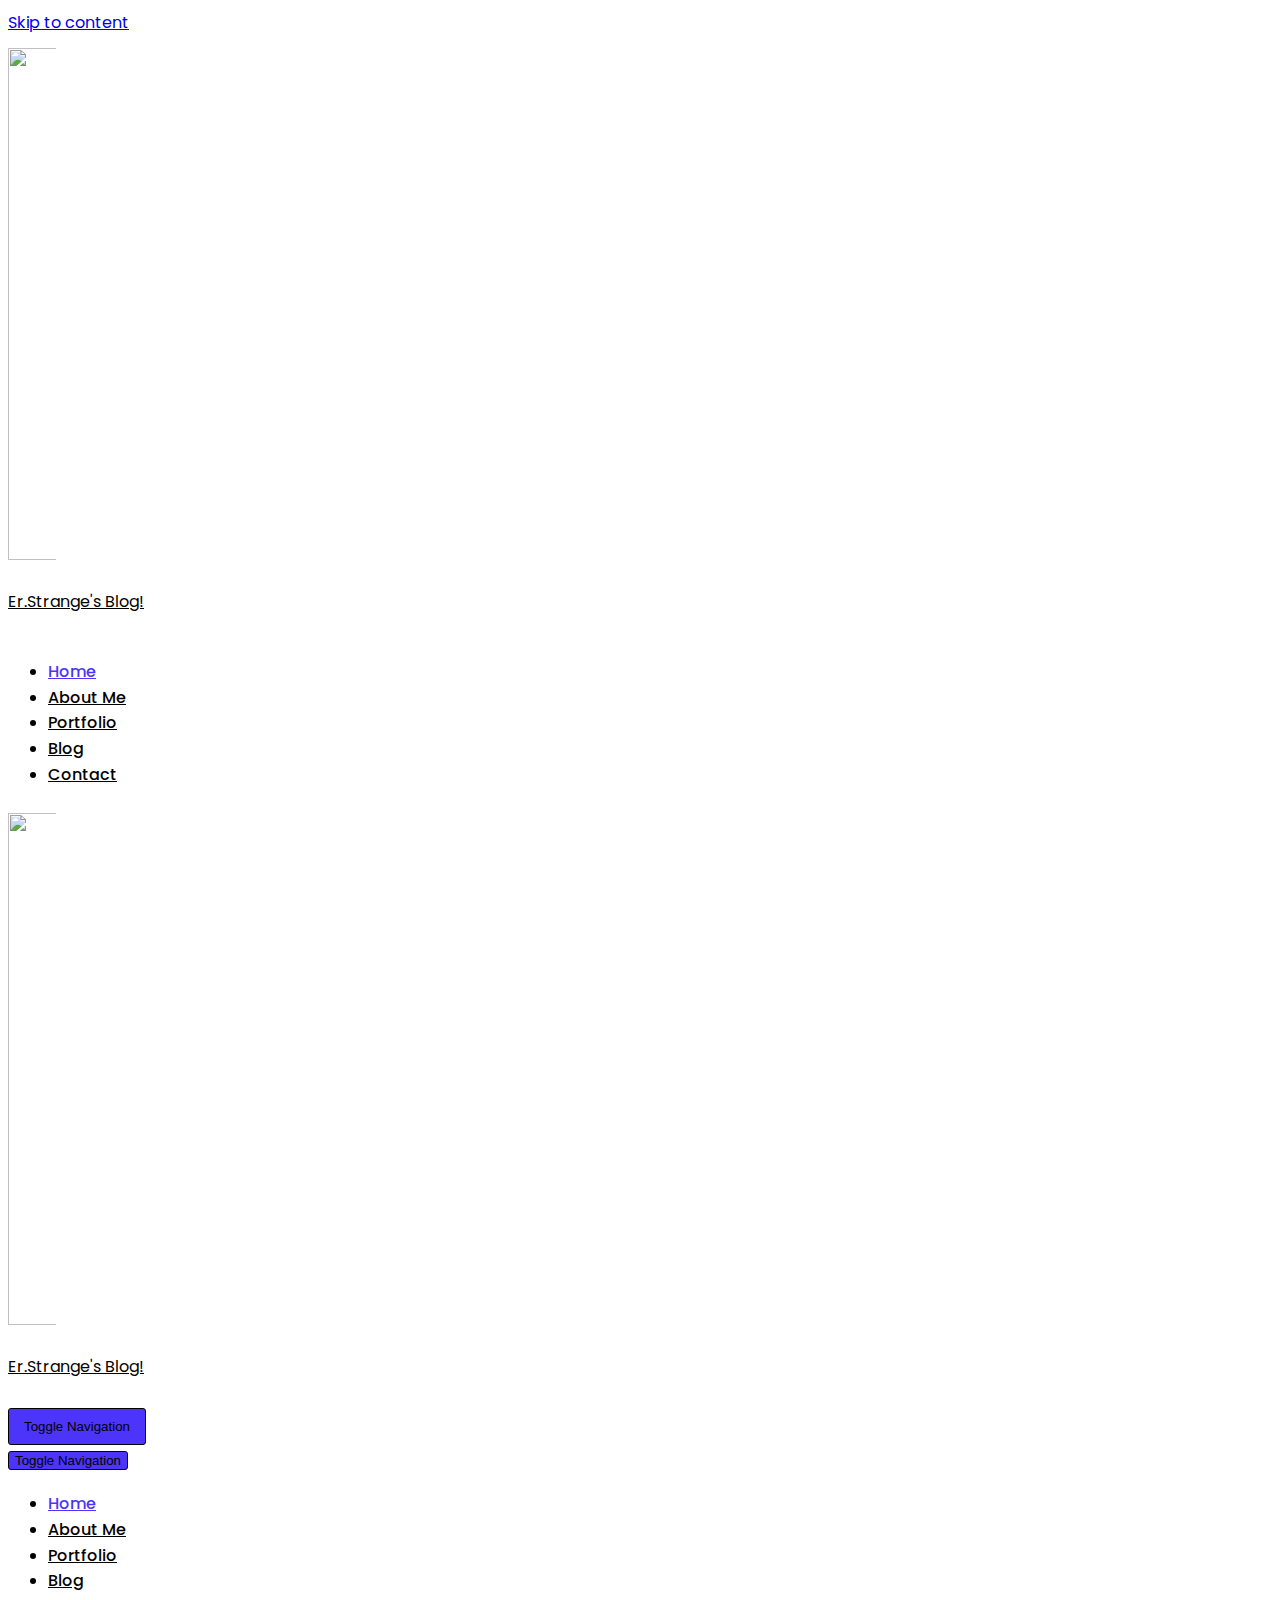
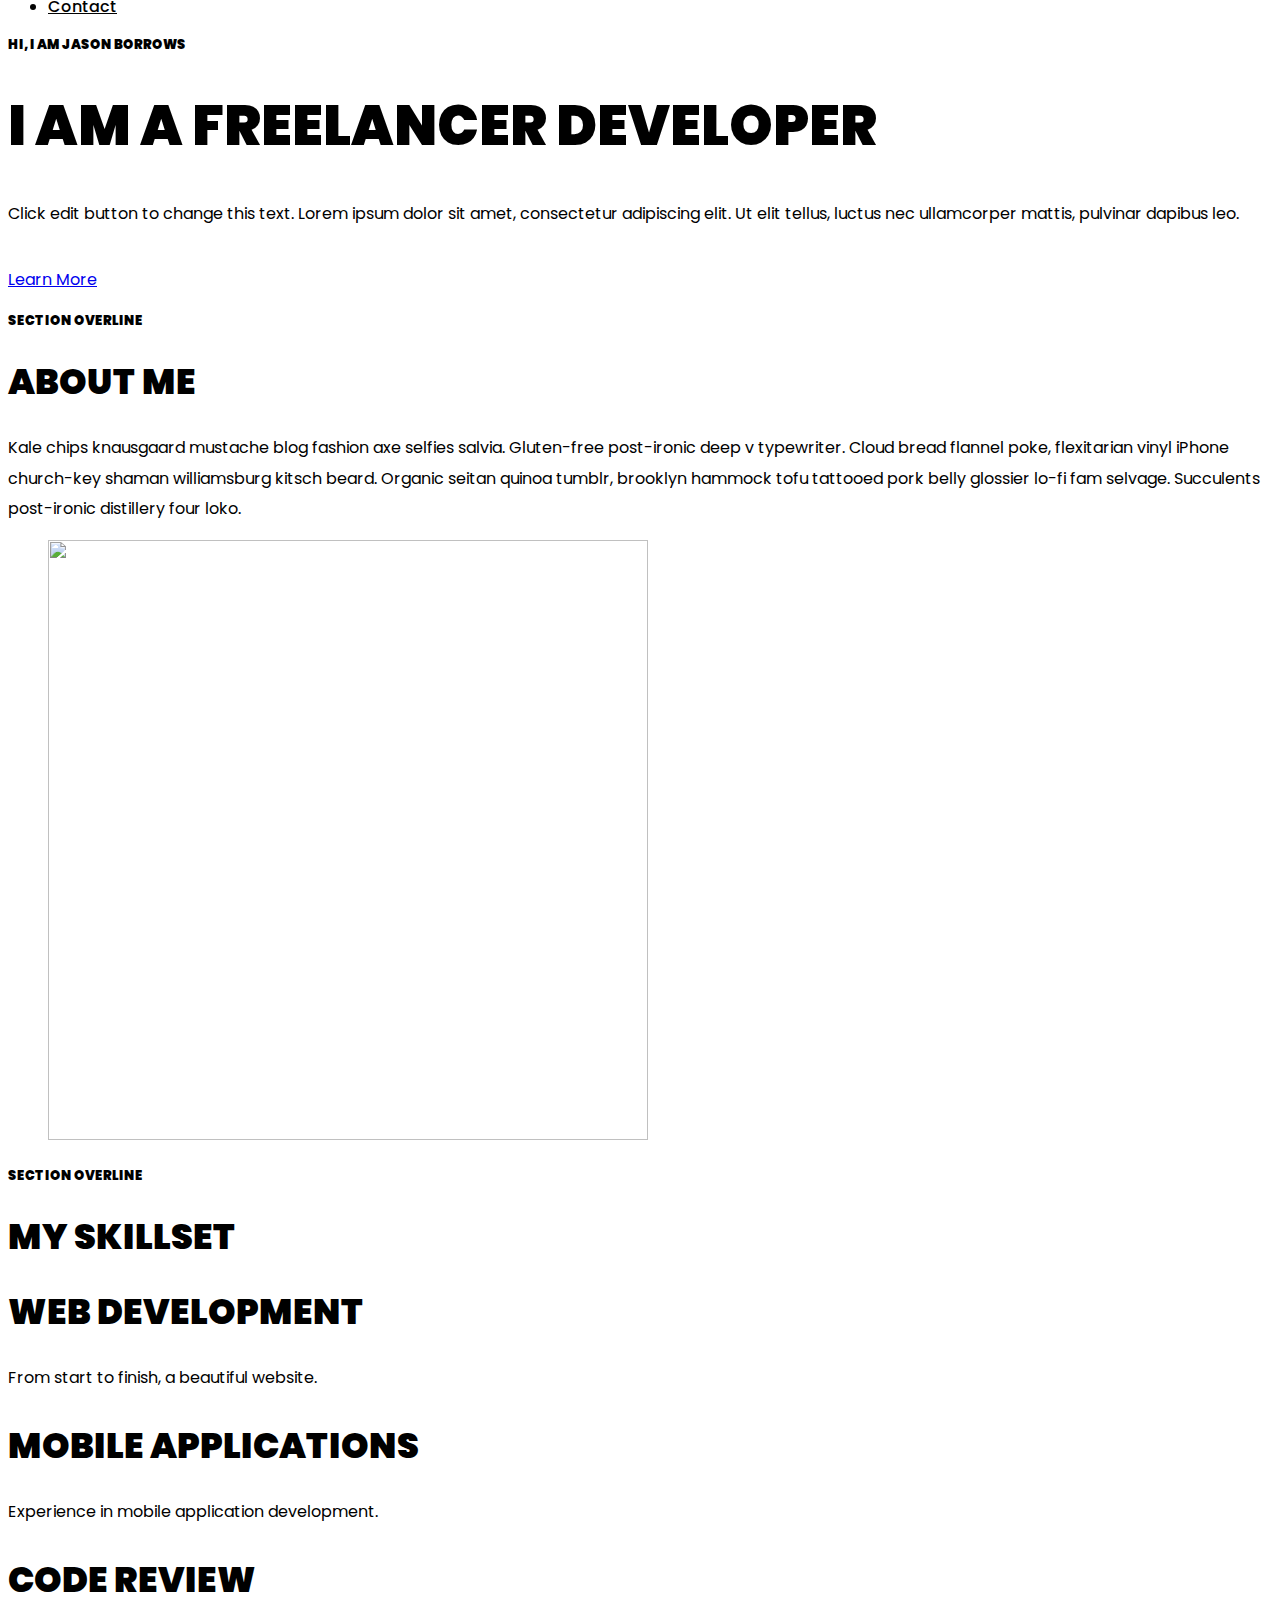
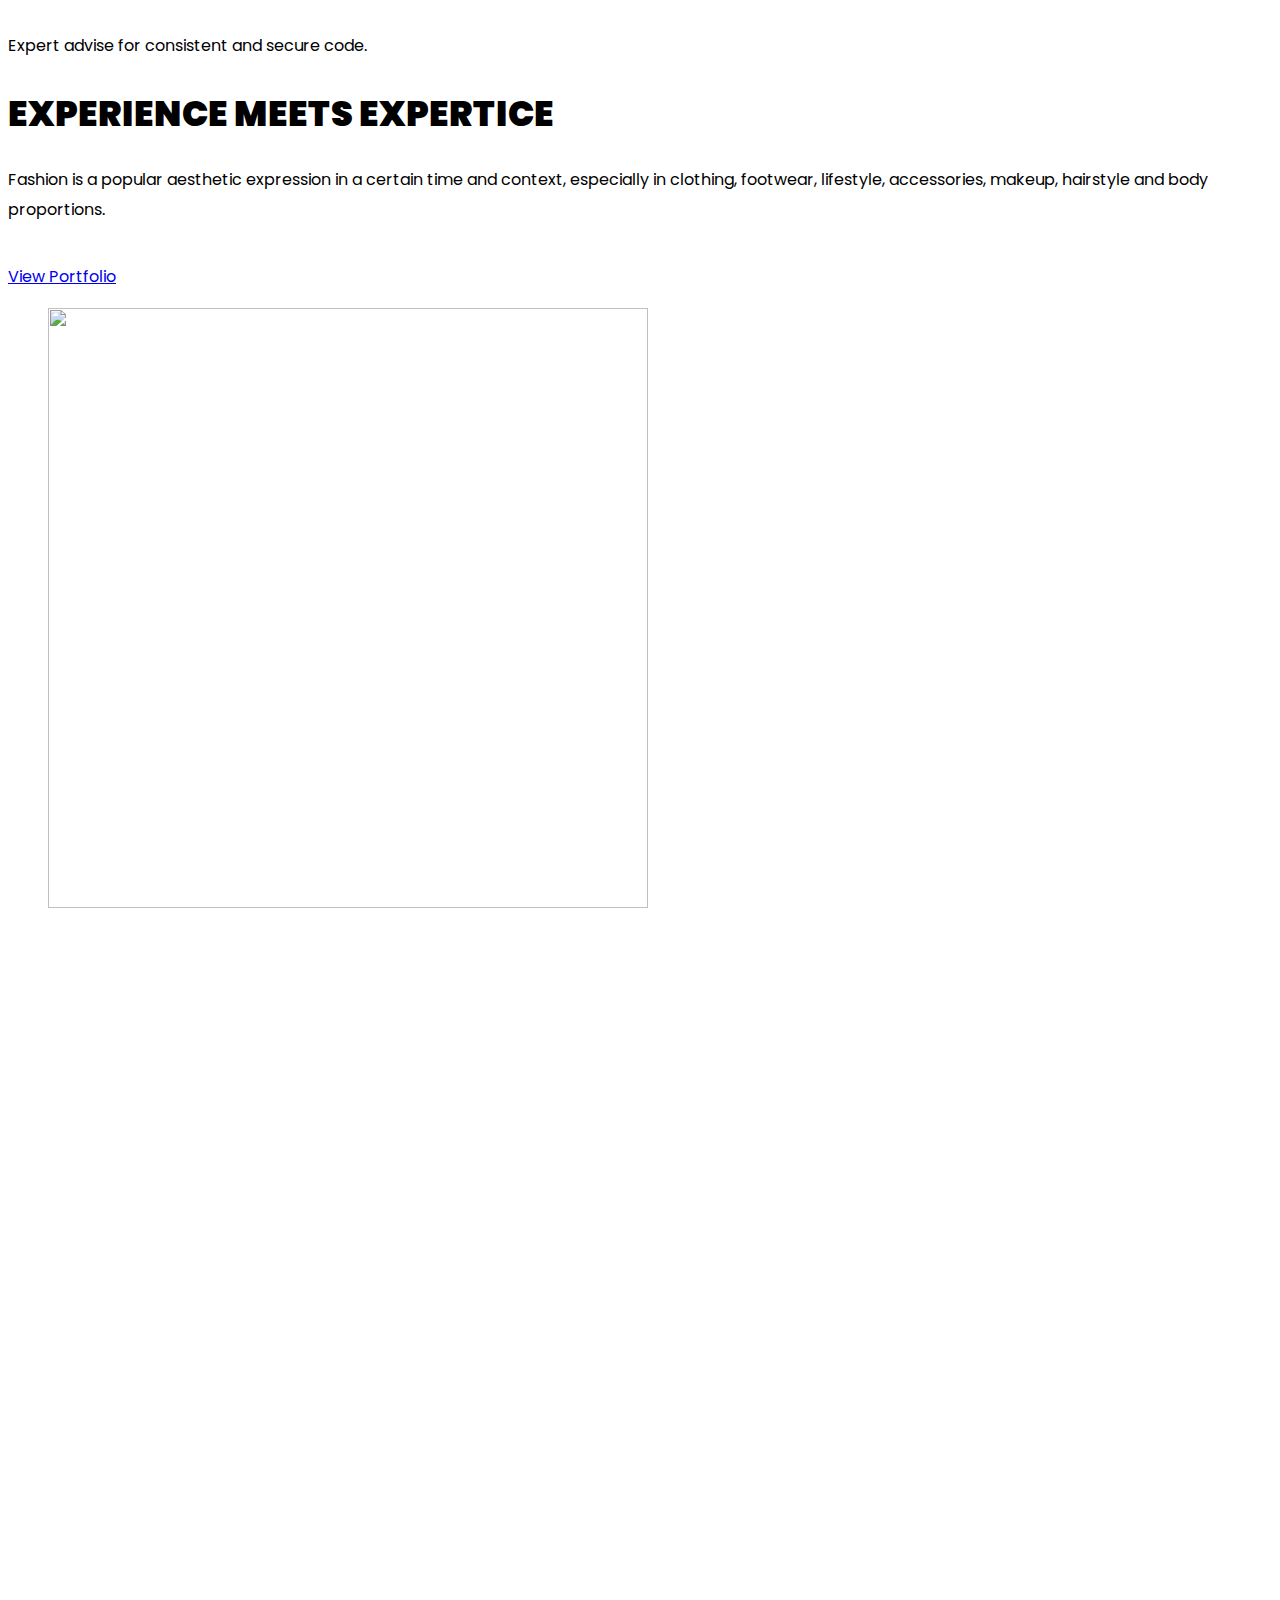
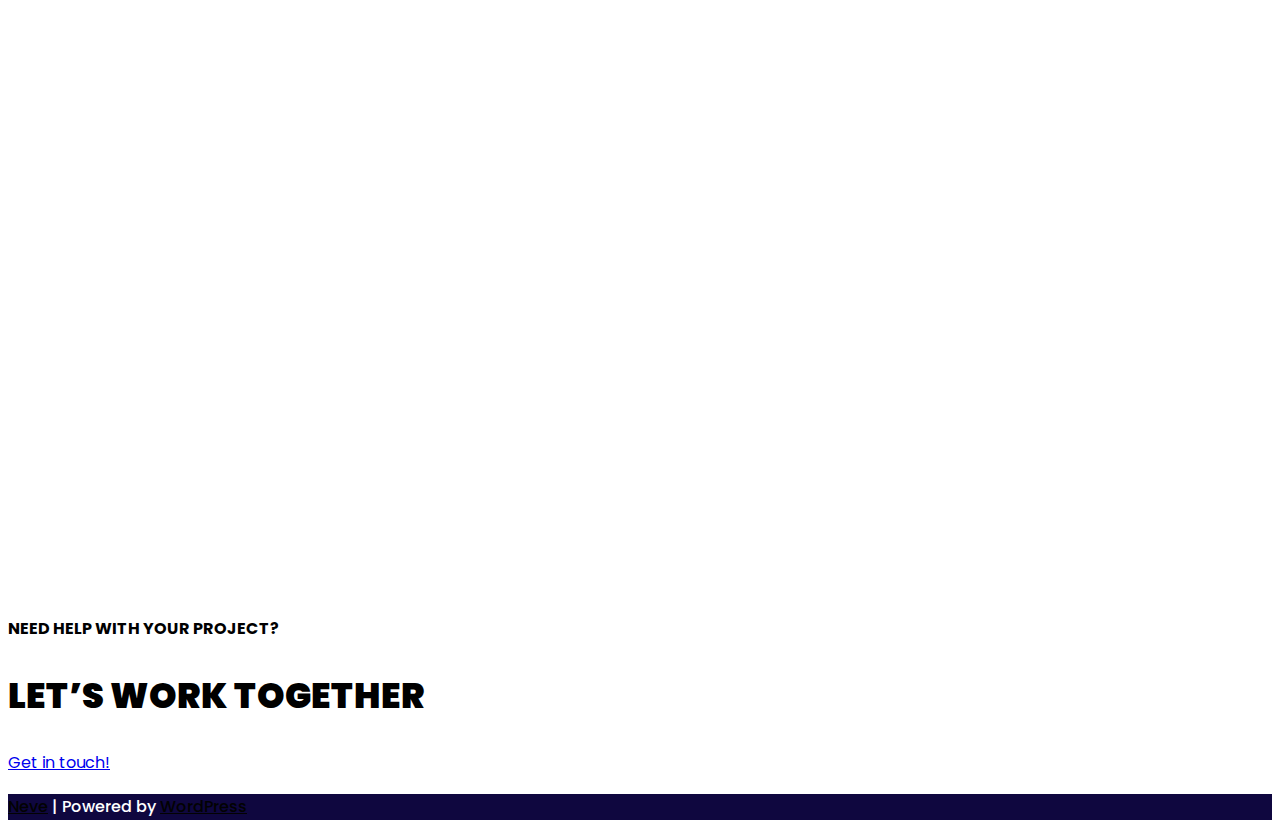
==== index.html @ 08ad1aa9 "first commit" ====
<!DOCTYPE html>
<html lang="en-US">

<head>
	
	<meta charset="UTF-8">
	<meta name="viewport" content="width=device-width, initial-scale=1, minimum-scale=1">
	<link rel="profile" href="http://gmpg.org/xfn/11">
		<title>Er.Strange&#039;s Blog! &#8211; Just another WordPress site</title>
<meta name="robots" content="max-image-preview:large">
<link rel="dns-prefetch" href="//fonts.googleapis.com">
<link rel="dns-prefetch" href="//s.w.org">
<link rel="alternate" type="application/rss+xml" title="Er.Strange&#039;s Blog! &raquo; Feed" href="https://erstrangedhiraj.github.io/portfolio/feed/">
<link rel="alternate" type="application/rss+xml" title="Er.Strange&#039;s Blog! &raquo; Comments Feed" href="https://erstrangedhiraj.github.io/portfolio/comments/feed/">
		<script type="text/javascript">
			window._wpemojiSettings = {"baseUrl":"https:\/\/s.w.org\/images\/core\/emoji\/13.0.1\/72x72\/","ext":".png","svgUrl":"https:\/\/s.w.org\/images\/core\/emoji\/13.0.1\/svg\/","svgExt":".svg","source":{"concatemoji":"https:\/\/erstrangedhiraj.github.io\/portfolio\/wp-includes\/js\/wp-emoji-release.min.js?ver=5.7.1"}};
			!function(e,a,t){var n,r,o,i=a.createElement("canvas"),p=i.getContext&&i.getContext("2d");function s(e,t){var a=String.fromCharCode;p.clearRect(0,0,i.width,i.height),p.fillText(a.apply(this,e),0,0);e=i.toDataURL();return p.clearRect(0,0,i.width,i.height),p.fillText(a.apply(this,t),0,0),e===i.toDataURL()}function c(e){var t=a.createElement("script");t.src=e,t.defer=t.type="text/javascript",a.getElementsByTagName("head")[0].appendChild(t)}for(o=Array("flag","emoji"),t.supports={everything:!0,everythingExceptFlag:!0},r=0;r<o.length;r++)t.supports[o[r]]=function(e){if(!p||!p.fillText)return!1;switch(p.textBaseline="top",p.font="600 32px Arial",e){case"flag":return s([127987,65039,8205,9895,65039],[127987,65039,8203,9895,65039])?!1:!s([55356,56826,55356,56819],[55356,56826,8203,55356,56819])&&!s([55356,57332,56128,56423,56128,56418,56128,56421,56128,56430,56128,56423,56128,56447],[55356,57332,8203,56128,56423,8203,56128,56418,8203,56128,56421,8203,56128,56430,8203,56128,56423,8203,56128,56447]);case"emoji":return!s([55357,56424,8205,55356,57212],[55357,56424,8203,55356,57212])}return!1}(o[r]),t.supports.everything=t.supports.everything&&t.supports[o[r]],"flag"!==o[r]&&(t.supports.everythingExceptFlag=t.supports.everythingExceptFlag&&t.supports[o[r]]);t.supports.everythingExceptFlag=t.supports.everythingExceptFlag&&!t.supports.flag,t.DOMReady=!1,t.readyCallback=function(){t.DOMReady=!0},t.supports.everything||(n=function(){t.readyCallback()},a.addEventListener?(a.addEventListener("DOMContentLoaded",n,!1),e.addEventListener("load",n,!1)):(e.attachEvent("onload",n),a.attachEvent("onreadystatechange",function(){"complete"===a.readyState&&t.readyCallback()})),(n=t.source||{}).concatemoji?c(n.concatemoji):n.wpemoji&&n.twemoji&&(c(n.twemoji),c(n.wpemoji)))}(window,document,window._wpemojiSettings);
		</script>
		<style type="text/css">img.wp-smiley,
img.emoji {
	display: inline !important;
	border: none !important;
	box-shadow: none !important;
	height: 1em !important;
	width: 1em !important;
	margin: 0 .07em !important;
	vertical-align: -0.1em !important;
	background: none !important;
	padding: 0 !important;
}</style>
	<link rel="stylesheet" id="wp-block-library-css" href="https://erstrangedhiraj.github.io/portfolio/wp-includes/css/dist/block-library/style.min.css?ver=5.7.1" type="text/css" media="all">
<link rel="stylesheet" id="animate-css-css" href="https://erstrangedhiraj.github.io/portfolio/wp-content/plugins/otter-blocks/vendor/codeinwp/gutenberg-animation/assets/css/animate.min.css?ver=5.7.1" type="text/css" media="all">
<link rel="stylesheet" id="themeisle-gutenberg-animation-style-css" href="https://erstrangedhiraj.github.io/portfolio/wp-content/plugins/otter-blocks/vendor/codeinwp/gutenberg-animation/assets/css/style.css?ver=5.7.1" type="text/css" media="all">
<link rel="stylesheet" id="themeisle-block_styles-css" href="https://erstrangedhiraj.github.io/portfolio/wp-content/plugins/otter-blocks/vendor/codeinwp/gutenberg-blocks/build/style.css?ver=1.6.4" type="text/css" media="all">
<link rel="stylesheet" id="font-awesome-5-css" href="https://erstrangedhiraj.github.io/portfolio/wp-content/plugins/otter-blocks/assets/fontawesome/css/all.min.css?ver=1.6.4" type="text/css" media="all">
<link rel="stylesheet" id="font-awesome-4-shims-css" href="https://erstrangedhiraj.github.io/portfolio/wp-content/plugins/otter-blocks/assets/fontawesome/css/v4-shims.min.css?ver=1.6.4" type="text/css" media="all">
<link rel="stylesheet" id="neve-style-css" href="https://erstrangedhiraj.github.io/portfolio/wp-content/themes/neve/style-main.min.css?ver=2.11.1" type="text/css" media="all">
<style id="neve-style-inline-css" type="text/css">.header-menu-sidebar-inner li.menu-item-nav-search { display: none; }
 .container{ max-width: 748px; } .has-neve-button-color-color{ color: var(--nv-primary-accent)!important; } .has-neve-button-color-background-color{ background-color: var(--nv-primary-accent)!important; } .single-post-container .alignfull > [class*="__inner-container"], .single-post-container .alignwide > [class*="__inner-container"]{ max-width:718px } .button.button-primary, button, input[type=button], .btn, input[type="submit"], /* Buttons in navigation */ ul[id^="nv-primary-navigation"] li.button.button-primary > a, .menu li.button.button-primary > a, .wp-block-button.is-style-primary .wp-block-button__link, .wc-block-grid .wp-block-button .wp-block-button__link, form input[type="submit"], form button[type="submit"], #comments input[type="submit"]{ background-color: var(--nv-primary-accent);color: #ffffff;border-radius:3px 3px 3px 3px;border:none;border-width:1px 1px 1px 1px; } .button.button-primary:hover, ul[id^="nv-primary-navigation"] li.button.button-primary > a:hover, .menu li.button.button-primary > a:hover, .wp-block-button.is-style-primary .wp-block-button__link:hover, .wc-block-grid .wp-block-button .wp-block-button__link:hover, form input[type="submit"]:hover, form button[type="submit"]:hover, #comments input[type="submit"]:hover{ background-color: var(--nv-primary-accent);color: #ffffff; } .button.button-secondary:not(.secondary-default), .wp-block-button.is-style-secondary .wp-block-button__link{ background-color: rgba(0,0,0,0);color: var(--nv-primary-accent);border-radius:3px 3px 3px 3px;border:1px solid;border-width:1px 1px 1px 1px; } .button.button-secondary.secondary-default{ background-color: rgba(0,0,0,0);color: var(--nv-primary-accent);border-radius:3px 3px 3px 3px;border:1px solid;border-width:1px 1px 1px 1px; } .button.button-secondary:not(.secondary-default):hover, .wp-block-button.is-style-secondary .wp-block-button__link:hover{ background-color: rgba(0,0,0,0);color: var(--nv-primary-accent); } .button.button-secondary.secondary-default:hover{ background-color: rgba(0,0,0,0);color: var(--nv-primary-accent); } body, .site-title{ line-height: 1.6; font-weight: 400; font-family: Poppins, var(--nv-fallback-ff); } h1, .single h1.entry-title{ font-size: 30px; line-height: 1.3em; letter-spacing: 0px; font-weight: 900; text-transform: uppercase; font-family: Poppins, var(--nv-fallback-ff); } h2{ font-size: 25px; line-height: 1.3em; letter-spacing: 0px; font-weight: 900; text-transform: uppercase; font-family: Poppins, var(--nv-fallback-ff); } h3, .woocommerce-checkout h3{ font-size: 18px; line-height: 1.3em; letter-spacing: 0px; font-weight: 900; text-transform: uppercase; font-family: Poppins, var(--nv-fallback-ff); } h4{ font-size: 16px; line-height: 1.3em; letter-spacing: 0px; font-weight: 900; text-transform: uppercase; font-family: Poppins, var(--nv-fallback-ff); } h5{ font-size: 14px; line-height: 1.3em; letter-spacing: 0px; font-weight: 900; text-transform: uppercase; font-family: Poppins, var(--nv-fallback-ff); } h6{ font-size: 12px; line-height: 1.3em; letter-spacing: 0px; font-weight: 900; text-transform: uppercase; font-family: Poppins, var(--nv-fallback-ff); } .cover-post .inner, .cover-post .inner a:not(.button), .cover-post .inner a:not(.button):hover, .cover-post .inner a:not(.button):focus, .cover-post .inner li{ color: var(--nv-text-dark-bg); } .cover-post.nv-post-thumbnail-wrap{ box-shadow:0 10px 20px rgba(0, 0, 0, 0.1), 0 4px 8px rgba(0, 0, 0, 0.1); } form:not([role="search"]):not(.woocommerce-cart-form):not(.woocommerce-ordering):not(.cart) input:read-write:not(#coupon_code), form textarea, form select{ margin-bottom: 10px; } form input:read-write, form textarea, form select, form select option, form.wp-block-search input.wp-block-search__input{ color: var(--nv-text-color); font-family: Poppins, var(--nv-fallback-ff); } form label, .wpforms-container .wpforms-field-label{ margin-bottom: 10px; } form.search-form input:read-write{ padding-right:45px !important; font-family: Poppins, var(--nv-fallback-ff); } .header-main-inner,.header-main-inner a:not(.button),.header-main-inner .navbar-toggle{ color: var(--nv-text-color); } .header-main-inner .nv-icon svg,.header-main-inner .nv-contact-list svg{ fill: var(--nv-text-color); } .header-main-inner .icon-bar{ background-color: var(--nv-text-color); } .hfg_header .header-main-inner .nav-ul .sub-menu{ background-color: var(--nv-site-bg); } .hfg_header .header-main-inner{ background-color: var(--nv-site-bg); } .header-menu-sidebar .header-menu-sidebar-bg,.header-menu-sidebar .header-menu-sidebar-bg a:not(.button),.header-menu-sidebar .header-menu-sidebar-bg .navbar-toggle{ color: var(--nv-text-color); } .header-menu-sidebar .header-menu-sidebar-bg .nv-icon svg,.header-menu-sidebar .header-menu-sidebar-bg .nv-contact-list svg{ fill: var(--nv-text-color); } .header-menu-sidebar .header-menu-sidebar-bg .icon-bar{ background-color: var(--nv-text-color); } .hfg_header .header-menu-sidebar .header-menu-sidebar-bg .nav-ul .sub-menu{ background-color: var(--nv-site-bg); } .hfg_header .header-menu-sidebar .header-menu-sidebar-bg{ background-color: var(--nv-site-bg); } .header-menu-sidebar{ width: 360px; } .builder-item--logo .site-logo img{ max-width: 48px; } .builder-item--logo .site-logo .brand .nv-title-tagline-wrap{ color: var(--nv-text-color); } .builder-item--logo .site-logo{ padding:10px 0px 10px 0px; } .builder-item--logo{ margin:0px 0px 0px 0px; } .builder-item--nav-icon .navbar-toggle, .header-menu-sidebar .close-sidebar-panel .navbar-toggle{ border-radius:3px;border:1px solid;border-width:1px; } .builder-item--nav-icon .navbar-toggle{ padding:10px 15px 10px 15px; } .builder-item--nav-icon{ margin:0px 0px 0px 0px; } .builder-item--primary-menu .nav-menu-primary > .nav-ul li:not(.woocommerce-mini-cart-item) > a,.builder-item--primary-menu .nav-menu-primary > .nav-ul .has-caret > a,.builder-item--primary-menu .nav-menu-primary > .nav-ul .neve-mm-heading span,.builder-item--primary-menu .nav-menu-primary > .nav-ul .has-caret{ color: var(--nv-text-color); } .builder-item--primary-menu .nav-menu-primary > .nav-ul li:not(.woocommerce-mini-cart-item) > a:after,.builder-item--primary-menu .nav-menu-primary > .nav-ul li > .has-caret > a:after{ background-color: var(--nv-primary-accent); } .builder-item--primary-menu .nav-menu-primary > .nav-ul li:not(.woocommerce-mini-cart-item):hover > a,.builder-item--primary-menu .nav-menu-primary > .nav-ul li:hover > .has-caret > a,.builder-item--primary-menu .nav-menu-primary > .nav-ul li:hover > .has-caret{ color: var(--nv-primary-accent); } .builder-item--primary-menu .nav-menu-primary > .nav-ul li:hover > .has-caret svg{ fill: var(--nv-primary-accent); } .builder-item--primary-menu .nav-menu-primary > .nav-ul li.current-menu-item > a,.builder-item--primary-menu .nav-menu-primary > .nav-ul li.current_page_item > a,.builder-item--primary-menu .nav-menu-primary > .nav-ul li.current_page_item > .has-caret > a{ color: var(--nv-primary-accent); } .builder-item--primary-menu .nav-menu-primary > .nav-ul li.current-menu-item > .has-caret svg{ fill: var(--nv-primary-accent); } .builder-item--primary-menu .nav-ul > li:not(:last-of-type){ margin-right:20px; } .builder-item--primary-menu .style-full-height .nav-ul li:not(.menu-item-nav-search):not(.menu-item-nav-cart):hover > a:after{ width: calc(100% + 20px); } .builder-item--primary-menu .nav-ul li a, .builder-item--primary-menu .neve-mm-heading span{ min-height: 25px; } .builder-item--primary-menu{ font-size: 1em; line-height: 1.6em; letter-spacing: 0px; font-weight: 500; text-transform: none; padding:0px 0px 0px 0px;margin:0px 0px 0px 0px; } .builder-item--primary-menu svg{ width: 1em;height: 1em; } .footer-bottom-inner{ background-color: var(--nv-dark-bg); } .footer-bottom-inner,.footer-bottom-inner a:not(.button),.footer-bottom-inner .navbar-toggle{ color: var(--nv-text-color); } .footer-bottom-inner .nv-icon svg,.footer-bottom-inner .nv-contact-list svg{ fill: var(--nv-text-color); } .footer-bottom-inner .icon-bar{ background-color: var(--nv-text-color); } .footer-bottom-inner .nav-ul .sub-menu{ background-color: var(--nv-dark-bg); } .builder-item--footer_copyright, .builder-item--footer_copyright *{ color: var(--nv-text-dark-bg); } .builder-item--footer_copyright{ font-size: 1em; line-height: 1.6em; letter-spacing: 0px; font-weight: 500; text-transform: none; padding:0px 0px 0px 0px;margin:0px 0px 0px 0px; } .builder-item--footer_copyright svg{ width: 1em;height: 1em; } @media(min-width: 576px){ .container{ max-width: 992px; } .single-post-container .alignfull > [class*="__inner-container"], .single-post-container .alignwide > [class*="__inner-container"]{ max-width:962px } body, .site-title{ line-height: 1.6; } h1, .single h1.entry-title{ font-size: 35px; line-height: 1.3em; letter-spacing: 0px; } h2{ font-size: 25px; line-height: 1.3em; letter-spacing: 0px; } h3, .woocommerce-checkout h3{ font-size: 18px; line-height: 1.3em; letter-spacing: 0px; } h4{ font-size: 16px; line-height: 1.3em; letter-spacing: 0px; } h5{ font-size: 14px; line-height: 1.3em; letter-spacing: 0px; } h6{ font-size: 12px; line-height: 1.3em; letter-spacing: 0px; } .header-menu-sidebar{ width: 360px; } .builder-item--logo .site-logo img{ max-width: 48px; } .builder-item--logo .site-logo{ padding:10px 0px 10px 0px; } .builder-item--logo{ margin:0px 0px 0px 0px; } .builder-item--nav-icon .navbar-toggle{ padding:10px 15px 10px 15px; } .builder-item--nav-icon{ margin:0px 0px 0px 0px; } .builder-item--primary-menu .nav-ul > li:not(:last-of-type){ margin-right:20px; } .builder-item--primary-menu .style-full-height .nav-ul li:not(.menu-item-nav-search):not(.menu-item-nav-cart):hover > a:after{ width: calc(100% + 20px); } .builder-item--primary-menu .nav-ul li a, .builder-item--primary-menu .neve-mm-heading span{ min-height: 25px; } .builder-item--primary-menu{ font-size: 1em; line-height: 1.6em; letter-spacing: 0px; padding:0px 0px 0px 0px;margin:0px 0px 0px 0px; } .builder-item--primary-menu svg{ width: 1em;height: 1em; } .builder-item--footer_copyright{ font-size: 1em; line-height: 1.6em; letter-spacing: 0px; padding:0px 0px 0px 0px;margin:0px 0px 0px 0px; } .builder-item--footer_copyright svg{ width: 1em;height: 1em; } }@media(min-width: 960px){ .container{ max-width: 1170px; } .neve-main > .archive-container .nv-index-posts.col{ max-width: 100%; } .neve-main > .archive-container .nv-sidebar-wrap{ max-width: 0%; } .neve-main > .single-post-container .nv-single-post-wrap.col{ max-width: 70%; } .single-post-container .alignfull > [class*="__inner-container"], .single-post-container .alignwide > [class*="__inner-container"]{ max-width:789px } .container-fluid.single-post-container .alignfull > [class*="__inner-container"], .container-fluid.single-post-container .alignwide > [class*="__inner-container"]{ max-width:calc(70% + 15px) } .neve-main > .single-post-container .nv-sidebar-wrap{ max-width: 30%; } body, .site-title{ line-height: 1.9; } h1, .single h1.entry-title{ font-size: 55px; line-height: 1.3em; letter-spacing: 0px; } h2{ font-size: 35px; line-height: 1.3em; letter-spacing: 0px; } h3, .woocommerce-checkout h3{ font-size: 20px; line-height: 1.3em; letter-spacing: 0px; } h4{ font-size: 13px; line-height: 1.3em; letter-spacing: 0px; } h5{ font-size: 16px; line-height: 1.3em; letter-spacing: 0px; } h6{ font-size: 14px; line-height: 1.3em; letter-spacing: 0px; } .header-menu-sidebar{ width: 360px; } .builder-item--logo .site-logo img{ max-width: 48px; } .builder-item--logo .site-logo{ padding:10px 0px 10px 0px; } .builder-item--logo{ margin:0px 0px 0px 0px; } .builder-item--nav-icon .navbar-toggle{ padding:10px 15px 10px 15px; } .builder-item--nav-icon{ margin:0px 0px 0px 0px; } .builder-item--primary-menu .nav-ul > li:not(:last-of-type){ margin-right:20px; } .builder-item--primary-menu .style-full-height .nav-ul li:not(.menu-item-nav-search):not(.menu-item-nav-cart) > a:after{ left:-10px;right:-10px } .builder-item--primary-menu .style-full-height .nav-ul li:not(.menu-item-nav-search):not(.menu-item-nav-cart):hover > a:after{ width: calc(100% + 20px); } .builder-item--primary-menu .nav-ul li a, .builder-item--primary-menu .neve-mm-heading span{ min-height: 25px; } .builder-item--primary-menu{ font-size: 1em; line-height: 1.6em; letter-spacing: 0px; padding:0px 0px 0px 0px;margin:0px 0px 0px 0px; } .builder-item--primary-menu svg{ width: 1em;height: 1em; } .builder-item--footer_copyright{ font-size: 1em; line-height: 1.6em; letter-spacing: 0px; padding:0px 0px 0px 0px;margin:0px 0px 0px 0px; } .builder-item--footer_copyright svg{ width: 1em;height: 1em; } }:root{--nv-primary-accent:#4c34fb;--nv-secondary-accent:#0f073f;--nv-site-bg:#ffffff;--nv-light-bg:#f7f7f7;--nv-dark-bg:#0f073f;--nv-text-color:#020202;--nv-text-dark-bg:#ffffff;--nv-c-1:#77b978;--nv-c-2:#f37262;--nv-fallback-ff:Arial, Helvetica, sans-serif;}
 #content.neve-main .container .alignfull > [class*="__inner-container"],#content.neve-main .alignwide > [class*="__inner-container"]{ max-width: 718px; } @media(min-width: 576px){ #content.neve-main .container .alignfull > [class*="__inner-container"],#content.neve-main .alignwide > [class*="__inner-container"]{ max-width: 962px; } } @media(min-width: 960px) { #content.neve-main .container .alignfull > [class*="__inner-container"],#content.neve-main .container .alignwide > [class*="__inner-container"]{ max-width: 1140px; } #content.neve-main > .container > .row > .col{ max-width: 100%; } #content.neve-main > .container > .row > .nv-sidebar-wrap, #content.neve-main > .container > .row > .nv-sidebar-wrap.shop-sidebar { max-width: 0%; } }</style>
<link rel="stylesheet" id="themeisle-gutenberg-post-92-1618849739.css-css" href="https://erstrangedhiraj.github.io/portfolio/wp-content/uploads/themeisle-gutenberg/post-92-1618849739.css?ver=1.6.4" type="text/css" media="all">
<link rel="stylesheet" id="neve-google-font-poppins-css" href="//fonts.googleapis.com/css?family=Poppins%3A400%2C900&#038;display=swap&#038;ver=2.11.1" type="text/css" media="all">
<link rel="https://api.w.org/" href="https://erstrangedhiraj.github.io/portfolio/wp-json/">
<link rel="alternate" type="application/json" href="https://erstrangedhiraj.github.io/portfolio/wp-json/wp/v2/pages/92">
<link rel="EditURI" type="application/rsd+xml" title="RSD" href="https://erstrangedhiraj.github.io/portfolio/xmlrpc.php?rsd">
<link rel="wlwmanifest" type="application/wlwmanifest+xml" href="https://erstrangedhiraj.github.io/portfolio/wp-includes/wlwmanifest.xml"> 
<meta name="generator" content="WordPress 5.7.1">
<link rel="canonical" href="https://erstrangedhiraj.github.io/portfolio/">
<link rel="shortlink" href="https://erstrangedhiraj.github.io/portfolio/">
<link rel="alternate" type="application/json+oembed" href="https://erstrangedhiraj.github.io/portfolio/wp-json/oembed/1.0/embed?url=https%3A%2F%2Ferstrangedhiraj.github.io%2Fportfolio%2F">
<link rel="alternate" type="text/xml+oembed" href="https://erstrangedhiraj.github.io/portfolio/wp-json/oembed/1.0/embed?url=https%3A%2F%2Ferstrangedhiraj.github.io%2Fportfolio%2F&#038;format=xml">
<style type="text/css">.recentcomments a{display:inline !important;padding:0 !important;margin:0 !important;}</style>		<style type="text/css" id="wp-custom-css">.freelancer-contact-form fieldset > button {
    width: 100%;
}
/* Contact form */
div.wpforms-container-full .wpforms-form input[type=text],
div.wpforms-container-full .wpforms-form input[type=email]{
	padding: 25px 15px;
	background-color: #f7f7f7;
	font-family: Arial;
	font-size: 14px;
	border-color:#f7f7f7;
	border-radius:4px;
}
div.wpforms-container-full .wpforms-form textarea.wpforms-field-medium{
	padding: 15px;
	background-color:#f7f7f7;
	font-family: Arial;
	font-size: 14px;
	border-color:#f7f7f7;
	border-radius:4px;
}
div.wpforms-container-full .wpforms-form .wpforms-field-label{
	font-family:"Poppins";
	font-size:18px;
	font-weight:300;
	color:#1e1e1e;
}
div.wpforms-container-full .wpforms-form .wpforms-required-label{
	color:#1e1e1e;
}
/* Contact form - Button */
div.wpforms-container-full .wpforms-form button[type=submit] {
	background-color:var(--nv-primary-accent);
	font-family:"Poppins";
	font-size:14.4px;
	color: #ffffff;
	text-transform: uppercase;
	padding: 15px 25px;
	border: none;
	font-weight:600;
}
div.wpforms-container-full .wpforms-form button[type=submit]:hover {
	background-color:var(--nv-secondary-accent);
	border: none;
}</style>
		
	</head>

<body class="home page-template page-template-page-templates page-template-template-pagebuilder-full-width page-template-page-templatestemplate-pagebuilder-full-width-php page page-id-92 wp-custom-logo nv-sidebar-full-width menu_sidebar_slide_left" id="neve_body">
<div class="wrapper">
	
	<header class="header" role="banner">
		<a class="neve-skip-link show-on-focus" href="#content" tabindex="0">
			Skip to content		</a>
		<div id="header-grid" class="hfg_header site-header">
	
<nav class="header--row header-main hide-on-mobile hide-on-tablet layout-full-contained nv-navbar header--row" data-row-id="main" data-show-on="desktop">

	<div class="header--row-inner header-main-inner">
		<div class="container">
			<div class="row row--wrapper" data-section="hfg_header_layout_main">
				<div class="builder-item hfg-item-first col-4 desktop-left">
<div class="item--inner builder-item--logo" data-section="title_tagline" data-item-id="logo">
	<div class="site-logo">
	<a class="brand" href="https://erstrangedhiraj.github.io/portfolio/" title="Er.Strange&#039;s Blog!" aria-label="Er.Strange&#039;s Blog!"><div class="title-with-logo">
<img width="512" height="512" src="https://erstrangedhiraj.github.io/portfolio/wp-content/uploads/2019/09/neve-freelancer-icon.png" class="attachment-full size-full" alt="" loading="lazy"><div class="nv-title-tagline-wrap"><p class="site-title">Er.Strange&#039;s Blog!</p></div>
</div></a>
</div>

	</div>

</div>
<div class="builder-item has-nav hfg-item-last col-8 desktop-right">
<div class="item--inner builder-item--primary-menu has_menu" data-section="header_menu_primary" data-item-id="primary-menu">
	<div class="nv-nav-wrap">
	<div role="navigation" class="style-border-bottom nav-menu-primary" aria-label="Primary Menu">

		<ul id="nv-primary-navigation-main" class="primary-menu-ul nav-ul">
<li id="menu-item-98" class="menu-item menu-item-type-post_type menu-item-object-page menu-item-home current-menu-item page_item page-item-92 current_page_item menu-item-98"><a href="https://erstrangedhiraj.github.io/portfolio/" aria-current="page">Home</a></li>
<li id="menu-item-97" class="menu-item menu-item-type-post_type menu-item-object-page menu-item-97"><a href="https://erstrangedhiraj.github.io/portfolio/0067e-about-me/">About Me</a></li>
<li id="menu-item-106" class="menu-item menu-item-type-post_type menu-item-object-page menu-item-106"><a href="https://erstrangedhiraj.github.io/portfolio/0067e-portfolio/">Portfolio</a></li>
<li id="menu-item-132" class="menu-item menu-item-type-post_type menu-item-object-page menu-item-132"><a href="https://erstrangedhiraj.github.io/portfolio/0067e-blog/">Blog</a></li>
<li id="menu-item-131" class="menu-item menu-item-type-post_type menu-item-object-page menu-item-131"><a href="https://erstrangedhiraj.github.io/portfolio/0067e-contact/">Contact</a></li>
</ul>	</div>
</div>

	</div>

</div>							</div>
		</div>
	</div>
</nav>


<nav class="header--row header-main hide-on-desktop layout-full-contained nv-navbar header--row" data-row-id="main" data-show-on="mobile">

	<div class="header--row-inner header-main-inner">
		<div class="container">
			<div class="row row--wrapper" data-section="hfg_header_layout_main">
				<div class="builder-item hfg-item-first col-8 tablet-left mobile-left">
<div class="item--inner builder-item--logo" data-section="title_tagline" data-item-id="logo">
	<div class="site-logo">
	<a class="brand" href="https://erstrangedhiraj.github.io/portfolio/" title="Er.Strange&#039;s Blog!" aria-label="Er.Strange&#039;s Blog!"><div class="title-with-logo">
<img width="512" height="512" src="https://erstrangedhiraj.github.io/portfolio/wp-content/uploads/2019/09/neve-freelancer-icon.png" class="attachment-full size-full" alt="" loading="lazy"><div class="nv-title-tagline-wrap"><p class="site-title">Er.Strange&#039;s Blog!</p></div>
</div></a>
</div>

	</div>

</div>
<div class="builder-item hfg-item-last col-4 tablet-right mobile-right">
<div class="item--inner builder-item--nav-icon" data-section="header_menu_icon" data-item-id="nav-icon">
	<div class="menu-mobile-toggle item-button navbar-toggle-wrapper">
	<button class="navbar-toggle" aria-label="
			Navigation Menu			">
				<div class="bars">
			<span class="icon-bar"></span>
			<span class="icon-bar"></span>
			<span class="icon-bar"></span>
		</div>
		<span class="screen-reader-text">Toggle Navigation</span>
	</button>
</div> <!--.navbar-toggle-wrapper-->


	</div>

</div>							</div>
		</div>
	</div>
</nav>

<div id="header-menu-sidebar" class="header-menu-sidebar menu-sidebar-panel slide_left">
	<div id="header-menu-sidebar-bg" class="header-menu-sidebar-bg">
		<div class="close-sidebar-panel navbar-toggle-wrapper">
			<button class="navbar-toggle active" aria-label="
				Navigation Menu				">
				<div class="bars">
					<span class="icon-bar"></span>
					<span class="icon-bar"></span>
					<span class="icon-bar"></span>
				</div>
				<span class="screen-reader-text">
				Toggle Navigation					</span>
			</button>
		</div>
		<div id="header-menu-sidebar-inner" class="header-menu-sidebar-inner ">
			<div class="builder-item has-nav hfg-item-last hfg-item-first col-12 desktop-right tablet-left mobile-left">
<div class="item--inner builder-item--primary-menu has_menu" data-section="header_menu_primary" data-item-id="primary-menu">
	<div class="nv-nav-wrap">
	<div role="navigation" class="style-border-bottom nav-menu-primary" aria-label="Primary Menu">

		<ul id="nv-primary-navigation-sidebar" class="primary-menu-ul nav-ul">
<li class="menu-item menu-item-type-post_type menu-item-object-page menu-item-home current-menu-item page_item page-item-92 current_page_item menu-item-98"><a href="https://erstrangedhiraj.github.io/portfolio/" aria-current="page">Home</a></li>
<li class="menu-item menu-item-type-post_type menu-item-object-page menu-item-97"><a href="https://erstrangedhiraj.github.io/portfolio/0067e-about-me/">About Me</a></li>
<li class="menu-item menu-item-type-post_type menu-item-object-page menu-item-106"><a href="https://erstrangedhiraj.github.io/portfolio/0067e-portfolio/">Portfolio</a></li>
<li class="menu-item menu-item-type-post_type menu-item-object-page menu-item-132"><a href="https://erstrangedhiraj.github.io/portfolio/0067e-blog/">Blog</a></li>
<li class="menu-item menu-item-type-post_type menu-item-object-page menu-item-131"><a href="https://erstrangedhiraj.github.io/portfolio/0067e-contact/">Contact</a></li>
</ul>	</div>
</div>

	</div>

</div>		</div>
	</div>
</div>
<div class="header-menu-sidebar-overlay"></div>

</div>
	</header>

	

	
	<main id="content" class="neve-main" role="main">


<div class="wp-block-themeisle-blocks-advanced-columns alignfull has-2-columns has-desktop-equal-layout has-tablet-equal-layout has-mobile-collapsedRows-layout has-nogap-gap has-vertical-unset" id="wp-block-themeisle-blocks-advanced-columns-d3621fcc">
<div class="wp-block-themeisle-blocks-advanced-columns-overlay"></div>
<div class="innerblocks-wrap">
<div class="wp-block-themeisle-blocks-advanced-column" id="wp-block-themeisle-blocks-advanced-column-ee6d969c"></div>



<div class="wp-block-themeisle-blocks-advanced-column" id="wp-block-themeisle-blocks-advanced-column-fbc273f2">
<h4 id="wp-block-themeisle-blocks-advanced-heading-56323f85" class="wp-block-themeisle-blocks-advanced-heading wp-block-themeisle-blocks-advanced-heading-56323f85">HI, I AM JASON BORROWS​</h4>



<h1 id="wp-block-themeisle-blocks-advanced-heading-4d3ca914" class="wp-block-themeisle-blocks-advanced-heading wp-block-themeisle-blocks-advanced-heading-4d3ca914"> I AM A FREELANCER DEVELOPER</h1>



<p class="has-white-color has-text-color">Click edit button to change this text. Lorem ipsum dolor sit amet, consectetur adipiscing elit. Ut elit tellus, luctus nec ullamcorper mattis, pulvinar dapibus leo.<br></p>



<div style="height:20px" aria-hidden="true" class="wp-block-spacer"></div>



<div id="wp-block-themeisle-blocks-button-group-01895572" class="wp-block-themeisle-blocks-button-group wp-block-buttons">
<div id="wp-block-themeisle-blocks-button-df049399" class="wp-block-themeisle-blocks-button wp-block-button"><a href="https://demosites.io/freelancer-gb/about-me/" target="_self" rel="noopener noreferrer" class="wp-block-button__link"><span>Learn More</span></a></div>
</div>
</div>
</div>
</div>



<div class="wp-block-themeisle-blocks-advanced-columns alignfull has-2-columns has-desktop-equal-layout has-tablet-equal-layout has-mobile-collapsedRows-layout has-default-gap has-vertical-center" id="wp-block-themeisle-blocks-advanced-columns-ce0912a0">
<div class="wp-block-themeisle-blocks-advanced-columns-overlay"></div>
<div class="innerblocks-wrap">
<div class="wp-block-themeisle-blocks-advanced-column" id="wp-block-themeisle-blocks-advanced-column-608643cd">
<h4 id="wp-block-themeisle-blocks-advanced-heading-034f34a9" class="wp-block-themeisle-blocks-advanced-heading wp-block-themeisle-blocks-advanced-heading-034f34a9"> <strong>SECTION OVERLINE</strong>
</h4>



<h2 id="wp-block-themeisle-blocks-advanced-heading-79b73235" class="wp-block-themeisle-blocks-advanced-heading wp-block-themeisle-blocks-advanced-heading-79b73235">ABOUT ME</h2>



<p>Kale chips knausgaard mustache blog fashion axe selfies salvia. Gluten-free post-ironic deep v typewriter. Cloud bread flannel poke, flexitarian vinyl iPhone church-key shaman williamsburg kitsch beard. Organic seitan quinoa tumblr, brooklyn hammock tofu tattooed pork belly glossier lo-fi fam selvage. Succulents post-ironic distillery four loko.<br></p>
</div>



<div class="wp-block-themeisle-blocks-advanced-column" id="wp-block-themeisle-blocks-advanced-column-b036b30b">
<figure class="wp-block-image size-large"><img loading="lazy" width="600" height="600" src="https://erstrangedhiraj.github.io/portfolio/wp-content/uploads/2019/09/neve-freelancer-06.jpg" alt="" class="wp-image-53"></figure>
</div>
</div>
</div>



<div class="wp-block-themeisle-blocks-advanced-columns alignfull has-1-columns has-desktop-equal-layout has-tablet-equal-layout has-mobile-equal-layout has-default-gap has-vertical-unset" id="wp-block-themeisle-blocks-advanced-columns-a1c48d7a">
<div class="wp-block-themeisle-blocks-advanced-columns-overlay"></div>
<div class="innerblocks-wrap">
<div class="wp-block-themeisle-blocks-advanced-column" id="wp-block-themeisle-blocks-advanced-column-91b7e1a1">
<h4 id="wp-block-themeisle-blocks-advanced-heading-9bf3c94f" class="wp-block-themeisle-blocks-advanced-heading wp-block-themeisle-blocks-advanced-heading-9bf3c94f"> <strong>SECTION OVERLINE</strong>
</h4>



<h2 id="wp-block-themeisle-blocks-advanced-heading-5f297cfb" class="wp-block-themeisle-blocks-advanced-heading wp-block-themeisle-blocks-advanced-heading-5f297cfb"> MY SKILLSET </h2>
</div>
</div>
</div>



<div class="wp-block-themeisle-blocks-advanced-columns alignfull has-3-columns has-desktop-equal-layout has-tablet-equal-layout has-mobile-collapsedRows-layout has-default-gap has-vertical-unset" id="wp-block-themeisle-blocks-advanced-columns-ef76bcff">
<div class="wp-block-themeisle-blocks-advanced-columns-overlay"></div>
<div class="innerblocks-wrap">
<div class="wp-block-themeisle-blocks-advanced-column" id="wp-block-themeisle-blocks-advanced-column-2b6aa6fc">
<p class="wp-block-themeisle-blocks-font-awesome-icons" id="wp-block-themeisle-blocks-font-awesome-icons-51c24154"><span class="wp-block-themeisle-blocks-font-awesome-icons-container"><i class="fab fa-internet-explorer"></i></span></p>



<h2 id="wp-block-themeisle-blocks-advanced-heading-f9db279f" class="wp-block-themeisle-blocks-advanced-heading wp-block-themeisle-blocks-advanced-heading-f9db279f"> WEB DEVELOPMENT</h2>



<p class="has-text-align-center has-white-color has-text-color">From start to finish, a beautiful website.<br></p>
</div>



<div class="wp-block-themeisle-blocks-advanced-column" id="wp-block-themeisle-blocks-advanced-column-b2b9f6db">
<p class="wp-block-themeisle-blocks-font-awesome-icons" id="wp-block-themeisle-blocks-font-awesome-icons-04897418"><span class="wp-block-themeisle-blocks-font-awesome-icons-container"><i class="fab fa-app-store"></i></span></p>



<h2 id="wp-block-themeisle-blocks-advanced-heading-26d0d44e" class="wp-block-themeisle-blocks-advanced-heading wp-block-themeisle-blocks-advanced-heading-26d0d44e"> MOBILE APPLICATIONS</h2>



<p class="has-text-align-center has-white-color has-text-color">Experience in mobile application development.</p>
</div>



<div class="wp-block-themeisle-blocks-advanced-column" id="wp-block-themeisle-blocks-advanced-column-d7a85be4">
<p class="wp-block-themeisle-blocks-font-awesome-icons" id="wp-block-themeisle-blocks-font-awesome-icons-7fab7f75"><span class="wp-block-themeisle-blocks-font-awesome-icons-container"><i class="fas fa-clipboard-check"></i></span></p>



<h2 id="wp-block-themeisle-blocks-advanced-heading-29197f2b" class="wp-block-themeisle-blocks-advanced-heading wp-block-themeisle-blocks-advanced-heading-29197f2b"> CODE REVIEW</h2>



<p class="has-text-align-center has-white-color has-text-color">Expert advise for consistent and secure code.<br></p>
</div>
</div>
</div>



<div class="wp-block-themeisle-blocks-advanced-columns alignfull has-2-columns has-desktop-equal-layout has-tablet-equal-layout has-mobile-collapsedRows-layout has-default-gap has-vertical-unset" id="wp-block-themeisle-blocks-advanced-columns-a4b095d6">
<div class="wp-block-themeisle-blocks-advanced-columns-overlay"></div>
<div class="innerblocks-wrap">
<div class="wp-block-themeisle-blocks-advanced-column" id="wp-block-themeisle-blocks-advanced-column-cf1ad7b3">
<h2 id="wp-block-themeisle-blocks-advanced-heading-461a13a2" class="wp-block-themeisle-blocks-advanced-heading wp-block-themeisle-blocks-advanced-heading-461a13a2">EXPERIENCE MEETS EXPERTICE</h2>



<p>Fashion is a popular aesthetic expression in a certain time and context, especially in clothing, footwear, lifestyle, accessories, makeup, hairstyle and body proportions.<br></p>



<div style="height:20px" aria-hidden="true" class="wp-block-spacer"></div>



<div id="wp-block-themeisle-blocks-button-group-fa10734c" class="wp-block-themeisle-blocks-button-group wp-block-buttons">
<div id="wp-block-themeisle-blocks-button-72b11847" class="wp-block-themeisle-blocks-button wp-block-button"><a href="https://demosites.io/freelancer-gb/portfolio/" target="_self" rel="noopener noreferrer" class="wp-block-button__link"><span> View Portfolio </span></a></div>
</div>
</div>



<div class="wp-block-themeisle-blocks-advanced-column" id="wp-block-themeisle-blocks-advanced-column-5a23b8da">
<figure class="wp-block-image size-large"><img loading="lazy" width="600" height="600" src="https://erstrangedhiraj.github.io/portfolio/wp-content/uploads/2019/09/neve-freelancer-15.jpg" alt="" class="wp-image-62"></figure>
</div>
</div>
</div>



<div class="wp-block-themeisle-blocks-advanced-columns alignfull has-3-columns has-desktop-equal-layout has-tablet-equal-layout has-mobile-collapsedRows-layout has-nogap-gap has-vertical-unset" id="wp-block-themeisle-blocks-advanced-columns-d57a39ce">
<div class="wp-block-themeisle-blocks-advanced-columns-overlay"></div>
<div class="innerblocks-wrap">
<div class="wp-block-themeisle-blocks-advanced-column" id="wp-block-themeisle-blocks-advanced-column-3239ef0f">
<figure class="wp-block-image size-large"><img loading="lazy" width="360" height="400" src="https://erstrangedhiraj.github.io/portfolio/wp-content/uploads/2019/09/neve-freelancer-14.jpg" alt="" class="wp-image-61"></figure>
</div>



<div class="wp-block-themeisle-blocks-advanced-column" id="wp-block-themeisle-blocks-advanced-column-020ee7c9">
<figure class="wp-block-image size-large"><img loading="lazy" width="360" height="400" src="https://erstrangedhiraj.github.io/portfolio/wp-content/uploads/2019/09/neve-freelancer-01.jpg" alt="" class="wp-image-48"></figure>
</div>



<div class="wp-block-themeisle-blocks-advanced-column" id="wp-block-themeisle-blocks-advanced-column-5f8af814">
<figure class="wp-block-image size-large"><img loading="lazy" width="360" height="400" src="https://erstrangedhiraj.github.io/portfolio/wp-content/uploads/2019/09/neve-freelancer-03.jpg" alt="" class="wp-image-50"></figure>
</div>
</div>
</div>



<div class="wp-block-themeisle-blocks-advanced-columns alignfull has-1-columns has-desktop-equal-layout has-tablet-equal-layout has-mobile-equal-layout has-default-gap has-vertical-unset" id="wp-block-themeisle-blocks-advanced-columns-26e6b6fb">
<div class="wp-block-themeisle-blocks-advanced-columns-overlay"></div>
<div class="innerblocks-wrap">
<div class="wp-block-themeisle-blocks-advanced-column" id="wp-block-themeisle-blocks-advanced-column-2794ee72">
<span id="wp-block-themeisle-blocks-advanced-heading-05ef12de" class="wp-block-themeisle-blocks-advanced-heading wp-block-themeisle-blocks-advanced-heading-05ef12de"> <strong>NEED HELP WITH YOUR PROJECT?</strong></span>



<h2 id="wp-block-themeisle-blocks-advanced-heading-24c7e070" class="wp-block-themeisle-blocks-advanced-heading wp-block-themeisle-blocks-advanced-heading-24c7e070"> LET&#8217;S WORK TOGETHER</h2>



<div id="wp-block-themeisle-blocks-button-group-4c2e087b" class="wp-block-themeisle-blocks-button-group wp-block-buttons align-center">
<div id="wp-block-themeisle-blocks-button-0fd54cbe" class="wp-block-themeisle-blocks-button wp-block-button"><a href="https://demosites.io/freelancer-gb/contact/" target="_self" rel="noopener noreferrer" class="wp-block-button__link"><span> Get in touch! </span></a></div>
</div>
</div>
</div>
</div>

</main><!--/.neve-main-->

<footer class="site-footer" id="site-footer">
	<div class="hfg_footer">
		<div class="footer--row footer-bottom layout-full-contained" id="cb-row--footer-bottom" data-row-id="bottom" data-show-on="desktop">
	<div class="footer--row-inner footer-bottom-inner footer-content-wrap">
		<div class="container">
			<div class="hfg-grid nv-footer-content hfg-grid-bottom row--wrapper row " data-section="hfg_footer_layout_bottom">
				<div class="builder-item hfg-item-last hfg-item-first col-12 desktop-center tablet-center mobile-center hfg-item-v-middle">
<div class="item--inner builder-item--footer_copyright" data-section="footer_copyright" data-item-id="footer_copyright">
	<div class="component-wrap">
	<p><a href="https://themeisle.com/themes/neve/" rel="nofollow">Neve</a> | Powered by <a href="http://wordpress.org/" rel="nofollow">WordPress</a></p>
</div>

	</div>

</div>							</div>
		</div>
	</div>
</div>

	</div>
</footer>

</div>
<!--/.wrapper-->
<script type="text/javascript" src="https://erstrangedhiraj.github.io/portfolio/wp-content/plugins/otter-blocks/vendor/codeinwp/gutenberg-animation/build/animate.js?ver=5.7.1" id="themeisle-gutenberg-animation-frontend-js"></script>
<script type="text/javascript" id="neve-script-js-extra">
/* <![CDATA[ */
var NeveProperties = {"ajaxurl":"https:\/\/erstrangedhiraj.github.io\/portfolio\/wp-admin\/admin-ajax.php","nonce":"31a20578a5","isRTL":"","isCustomize":""};
/* ]]> */
</script>
<script type="text/javascript" src="https://erstrangedhiraj.github.io/portfolio/wp-content/themes/neve/assets/js/build/modern/frontend.js?ver=2.11.1" id="neve-script-js" async></script>
<script type="text/javascript" src="https://erstrangedhiraj.github.io/portfolio/wp-includes/js/comment-reply.min.js?ver=5.7.1" id="comment-reply-js"></script>
<script type="text/javascript" src="https://erstrangedhiraj.github.io/portfolio/wp-includes/js/wp-embed.min.js?ver=5.7.1" id="wp-embed-js"></script>
</body>

</html>
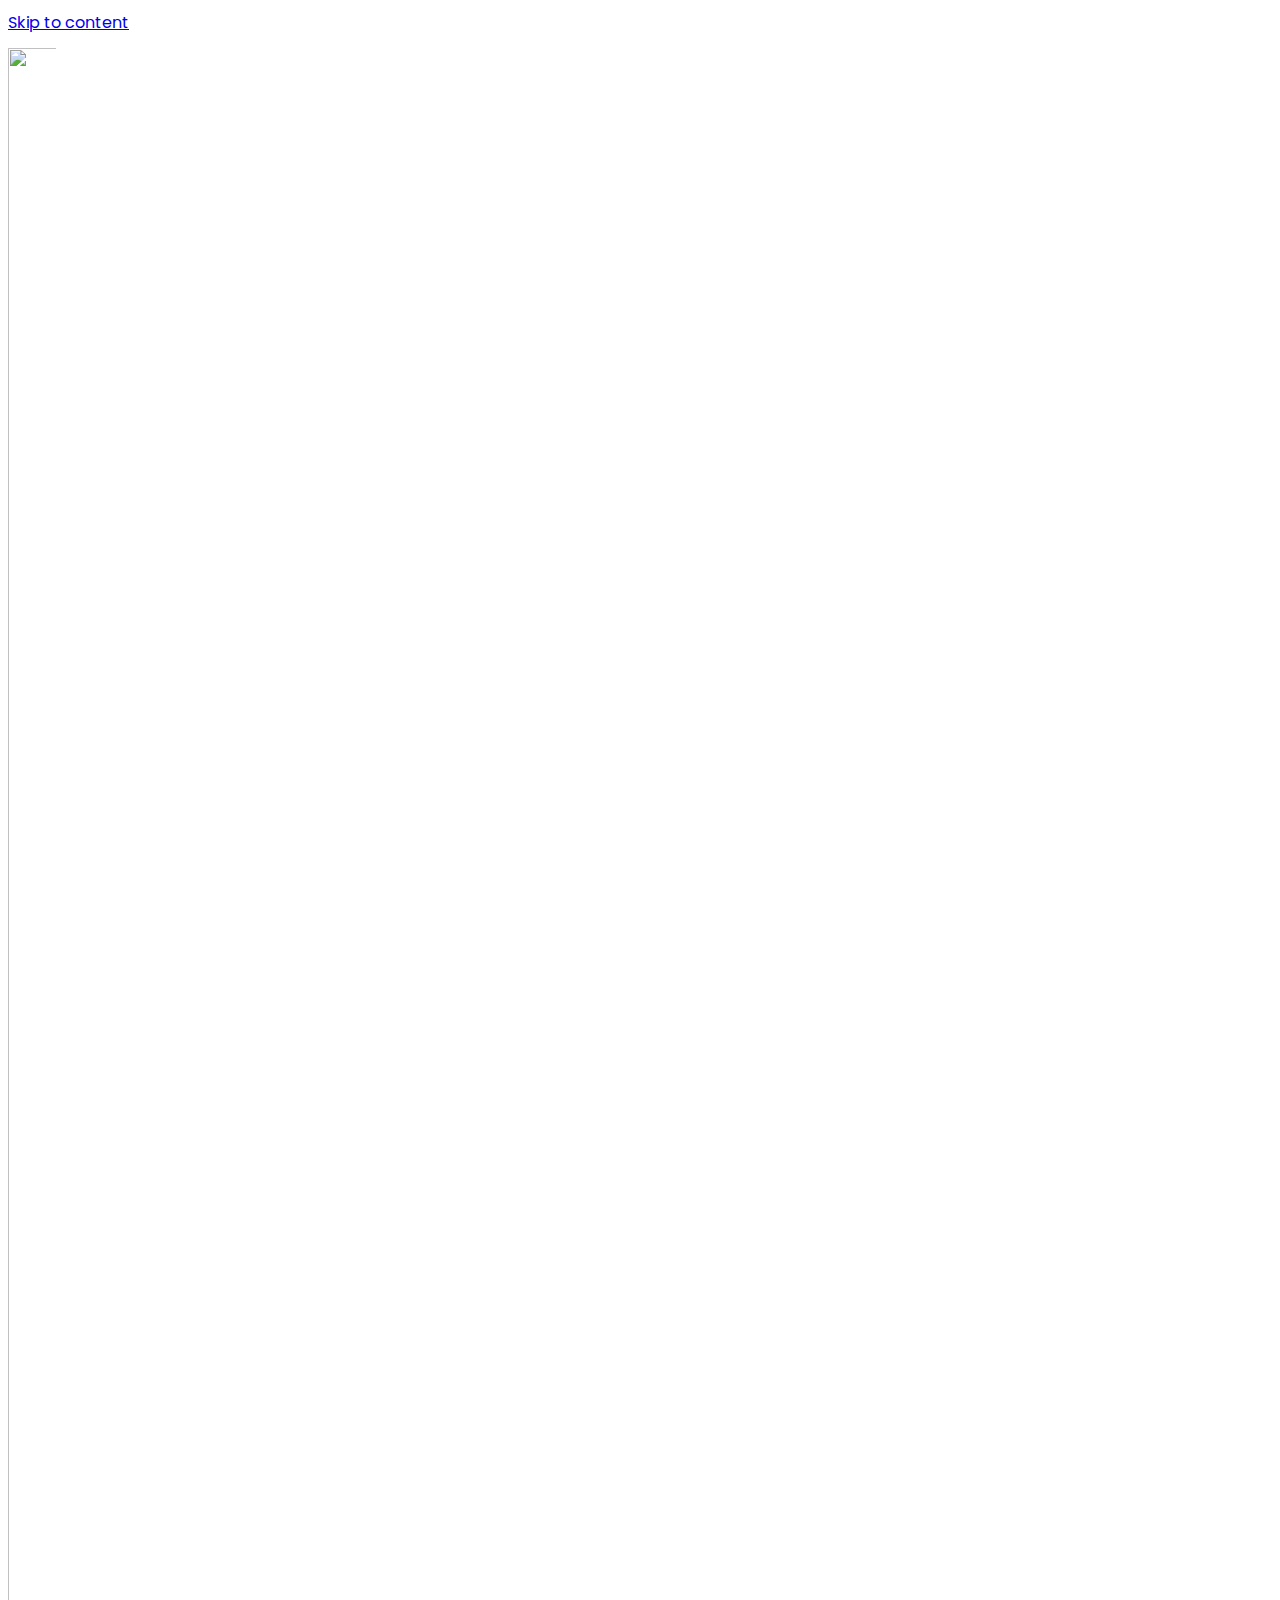
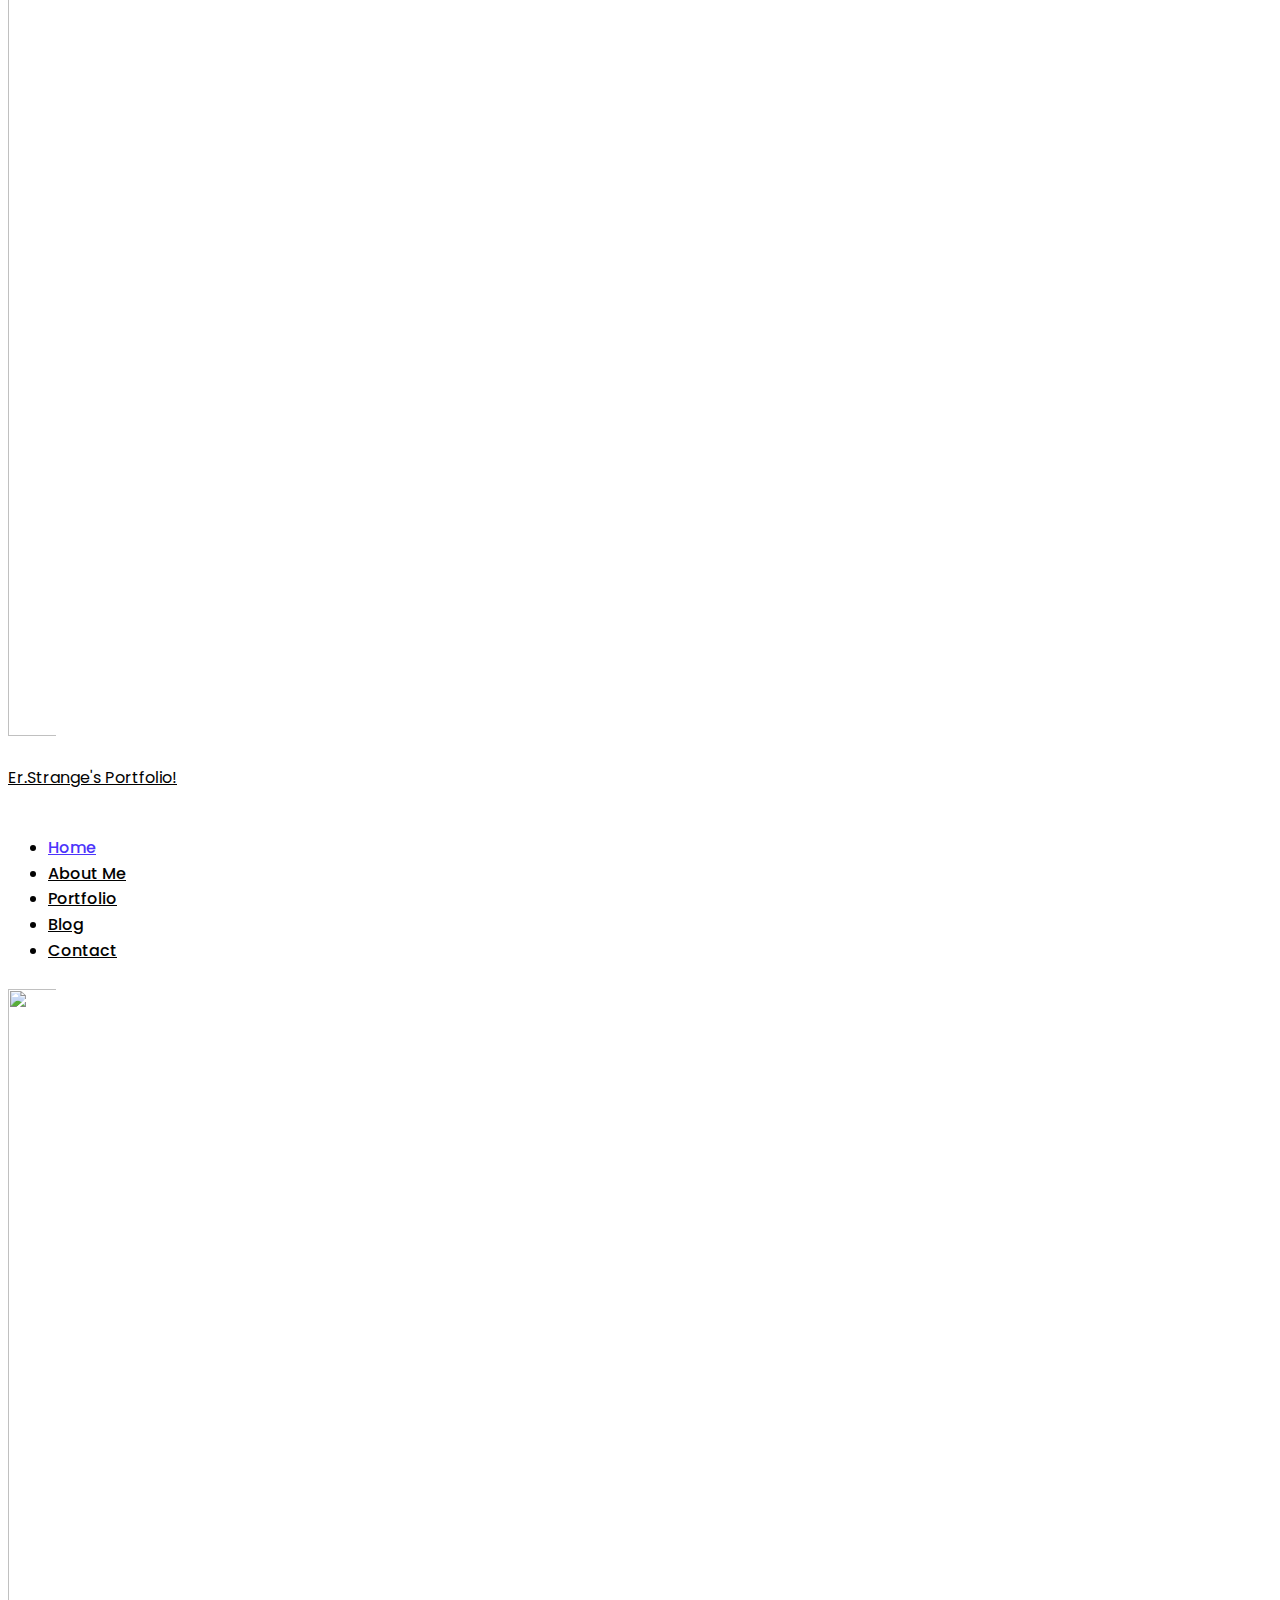
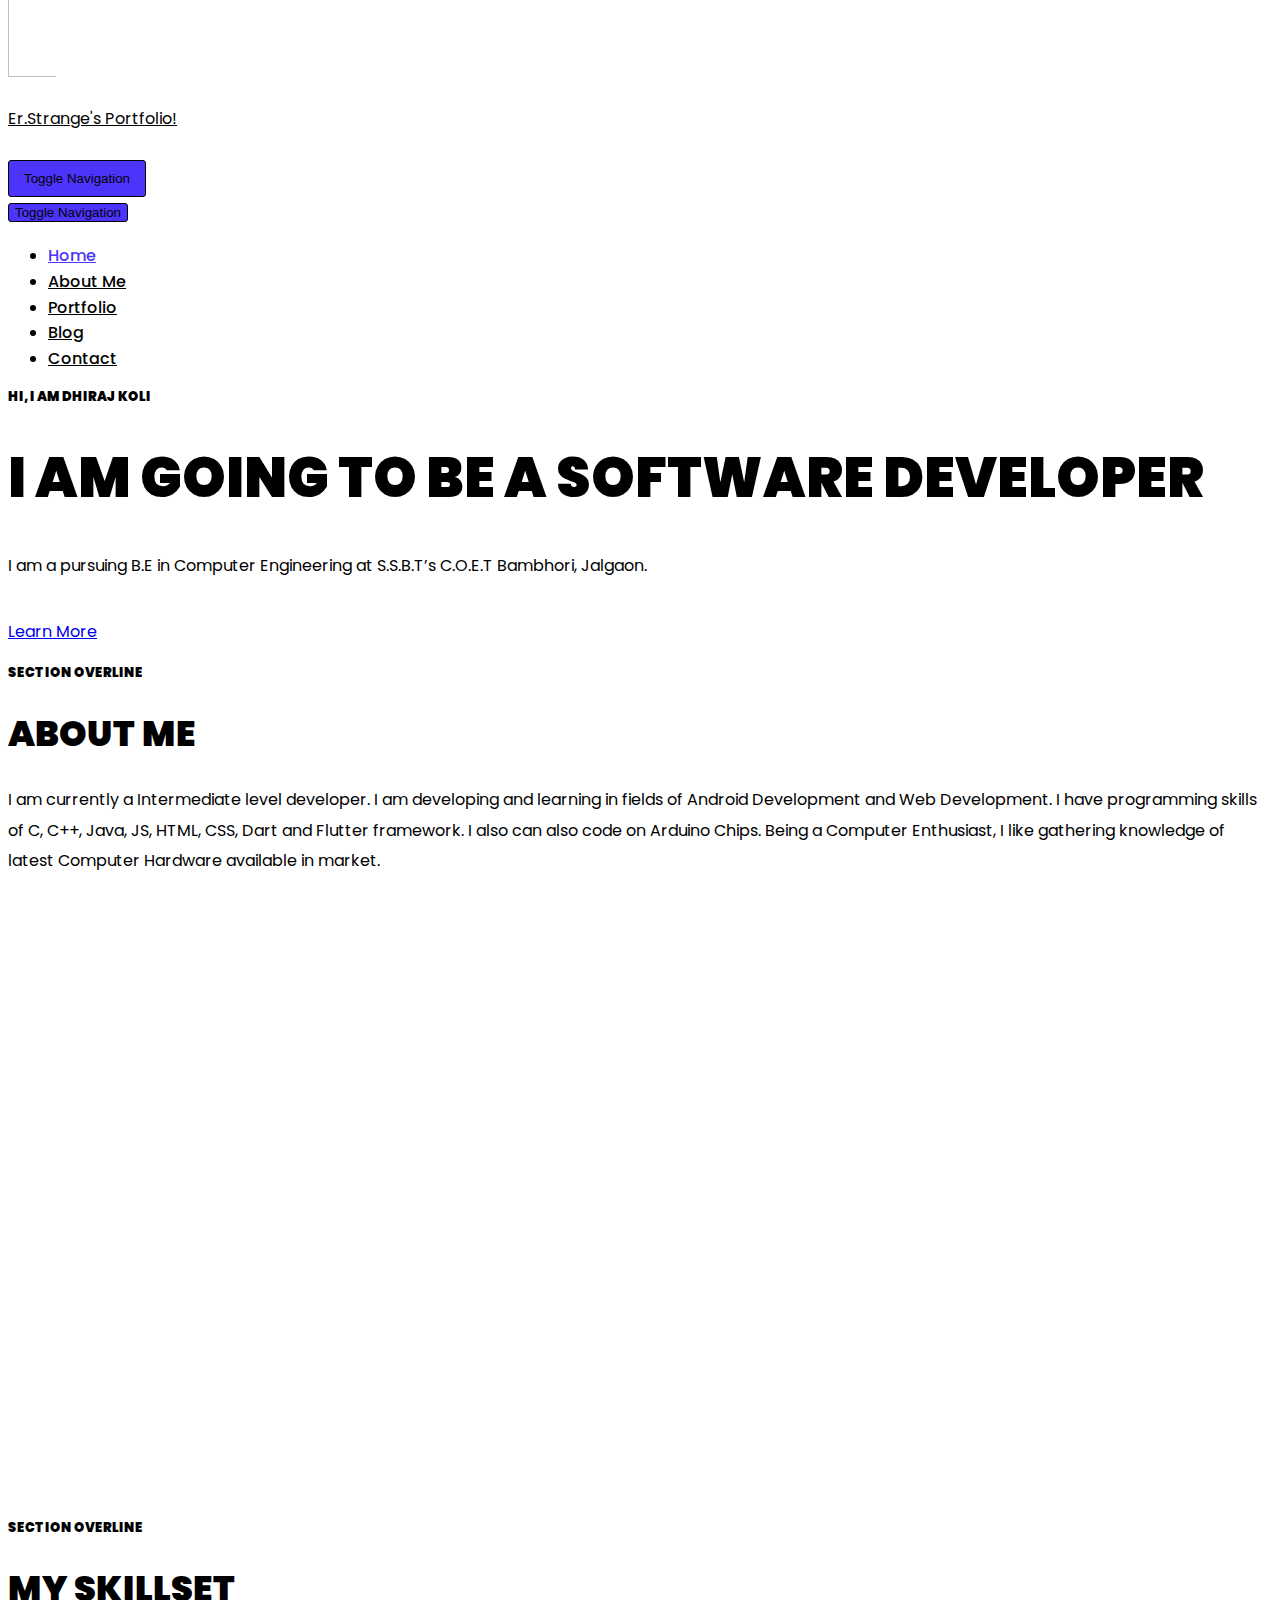
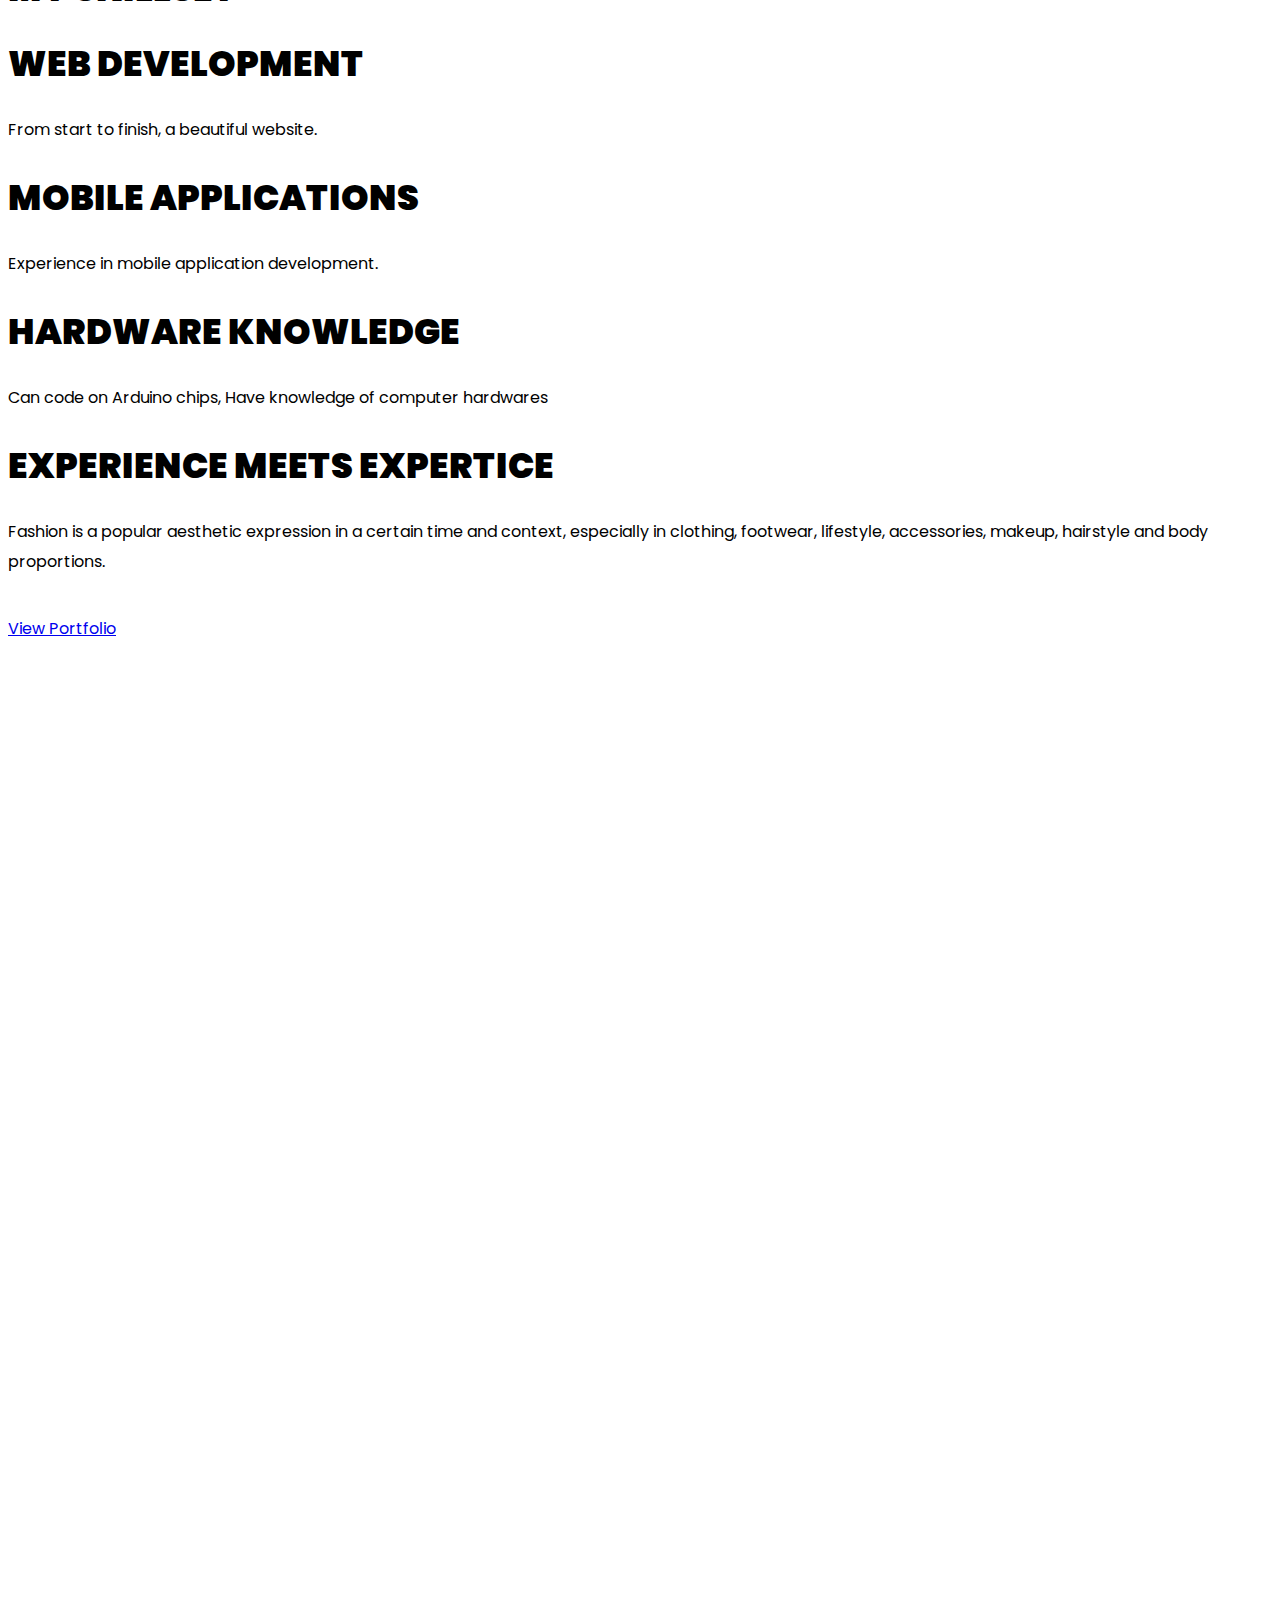
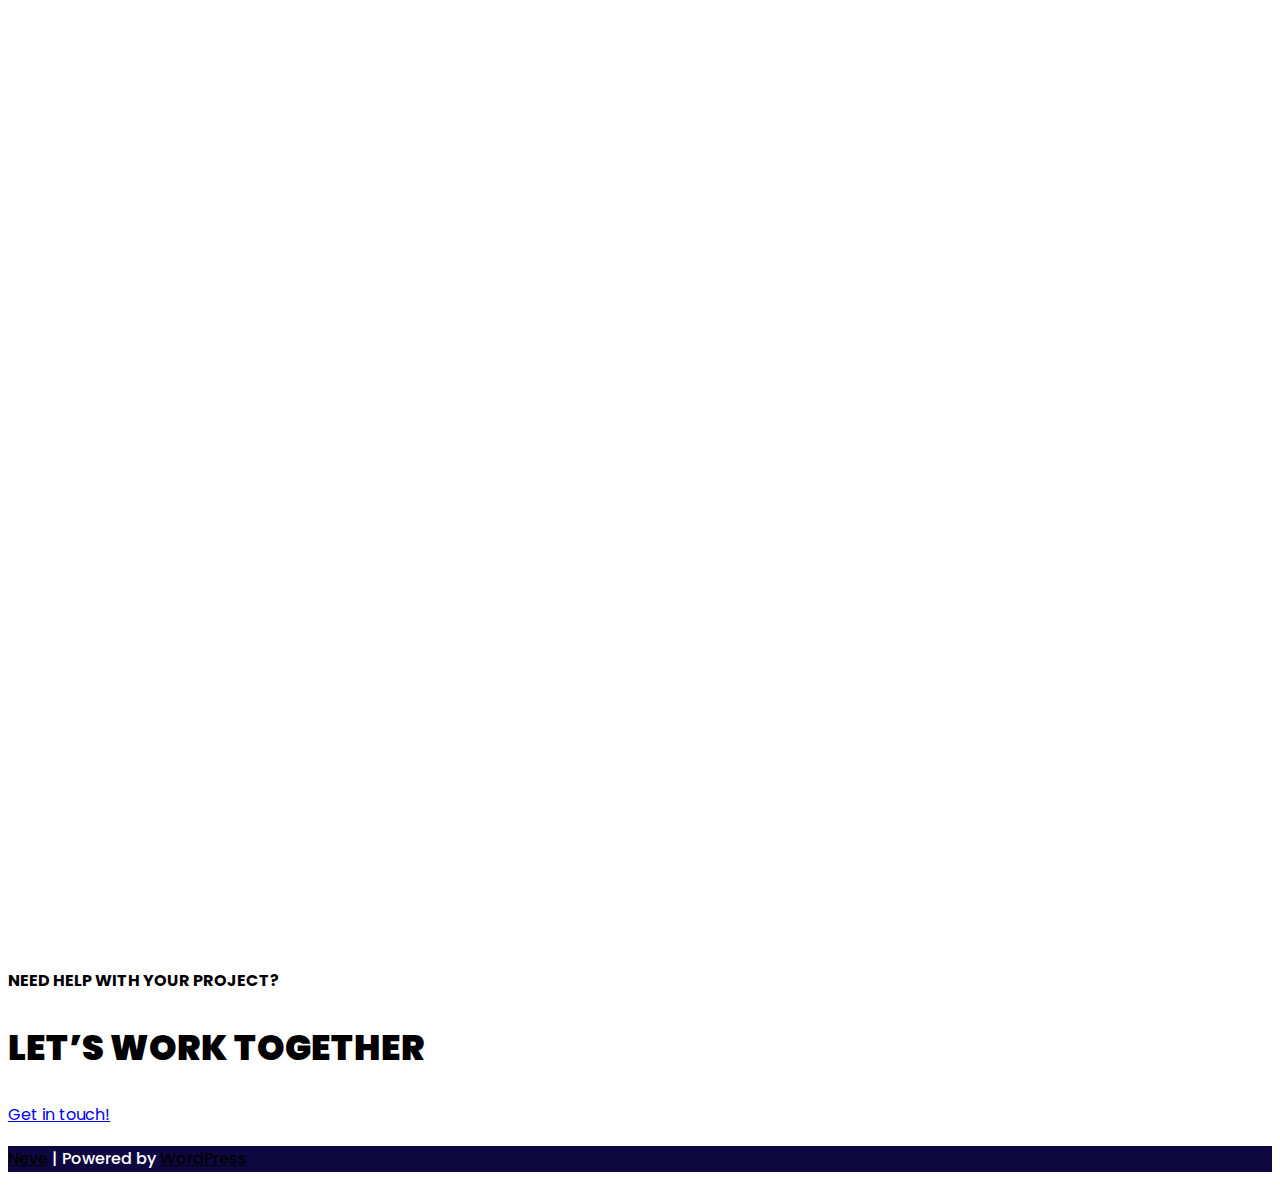
==== commit e4ae2e85: "Second commit" ====
--- a/index.html
+++ b/index.html
@@ -6,12 +6,12 @@
 	<meta charset="UTF-8">
 	<meta name="viewport" content="width=device-width, initial-scale=1, minimum-scale=1">
 	<link rel="profile" href="http://gmpg.org/xfn/11">
-		<title>Er.Strange&#039;s Blog! &#8211; Just another WordPress site</title>
+		<title>Er.Strange&#039;s Portfolio! &#8211; Dhiraj Koli&#039;s Personal Portfolio</title>
 <meta name="robots" content="max-image-preview:large">
 <link rel="dns-prefetch" href="//fonts.googleapis.com">
 <link rel="dns-prefetch" href="//s.w.org">
-<link rel="alternate" type="application/rss+xml" title="Er.Strange&#039;s Blog! &raquo; Feed" href="https://erstrangedhiraj.github.io/portfolio/feed/">
-<link rel="alternate" type="application/rss+xml" title="Er.Strange&#039;s Blog! &raquo; Comments Feed" href="https://erstrangedhiraj.github.io/portfolio/comments/feed/">
+<link rel="alternate" type="application/rss+xml" title="Er.Strange&#039;s Portfolio! &raquo; Feed" href="https://erstrangedhiraj.github.io/portfolio/feed/">
+<link rel="alternate" type="application/rss+xml" title="Er.Strange&#039;s Portfolio! &raquo; Comments Feed" href="https://erstrangedhiraj.github.io/portfolio/comments/feed/">
 		<script type="text/javascript">
 			window._wpemojiSettings = {"baseUrl":"https:\/\/s.w.org\/images\/core\/emoji\/13.0.1\/72x72\/","ext":".png","svgUrl":"https:\/\/s.w.org\/images\/core\/emoji\/13.0.1\/svg\/","svgExt":".svg","source":{"concatemoji":"https:\/\/erstrangedhiraj.github.io\/portfolio\/wp-includes\/js\/wp-emoji-release.min.js?ver=5.7.1"}};
 			!function(e,a,t){var n,r,o,i=a.createElement("canvas"),p=i.getContext&&i.getContext("2d");function s(e,t){var a=String.fromCharCode;p.clearRect(0,0,i.width,i.height),p.fillText(a.apply(this,e),0,0);e=i.toDataURL();return p.clearRect(0,0,i.width,i.height),p.fillText(a.apply(this,t),0,0),e===i.toDataURL()}function c(e){var t=a.createElement("script");t.src=e,t.defer=t.type="text/javascript",a.getElementsByTagName("head")[0].appendChild(t)}for(o=Array("flag","emoji"),t.supports={everything:!0,everythingExceptFlag:!0},r=0;r<o.length;r++)t.supports[o[r]]=function(e){if(!p||!p.fillText)return!1;switch(p.textBaseline="top",p.font="600 32px Arial",e){case"flag":return s([127987,65039,8205,9895,65039],[127987,65039,8203,9895,65039])?!1:!s([55356,56826,55356,56819],[55356,56826,8203,55356,56819])&&!s([55356,57332,56128,56423,56128,56418,56128,56421,56128,56430,56128,56423,56128,56447],[55356,57332,8203,56128,56423,8203,56128,56418,8203,56128,56421,8203,56128,56430,8203,56128,56423,8203,56128,56447]);case"emoji":return!s([55357,56424,8205,55356,57212],[55357,56424,8203,55356,57212])}return!1}(o[r]),t.supports.everything=t.supports.everything&&t.supports[o[r]],"flag"!==o[r]&&(t.supports.everythingExceptFlag=t.supports.everythingExceptFlag&&t.supports[o[r]]);t.supports.everythingExceptFlag=t.supports.everythingExceptFlag&&!t.supports.flag,t.DOMReady=!1,t.readyCallback=function(){t.DOMReady=!0},t.supports.everything||(n=function(){t.readyCallback()},a.addEventListener?(a.addEventListener("DOMContentLoaded",n,!1),e.addEventListener("load",n,!1)):(e.attachEvent("onload",n),a.attachEvent("onreadystatechange",function(){"complete"===a.readyState&&t.readyCallback()})),(n=t.source||{}).concatemoji?c(n.concatemoji):n.wpemoji&&n.twemoji&&(c(n.twemoji),c(n.wpemoji)))}(window,document,window._wpemojiSettings);
@@ -38,7 +38,7 @@
 <style id="neve-style-inline-css" type="text/css">.header-menu-sidebar-inner li.menu-item-nav-search { display: none; }
  .container{ max-width: 748px; } .has-neve-button-color-color{ color: var(--nv-primary-accent)!important; } .has-neve-button-color-background-color{ background-color: var(--nv-primary-accent)!important; } .single-post-container .alignfull > [class*="__inner-container"], .single-post-container .alignwide > [class*="__inner-container"]{ max-width:718px } .button.button-primary, button, input[type=button], .btn, input[type="submit"], /* Buttons in navigation */ ul[id^="nv-primary-navigation"] li.button.button-primary > a, .menu li.button.button-primary > a, .wp-block-button.is-style-primary .wp-block-button__link, .wc-block-grid .wp-block-button .wp-block-button__link, form input[type="submit"], form button[type="submit"], #comments input[type="submit"]{ background-color: var(--nv-primary-accent);color: #ffffff;border-radius:3px 3px 3px 3px;border:none;border-width:1px 1px 1px 1px; } .button.button-primary:hover, ul[id^="nv-primary-navigation"] li.button.button-primary > a:hover, .menu li.button.button-primary > a:hover, .wp-block-button.is-style-primary .wp-block-button__link:hover, .wc-block-grid .wp-block-button .wp-block-button__link:hover, form input[type="submit"]:hover, form button[type="submit"]:hover, #comments input[type="submit"]:hover{ background-color: var(--nv-primary-accent);color: #ffffff; } .button.button-secondary:not(.secondary-default), .wp-block-button.is-style-secondary .wp-block-button__link{ background-color: rgba(0,0,0,0);color: var(--nv-primary-accent);border-radius:3px 3px 3px 3px;border:1px solid;border-width:1px 1px 1px 1px; } .button.button-secondary.secondary-default{ background-color: rgba(0,0,0,0);color: var(--nv-primary-accent);border-radius:3px 3px 3px 3px;border:1px solid;border-width:1px 1px 1px 1px; } .button.button-secondary:not(.secondary-default):hover, .wp-block-button.is-style-secondary .wp-block-button__link:hover{ background-color: rgba(0,0,0,0);color: var(--nv-primary-accent); } .button.button-secondary.secondary-default:hover{ background-color: rgba(0,0,0,0);color: var(--nv-primary-accent); } body, .site-title{ line-height: 1.6; font-weight: 400; font-family: Poppins, var(--nv-fallback-ff); } h1, .single h1.entry-title{ font-size: 30px; line-height: 1.3em; letter-spacing: 0px; font-weight: 900; text-transform: uppercase; font-family: Poppins, var(--nv-fallback-ff); } h2{ font-size: 25px; line-height: 1.3em; letter-spacing: 0px; font-weight: 900; text-transform: uppercase; font-family: Poppins, var(--nv-fallback-ff); } h3, .woocommerce-checkout h3{ font-size: 18px; line-height: 1.3em; letter-spacing: 0px; font-weight: 900; text-transform: uppercase; font-family: Poppins, var(--nv-fallback-ff); } h4{ font-size: 16px; line-height: 1.3em; letter-spacing: 0px; font-weight: 900; text-transform: uppercase; font-family: Poppins, var(--nv-fallback-ff); } h5{ font-size: 14px; line-height: 1.3em; letter-spacing: 0px; font-weight: 900; text-transform: uppercase; font-family: Poppins, var(--nv-fallback-ff); } h6{ font-size: 12px; line-height: 1.3em; letter-spacing: 0px; font-weight: 900; text-transform: uppercase; font-family: Poppins, var(--nv-fallback-ff); } .cover-post .inner, .cover-post .inner a:not(.button), .cover-post .inner a:not(.button):hover, .cover-post .inner a:not(.button):focus, .cover-post .inner li{ color: var(--nv-text-dark-bg); } .cover-post.nv-post-thumbnail-wrap{ box-shadow:0 10px 20px rgba(0, 0, 0, 0.1), 0 4px 8px rgba(0, 0, 0, 0.1); } form:not([role="search"]):not(.woocommerce-cart-form):not(.woocommerce-ordering):not(.cart) input:read-write:not(#coupon_code), form textarea, form select{ margin-bottom: 10px; } form input:read-write, form textarea, form select, form select option, form.wp-block-search input.wp-block-search__input{ color: var(--nv-text-color); font-family: Poppins, var(--nv-fallback-ff); } form label, .wpforms-container .wpforms-field-label{ margin-bottom: 10px; } form.search-form input:read-write{ padding-right:45px !important; font-family: Poppins, var(--nv-fallback-ff); } .header-main-inner,.header-main-inner a:not(.button),.header-main-inner .navbar-toggle{ color: var(--nv-text-color); } .header-main-inner .nv-icon svg,.header-main-inner .nv-contact-list svg{ fill: var(--nv-text-color); } .header-main-inner .icon-bar{ background-color: var(--nv-text-color); } .hfg_header .header-main-inner .nav-ul .sub-menu{ background-color: var(--nv-site-bg); } .hfg_header .header-main-inner{ background-color: var(--nv-site-bg); } .header-menu-sidebar .header-menu-sidebar-bg,.header-menu-sidebar .header-menu-sidebar-bg a:not(.button),.header-menu-sidebar .header-menu-sidebar-bg .navbar-toggle{ color: var(--nv-text-color); } .header-menu-sidebar .header-menu-sidebar-bg .nv-icon svg,.header-menu-sidebar .header-menu-sidebar-bg .nv-contact-list svg{ fill: var(--nv-text-color); } .header-menu-sidebar .header-menu-sidebar-bg .icon-bar{ background-color: var(--nv-text-color); } .hfg_header .header-menu-sidebar .header-menu-sidebar-bg .nav-ul .sub-menu{ background-color: var(--nv-site-bg); } .hfg_header .header-menu-sidebar .header-menu-sidebar-bg{ background-color: var(--nv-site-bg); } .header-menu-sidebar{ width: 360px; } .builder-item--logo .site-logo img{ max-width: 48px; } .builder-item--logo .site-logo .brand .nv-title-tagline-wrap{ color: var(--nv-text-color); } .builder-item--logo .site-logo{ padding:10px 0px 10px 0px; } .builder-item--logo{ margin:0px 0px 0px 0px; } .builder-item--nav-icon .navbar-toggle, .header-menu-sidebar .close-sidebar-panel .navbar-toggle{ border-radius:3px;border:1px solid;border-width:1px; } .builder-item--nav-icon .navbar-toggle{ padding:10px 15px 10px 15px; } .builder-item--nav-icon{ margin:0px 0px 0px 0px; } .builder-item--primary-menu .nav-menu-primary > .nav-ul li:not(.woocommerce-mini-cart-item) > a,.builder-item--primary-menu .nav-menu-primary > .nav-ul .has-caret > a,.builder-item--primary-menu .nav-menu-primary > .nav-ul .neve-mm-heading span,.builder-item--primary-menu .nav-menu-primary > .nav-ul .has-caret{ color: var(--nv-text-color); } .builder-item--primary-menu .nav-menu-primary > .nav-ul li:not(.woocommerce-mini-cart-item) > a:after,.builder-item--primary-menu .nav-menu-primary > .nav-ul li > .has-caret > a:after{ background-color: var(--nv-primary-accent); } .builder-item--primary-menu .nav-menu-primary > .nav-ul li:not(.woocommerce-mini-cart-item):hover > a,.builder-item--primary-menu .nav-menu-primary > .nav-ul li:hover > .has-caret > a,.builder-item--primary-menu .nav-menu-primary > .nav-ul li:hover > .has-caret{ color: var(--nv-primary-accent); } .builder-item--primary-menu .nav-menu-primary > .nav-ul li:hover > .has-caret svg{ fill: var(--nv-primary-accent); } .builder-item--primary-menu .nav-menu-primary > .nav-ul li.current-menu-item > a,.builder-item--primary-menu .nav-menu-primary > .nav-ul li.current_page_item > a,.builder-item--primary-menu .nav-menu-primary > .nav-ul li.current_page_item > .has-caret > a{ color: var(--nv-primary-accent); } .builder-item--primary-menu .nav-menu-primary > .nav-ul li.current-menu-item > .has-caret svg{ fill: var(--nv-primary-accent); } .builder-item--primary-menu .nav-ul > li:not(:last-of-type){ margin-right:20px; } .builder-item--primary-menu .style-full-height .nav-ul li:not(.menu-item-nav-search):not(.menu-item-nav-cart):hover > a:after{ width: calc(100% + 20px); } .builder-item--primary-menu .nav-ul li a, .builder-item--primary-menu .neve-mm-heading span{ min-height: 25px; } .builder-item--primary-menu{ font-size: 1em; line-height: 1.6em; letter-spacing: 0px; font-weight: 500; text-transform: none; padding:0px 0px 0px 0px;margin:0px 0px 0px 0px; } .builder-item--primary-menu svg{ width: 1em;height: 1em; } .footer-bottom-inner{ background-color: var(--nv-dark-bg); } .footer-bottom-inner,.footer-bottom-inner a:not(.button),.footer-bottom-inner .navbar-toggle{ color: var(--nv-text-color); } .footer-bottom-inner .nv-icon svg,.footer-bottom-inner .nv-contact-list svg{ fill: var(--nv-text-color); } .footer-bottom-inner .icon-bar{ background-color: var(--nv-text-color); } .footer-bottom-inner .nav-ul .sub-menu{ background-color: var(--nv-dark-bg); } .builder-item--footer_copyright, .builder-item--footer_copyright *{ color: var(--nv-text-dark-bg); } .builder-item--footer_copyright{ font-size: 1em; line-height: 1.6em; letter-spacing: 0px; font-weight: 500; text-transform: none; padding:0px 0px 0px 0px;margin:0px 0px 0px 0px; } .builder-item--footer_copyright svg{ width: 1em;height: 1em; } @media(min-width: 576px){ .container{ max-width: 992px; } .single-post-container .alignfull > [class*="__inner-container"], .single-post-container .alignwide > [class*="__inner-container"]{ max-width:962px } body, .site-title{ line-height: 1.6; } h1, .single h1.entry-title{ font-size: 35px; line-height: 1.3em; letter-spacing: 0px; } h2{ font-size: 25px; line-height: 1.3em; letter-spacing: 0px; } h3, .woocommerce-checkout h3{ font-size: 18px; line-height: 1.3em; letter-spacing: 0px; } h4{ font-size: 16px; line-height: 1.3em; letter-spacing: 0px; } h5{ font-size: 14px; line-height: 1.3em; letter-spacing: 0px; } h6{ font-size: 12px; line-height: 1.3em; letter-spacing: 0px; } .header-menu-sidebar{ width: 360px; } .builder-item--logo .site-logo img{ max-width: 48px; } .builder-item--logo .site-logo{ padding:10px 0px 10px 0px; } .builder-item--logo{ margin:0px 0px 0px 0px; } .builder-item--nav-icon .navbar-toggle{ padding:10px 15px 10px 15px; } .builder-item--nav-icon{ margin:0px 0px 0px 0px; } .builder-item--primary-menu .nav-ul > li:not(:last-of-type){ margin-right:20px; } .builder-item--primary-menu .style-full-height .nav-ul li:not(.menu-item-nav-search):not(.menu-item-nav-cart):hover > a:after{ width: calc(100% + 20px); } .builder-item--primary-menu .nav-ul li a, .builder-item--primary-menu .neve-mm-heading span{ min-height: 25px; } .builder-item--primary-menu{ font-size: 1em; line-height: 1.6em; letter-spacing: 0px; padding:0px 0px 0px 0px;margin:0px 0px 0px 0px; } .builder-item--primary-menu svg{ width: 1em;height: 1em; } .builder-item--footer_copyright{ font-size: 1em; line-height: 1.6em; letter-spacing: 0px; padding:0px 0px 0px 0px;margin:0px 0px 0px 0px; } .builder-item--footer_copyright svg{ width: 1em;height: 1em; } }@media(min-width: 960px){ .container{ max-width: 1170px; } .neve-main > .archive-container .nv-index-posts.col{ max-width: 100%; } .neve-main > .archive-container .nv-sidebar-wrap{ max-width: 0%; } .neve-main > .single-post-container .nv-single-post-wrap.col{ max-width: 70%; } .single-post-container .alignfull > [class*="__inner-container"], .single-post-container .alignwide > [class*="__inner-container"]{ max-width:789px } .container-fluid.single-post-container .alignfull > [class*="__inner-container"], .container-fluid.single-post-container .alignwide > [class*="__inner-container"]{ max-width:calc(70% + 15px) } .neve-main > .single-post-container .nv-sidebar-wrap{ max-width: 30%; } body, .site-title{ line-height: 1.9; } h1, .single h1.entry-title{ font-size: 55px; line-height: 1.3em; letter-spacing: 0px; } h2{ font-size: 35px; line-height: 1.3em; letter-spacing: 0px; } h3, .woocommerce-checkout h3{ font-size: 20px; line-height: 1.3em; letter-spacing: 0px; } h4{ font-size: 13px; line-height: 1.3em; letter-spacing: 0px; } h5{ font-size: 16px; line-height: 1.3em; letter-spacing: 0px; } h6{ font-size: 14px; line-height: 1.3em; letter-spacing: 0px; } .header-menu-sidebar{ width: 360px; } .builder-item--logo .site-logo img{ max-width: 48px; } .builder-item--logo .site-logo{ padding:10px 0px 10px 0px; } .builder-item--logo{ margin:0px 0px 0px 0px; } .builder-item--nav-icon .navbar-toggle{ padding:10px 15px 10px 15px; } .builder-item--nav-icon{ margin:0px 0px 0px 0px; } .builder-item--primary-menu .nav-ul > li:not(:last-of-type){ margin-right:20px; } .builder-item--primary-menu .style-full-height .nav-ul li:not(.menu-item-nav-search):not(.menu-item-nav-cart) > a:after{ left:-10px;right:-10px } .builder-item--primary-menu .style-full-height .nav-ul li:not(.menu-item-nav-search):not(.menu-item-nav-cart):hover > a:after{ width: calc(100% + 20px); } .builder-item--primary-menu .nav-ul li a, .builder-item--primary-menu .neve-mm-heading span{ min-height: 25px; } .builder-item--primary-menu{ font-size: 1em; line-height: 1.6em; letter-spacing: 0px; padding:0px 0px 0px 0px;margin:0px 0px 0px 0px; } .builder-item--primary-menu svg{ width: 1em;height: 1em; } .builder-item--footer_copyright{ font-size: 1em; line-height: 1.6em; letter-spacing: 0px; padding:0px 0px 0px 0px;margin:0px 0px 0px 0px; } .builder-item--footer_copyright svg{ width: 1em;height: 1em; } }:root{--nv-primary-accent:#4c34fb;--nv-secondary-accent:#0f073f;--nv-site-bg:#ffffff;--nv-light-bg:#f7f7f7;--nv-dark-bg:#0f073f;--nv-text-color:#020202;--nv-text-dark-bg:#ffffff;--nv-c-1:#77b978;--nv-c-2:#f37262;--nv-fallback-ff:Arial, Helvetica, sans-serif;}
  #content.neve-main .container .alignfull > [class*="__inner-container"],#content.neve-main .alignwide > [class*="__inner-container"]{ max-width: 718px; } @media(min-width: 576px){ #content.neve-main .container .alignfull > [class*="__inner-container"],#content.neve-main .alignwide > [class*="__inner-container"]{ max-width: 962px; } } @media(min-width: 960px) { #content.neve-main .container .alignfull > [class*="__inner-container"],#content.neve-main .container .alignwide > [class*="__inner-container"]{ max-width: 1140px; } #content.neve-main > .container > .row > .col{ max-width: 100%; } #content.neve-main > .container > .row > .nv-sidebar-wrap, #content.neve-main > .container > .row > .nv-sidebar-wrap.shop-sidebar { max-width: 0%; } }</style>
-<link rel="stylesheet" id="themeisle-gutenberg-post-92-1618849739.css-css" href="https://erstrangedhiraj.github.io/portfolio/wp-content/uploads/themeisle-gutenberg/post-92-1618849739.css?ver=1.6.4" type="text/css" media="all">
+<link rel="stylesheet" id="themeisle-gutenberg-post-92-1618894784.css-css" href="https://erstrangedhiraj.github.io/portfolio/wp-content/uploads/themeisle-gutenberg/post-92-1618894784.css?ver=1.6.4" type="text/css" media="all">
 <link rel="stylesheet" id="neve-google-font-poppins-css" href="//fonts.googleapis.com/css?family=Poppins%3A400%2C900&#038;display=swap&#038;ver=2.11.1" type="text/css" media="all">
 <link rel="https://api.w.org/" href="https://erstrangedhiraj.github.io/portfolio/wp-json/">
 <link rel="alternate" type="application/json" href="https://erstrangedhiraj.github.io/portfolio/wp-json/wp/v2/pages/92">
@@ -49,7 +49,12 @@
 <link rel="shortlink" href="https://erstrangedhiraj.github.io/portfolio/">
 <link rel="alternate" type="application/json+oembed" href="https://erstrangedhiraj.github.io/portfolio/wp-json/oembed/1.0/embed?url=https%3A%2F%2Ferstrangedhiraj.github.io%2Fportfolio%2F">
 <link rel="alternate" type="text/xml+oembed" href="https://erstrangedhiraj.github.io/portfolio/wp-json/oembed/1.0/embed?url=https%3A%2F%2Ferstrangedhiraj.github.io%2Fportfolio%2F&#038;format=xml">
-<style type="text/css">.recentcomments a{display:inline !important;padding:0 !important;margin:0 !important;}</style>		<style type="text/css" id="wp-custom-css">.freelancer-contact-form fieldset > button {
+<style type="text/css">.recentcomments a{display:inline !important;padding:0 !important;margin:0 !important;}</style>
+<link rel="icon" href="https://erstrangedhiraj.github.io/portfolio/wp-content/uploads/2021/04/cropped-PicsArt_03-26-12.39.36-32x32.png" sizes="32x32">
+<link rel="icon" href="https://erstrangedhiraj.github.io/portfolio/wp-content/uploads/2021/04/cropped-PicsArt_03-26-12.39.36-192x192.png" sizes="192x192">
+<link rel="apple-touch-icon" href="https://erstrangedhiraj.github.io/portfolio/wp-content/uploads/2021/04/cropped-PicsArt_03-26-12.39.36-180x180.png">
+<meta name="msapplication-TileImage" content="https://erstrangedhiraj.github.io/portfolio/wp-content/uploads/2021/04/cropped-PicsArt_03-26-12.39.36-270x270.png">
+		<style type="text/css" id="wp-custom-css">.freelancer-contact-form fieldset > button {
     width: 100%;
 }
 /* Contact form */
@@ -113,8 +118,8 @@
 				<div class="builder-item hfg-item-first col-4 desktop-left">
 <div class="item--inner builder-item--logo" data-section="title_tagline" data-item-id="logo">
 	<div class="site-logo">
-	<a class="brand" href="https://erstrangedhiraj.github.io/portfolio/" title="Er.Strange&#039;s Blog!" aria-label="Er.Strange&#039;s Blog!"><div class="title-with-logo">
-<img width="512" height="512" src="https://erstrangedhiraj.github.io/portfolio/wp-content/uploads/2019/09/neve-freelancer-icon.png" class="attachment-full size-full" alt="" loading="lazy"><div class="nv-title-tagline-wrap"><p class="site-title">Er.Strange&#039;s Blog!</p></div>
+	<a class="brand" href="https://erstrangedhiraj.github.io/portfolio/" title="Er.Strange&#039;s Portfolio!" aria-label="Er.Strange&#039;s Portfolio!"><div class="title-with-logo">
+<img width="2288" height="2288" src="https://erstrangedhiraj.github.io/portfolio/wp-content/uploads/2021/04/PicsArt_03-26-12.39.36.png" class="attachment-full size-full" alt="" loading="lazy" srcset="https://erstrangedhiraj.github.io/portfolio/wp-content/uploads/2021/04/PicsArt_03-26-12.39.36.png 2288w, https://erstrangedhiraj.github.io/portfolio/wp-content/uploads/2021/04/PicsArt_03-26-12.39.36-300x300.png 300w, https://erstrangedhiraj.github.io/portfolio/wp-content/uploads/2021/04/PicsArt_03-26-12.39.36-1024x1024.png 1024w, https://erstrangedhiraj.github.io/portfolio/wp-content/uploads/2021/04/PicsArt_03-26-12.39.36-150x150.png 150w, https://erstrangedhiraj.github.io/portfolio/wp-content/uploads/2021/04/PicsArt_03-26-12.39.36-768x768.png 768w, https://erstrangedhiraj.github.io/portfolio/wp-content/uploads/2021/04/PicsArt_03-26-12.39.36-1536x1536.png 1536w, https://erstrangedhiraj.github.io/portfolio/wp-content/uploads/2021/04/PicsArt_03-26-12.39.36-2048x2048.png 2048w" sizes="(max-width: 2288px) 100vw, 2288px"><div class="nv-title-tagline-wrap"><p class="site-title">Er.Strange&#039;s Portfolio!</p></div>
 </div></a>
 </div>
 
@@ -151,8 +156,8 @@
 				<div class="builder-item hfg-item-first col-8 tablet-left mobile-left">
 <div class="item--inner builder-item--logo" data-section="title_tagline" data-item-id="logo">
 	<div class="site-logo">
-	<a class="brand" href="https://erstrangedhiraj.github.io/portfolio/" title="Er.Strange&#039;s Blog!" aria-label="Er.Strange&#039;s Blog!"><div class="title-with-logo">
-<img width="512" height="512" src="https://erstrangedhiraj.github.io/portfolio/wp-content/uploads/2019/09/neve-freelancer-icon.png" class="attachment-full size-full" alt="" loading="lazy"><div class="nv-title-tagline-wrap"><p class="site-title">Er.Strange&#039;s Blog!</p></div>
+	<a class="brand" href="https://erstrangedhiraj.github.io/portfolio/" title="Er.Strange&#039;s Portfolio!" aria-label="Er.Strange&#039;s Portfolio!"><div class="title-with-logo">
+<img width="2288" height="2288" src="https://erstrangedhiraj.github.io/portfolio/wp-content/uploads/2021/04/PicsArt_03-26-12.39.36.png" class="attachment-full size-full" alt="" loading="lazy" srcset="https://erstrangedhiraj.github.io/portfolio/wp-content/uploads/2021/04/PicsArt_03-26-12.39.36.png 2288w, https://erstrangedhiraj.github.io/portfolio/wp-content/uploads/2021/04/PicsArt_03-26-12.39.36-300x300.png 300w, https://erstrangedhiraj.github.io/portfolio/wp-content/uploads/2021/04/PicsArt_03-26-12.39.36-1024x1024.png 1024w, https://erstrangedhiraj.github.io/portfolio/wp-content/uploads/2021/04/PicsArt_03-26-12.39.36-150x150.png 150w, https://erstrangedhiraj.github.io/portfolio/wp-content/uploads/2021/04/PicsArt_03-26-12.39.36-768x768.png 768w, https://erstrangedhiraj.github.io/portfolio/wp-content/uploads/2021/04/PicsArt_03-26-12.39.36-1536x1536.png 1536w, https://erstrangedhiraj.github.io/portfolio/wp-content/uploads/2021/04/PicsArt_03-26-12.39.36-2048x2048.png 2048w" sizes="(max-width: 2288px) 100vw, 2288px"><div class="nv-title-tagline-wrap"><p class="site-title">Er.Strange&#039;s Portfolio!</p></div>
 </div></a>
 </div>
 
@@ -234,15 +239,15 @@
 
 
 <div class="wp-block-themeisle-blocks-advanced-column" id="wp-block-themeisle-blocks-advanced-column-fbc273f2">
-<h4 id="wp-block-themeisle-blocks-advanced-heading-56323f85" class="wp-block-themeisle-blocks-advanced-heading wp-block-themeisle-blocks-advanced-heading-56323f85">HI, I AM JASON BORROWS​</h4>
-
-
-
-<h1 id="wp-block-themeisle-blocks-advanced-heading-4d3ca914" class="wp-block-themeisle-blocks-advanced-heading wp-block-themeisle-blocks-advanced-heading-4d3ca914"> I AM A FREELANCER DEVELOPER</h1>
-
-
-
-<p class="has-white-color has-text-color">Click edit button to change this text. Lorem ipsum dolor sit amet, consectetur adipiscing elit. Ut elit tellus, luctus nec ullamcorper mattis, pulvinar dapibus leo.<br></p>
+<h4 id="wp-block-themeisle-blocks-advanced-heading-56323f85" class="wp-block-themeisle-blocks-advanced-heading wp-block-themeisle-blocks-advanced-heading-56323f85">HI, I AM DHIRAJ KOLI​</h4>
+
+
+
+<h1 id="wp-block-themeisle-blocks-advanced-heading-4d3ca914" class="wp-block-themeisle-blocks-advanced-heading wp-block-themeisle-blocks-advanced-heading-4d3ca914"> I AM GOING TO BE A SOFTWARE DEVELOPER</h1>
+
+
+
+<p class="has-white-color has-text-color">I am a pursuing B.E in Computer Engineering at S.S.B.T&#8217;s C.O.E.T Bambhori, Jalgaon. </p>
 
 
 
@@ -251,7 +256,7 @@
 
 
 <div id="wp-block-themeisle-blocks-button-group-01895572" class="wp-block-themeisle-blocks-button-group wp-block-buttons">
-<div id="wp-block-themeisle-blocks-button-df049399" class="wp-block-themeisle-blocks-button wp-block-button"><a href="https://demosites.io/freelancer-gb/about-me/" target="_self" rel="noopener noreferrer" class="wp-block-button__link"><span>Learn More</span></a></div>
+<div id="wp-block-themeisle-blocks-button-df049399" class="wp-block-themeisle-blocks-button wp-block-button"><a href="https://www.linkedin.com/in/dhiraj-koli/" target="_blank" rel="noopener noreferrer" class="wp-block-button__link"><span>Learn More</span></a></div>
 </div>
 </div>
 </div>
@@ -272,7 +277,7 @@
 
 
 
-<p>Kale chips knausgaard mustache blog fashion axe selfies salvia. Gluten-free post-ironic deep v typewriter. Cloud bread flannel poke, flexitarian vinyl iPhone church-key shaman williamsburg kitsch beard. Organic seitan quinoa tumblr, brooklyn hammock tofu tattooed pork belly glossier lo-fi fam selvage. Succulents post-ironic distillery four loko.<br></p>
+<p>I am currently a Intermediate level developer. I am developing and learning in fields of Android Development and Web Development. I have programming skills of C, C++, Java, JS, HTML, CSS, Dart and Flutter framework. I also can also code on Arduino Chips. Being a Computer Enthusiast, I like gathering knowledge of latest Computer Hardware available in market.<br></p>
 </div>
 
 
@@ -333,15 +338,15 @@
 
 
 <div class="wp-block-themeisle-blocks-advanced-column" id="wp-block-themeisle-blocks-advanced-column-d7a85be4">
-<p class="wp-block-themeisle-blocks-font-awesome-icons" id="wp-block-themeisle-blocks-font-awesome-icons-7fab7f75"><span class="wp-block-themeisle-blocks-font-awesome-icons-container"><i class="fas fa-clipboard-check"></i></span></p>
-
-
-
-<h2 id="wp-block-themeisle-blocks-advanced-heading-29197f2b" class="wp-block-themeisle-blocks-advanced-heading wp-block-themeisle-blocks-advanced-heading-29197f2b"> CODE REVIEW</h2>
-
-
-
-<p class="has-text-align-center has-white-color has-text-color">Expert advise for consistent and secure code.<br></p>
+<p class="wp-block-themeisle-blocks-font-awesome-icons" id="wp-block-themeisle-blocks-font-awesome-icons-7fab7f75"><span class="wp-block-themeisle-blocks-font-awesome-icons-container"><i class="fas fa-microchip"></i></span></p>
+
+
+
+<h2 id="wp-block-themeisle-blocks-advanced-heading-29197f2b" class="wp-block-themeisle-blocks-advanced-heading wp-block-themeisle-blocks-advanced-heading-29197f2b"> HARDWARE KNOWLEDGE</h2>
+
+
+
+<p class="has-text-align-center has-white-color has-text-color">Can code on Arduino chips, Have knowledge of computer hardwares <br></p>
 </div>
 </div>
 </div>
@@ -415,7 +420,7 @@
 
 
 <div id="wp-block-themeisle-blocks-button-group-4c2e087b" class="wp-block-themeisle-blocks-button-group wp-block-buttons align-center">
-<div id="wp-block-themeisle-blocks-button-0fd54cbe" class="wp-block-themeisle-blocks-button wp-block-button"><a href="https://demosites.io/freelancer-gb/contact/" target="_self" rel="noopener noreferrer" class="wp-block-button__link"><span> Get in touch! </span></a></div>
+<div id="wp-block-themeisle-blocks-button-0fd54cbe" class="wp-block-themeisle-blocks-button wp-block-button"><a href="https://www.linkedin.com/in/dhiraj-koli/" target="_blank" rel="noopener noreferrer" class="wp-block-button__link"><span> Get in touch! </span></a></div>
 </div>
 </div>
 </div>
@@ -450,7 +455,7 @@
 <script type="text/javascript" src="https://erstrangedhiraj.github.io/portfolio/wp-content/plugins/otter-blocks/vendor/codeinwp/gutenberg-animation/build/animate.js?ver=5.7.1" id="themeisle-gutenberg-animation-frontend-js"></script>
 <script type="text/javascript" id="neve-script-js-extra">
 /* <![CDATA[ */
-var NeveProperties = {"ajaxurl":"https:\/\/erstrangedhiraj.github.io\/portfolio\/wp-admin\/admin-ajax.php","nonce":"31a20578a5","isRTL":"","isCustomize":""};
+var NeveProperties = {"ajaxurl":"https:\/\/erstrangedhiraj.github.io\/portfolio\/wp-admin\/admin-ajax.php","nonce":"f49b414fca","isRTL":"","isCustomize":""};
 /* ]]> */
 </script>
 <script type="text/javascript" src="https://erstrangedhiraj.github.io/portfolio/wp-content/themes/neve/assets/js/build/modern/frontend.js?ver=2.11.1" id="neve-script-js" async></script>
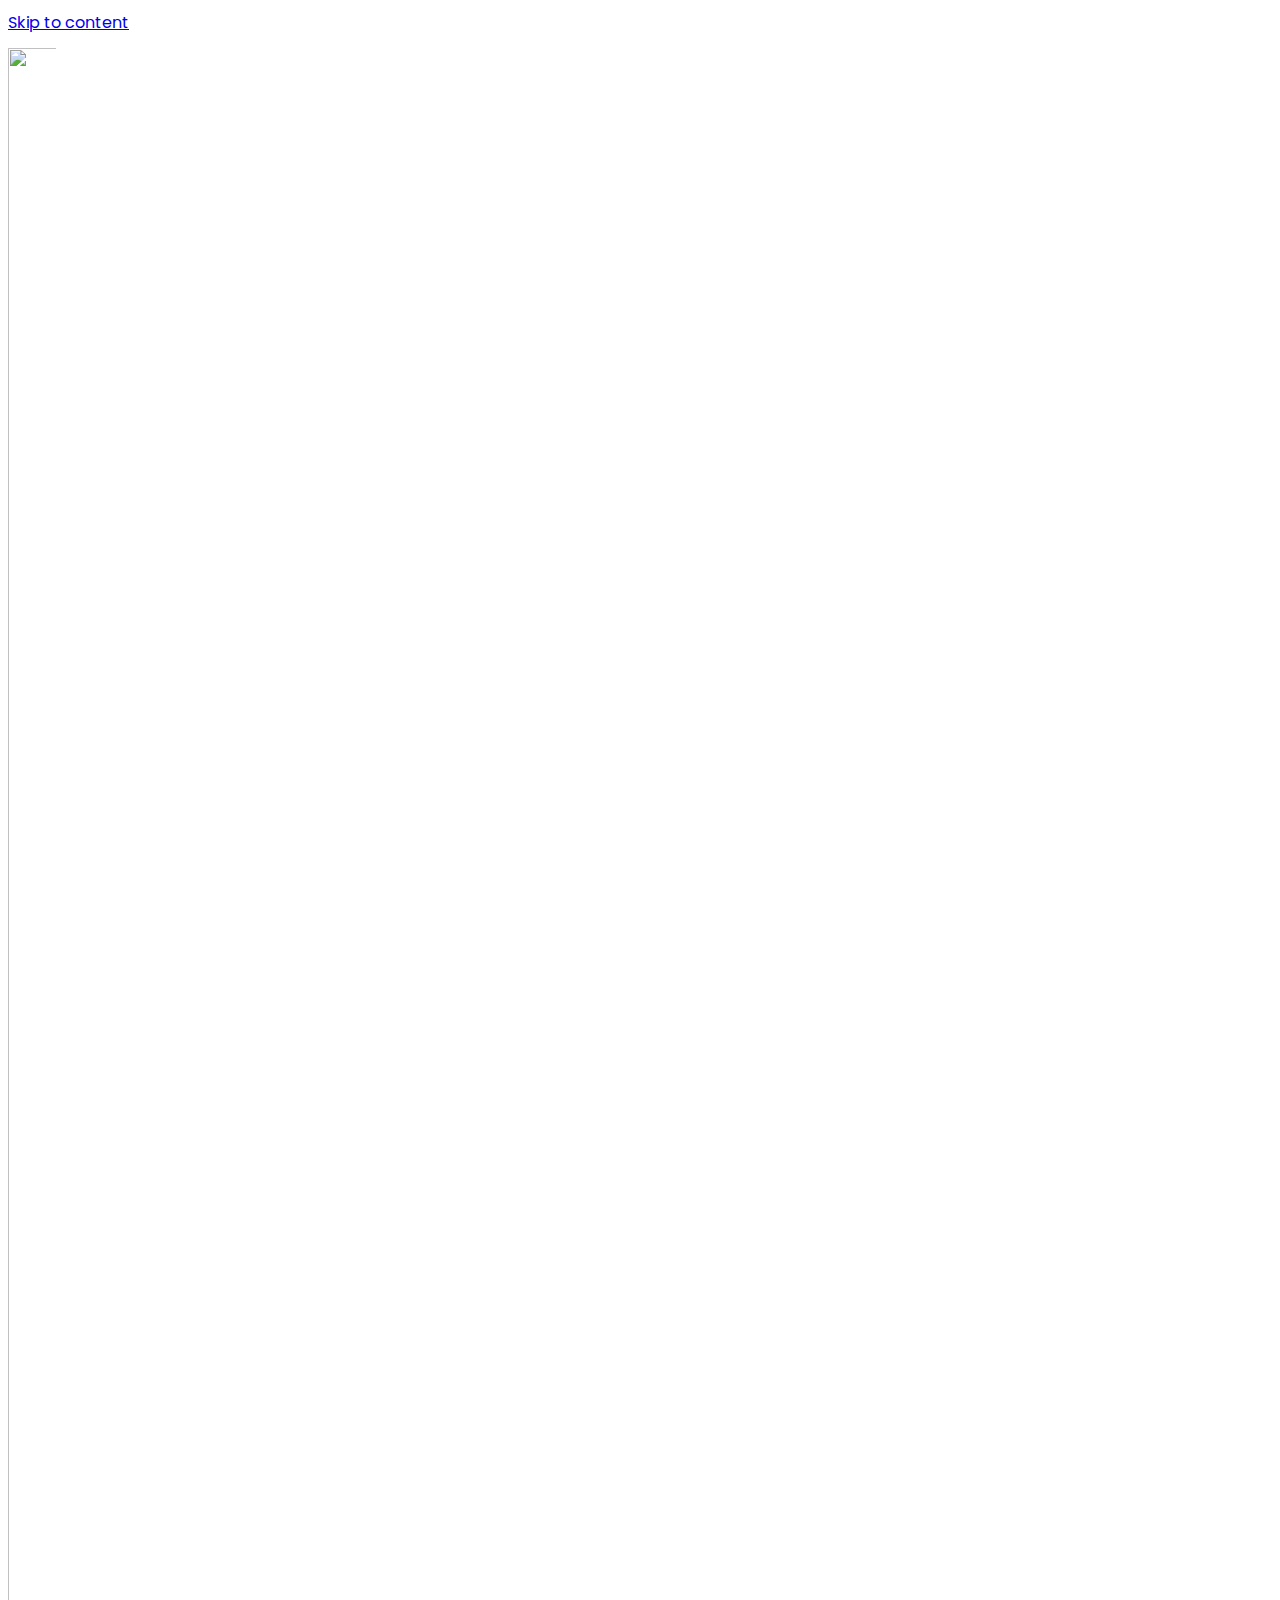
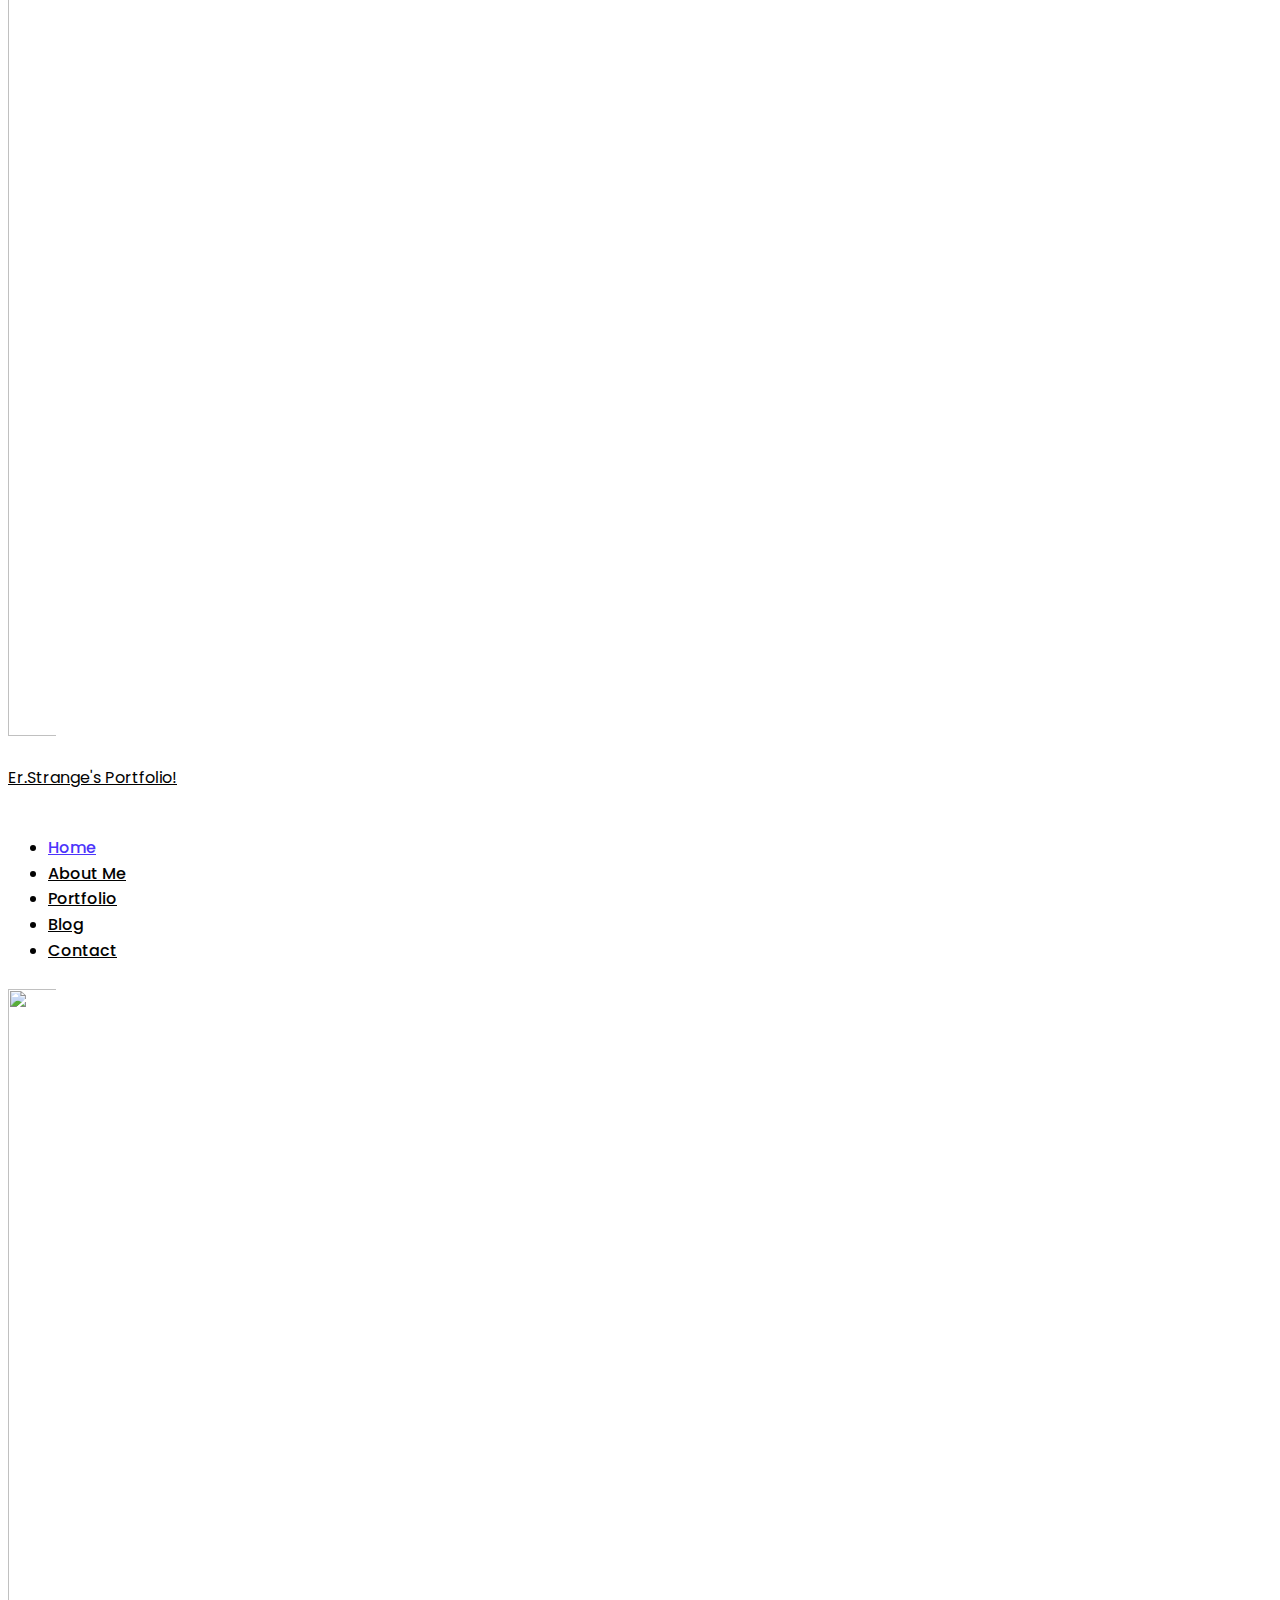
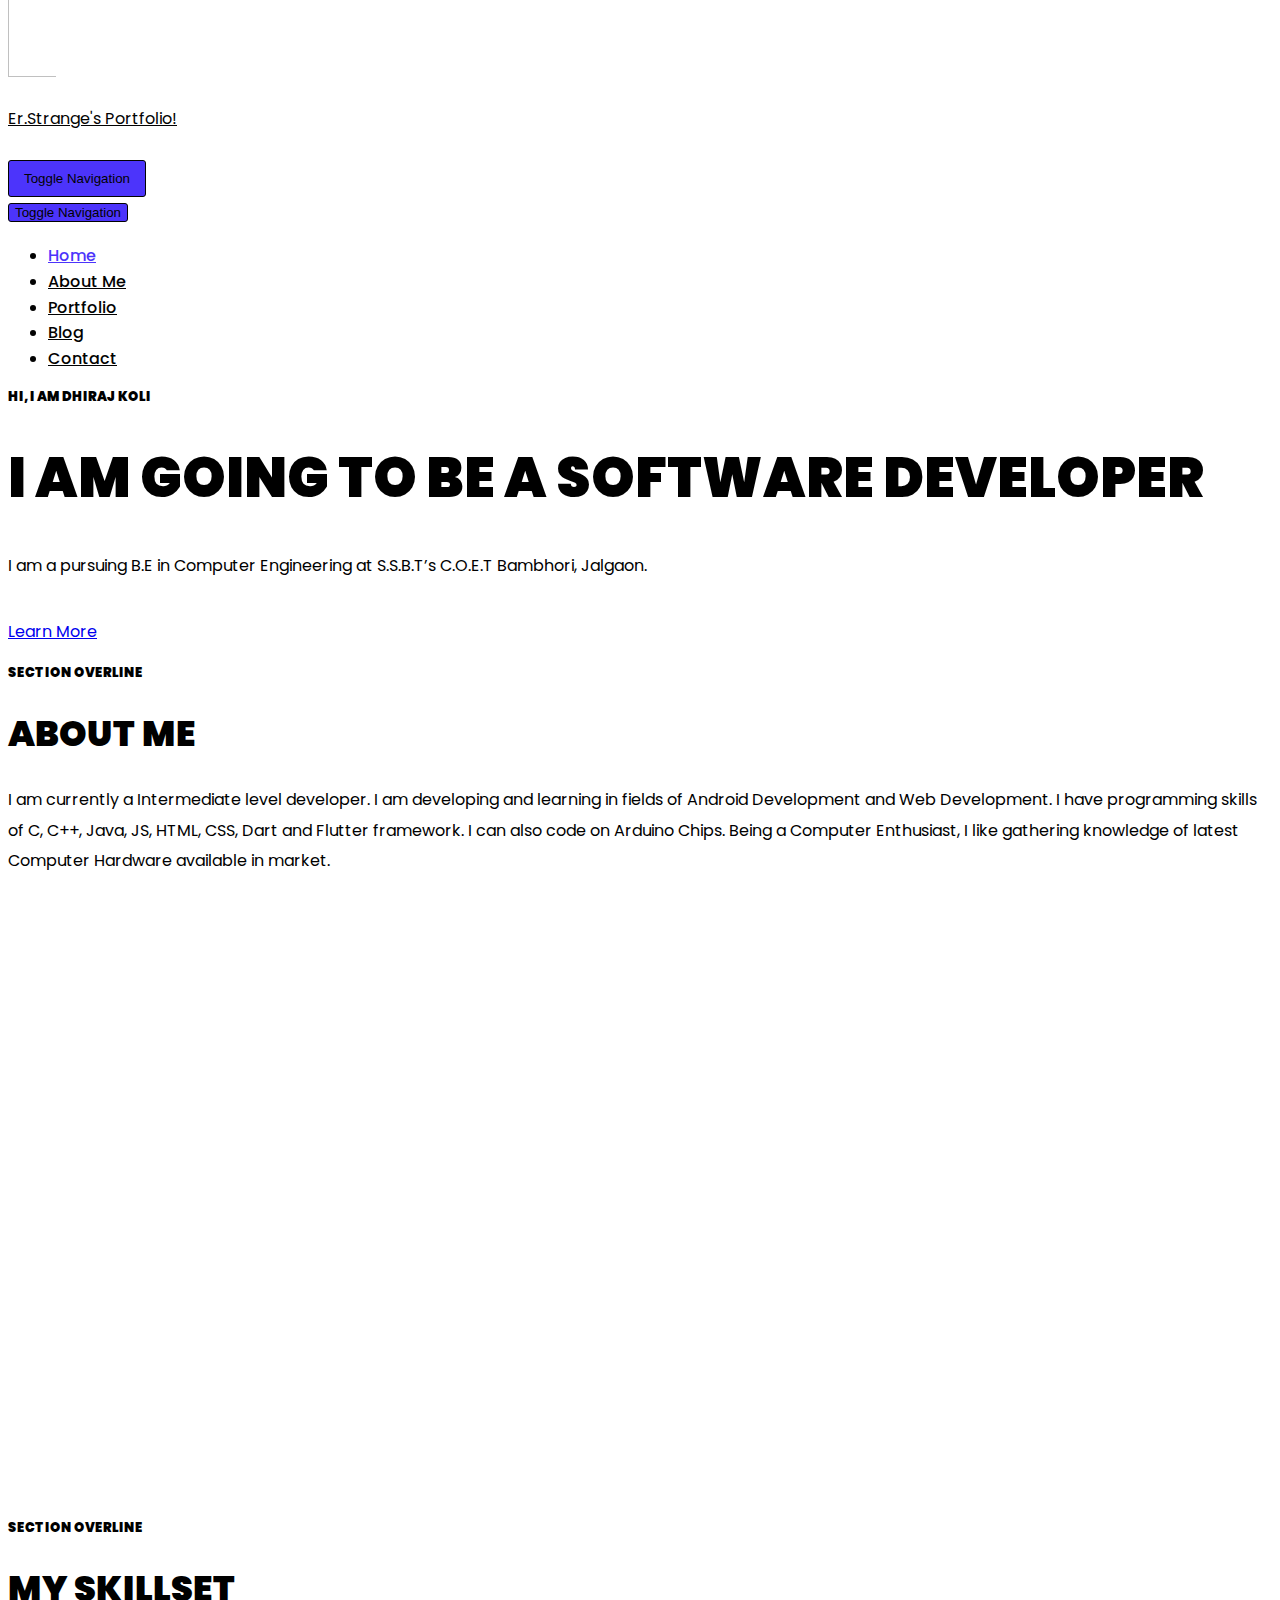
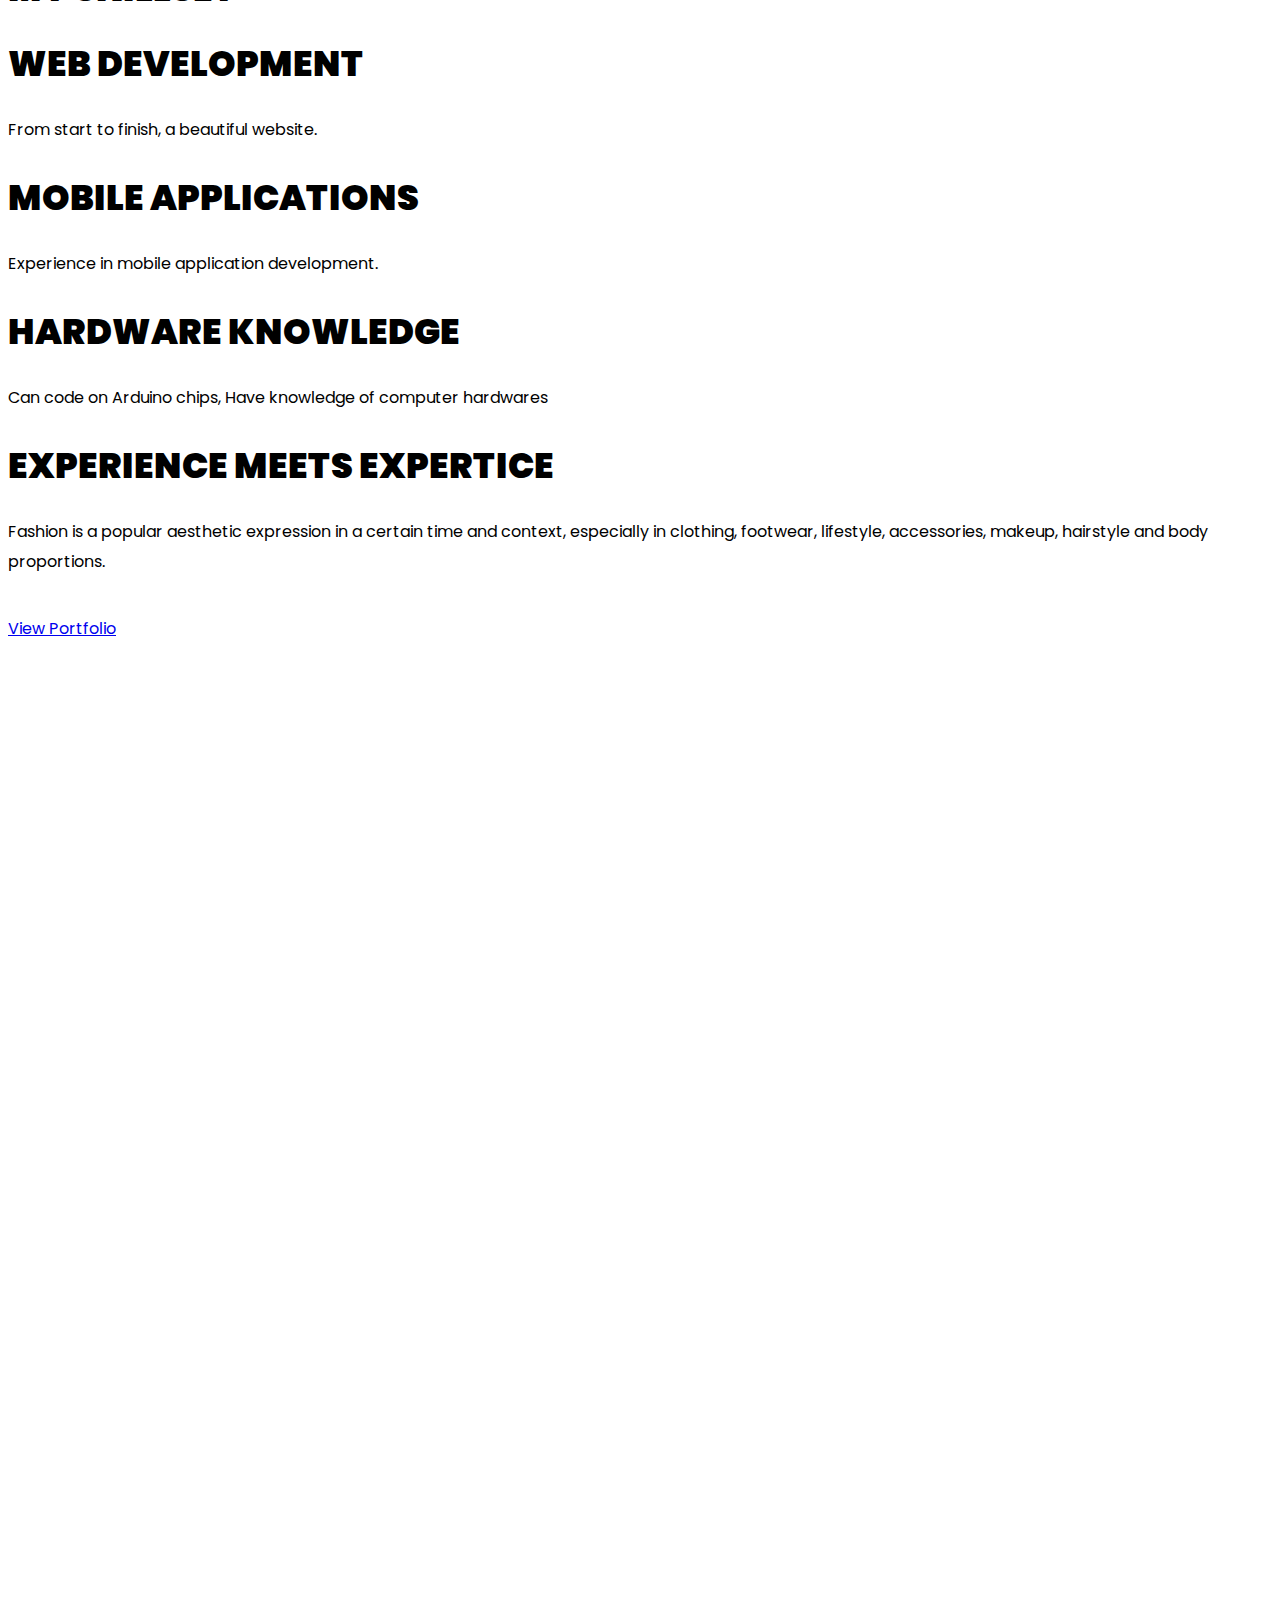
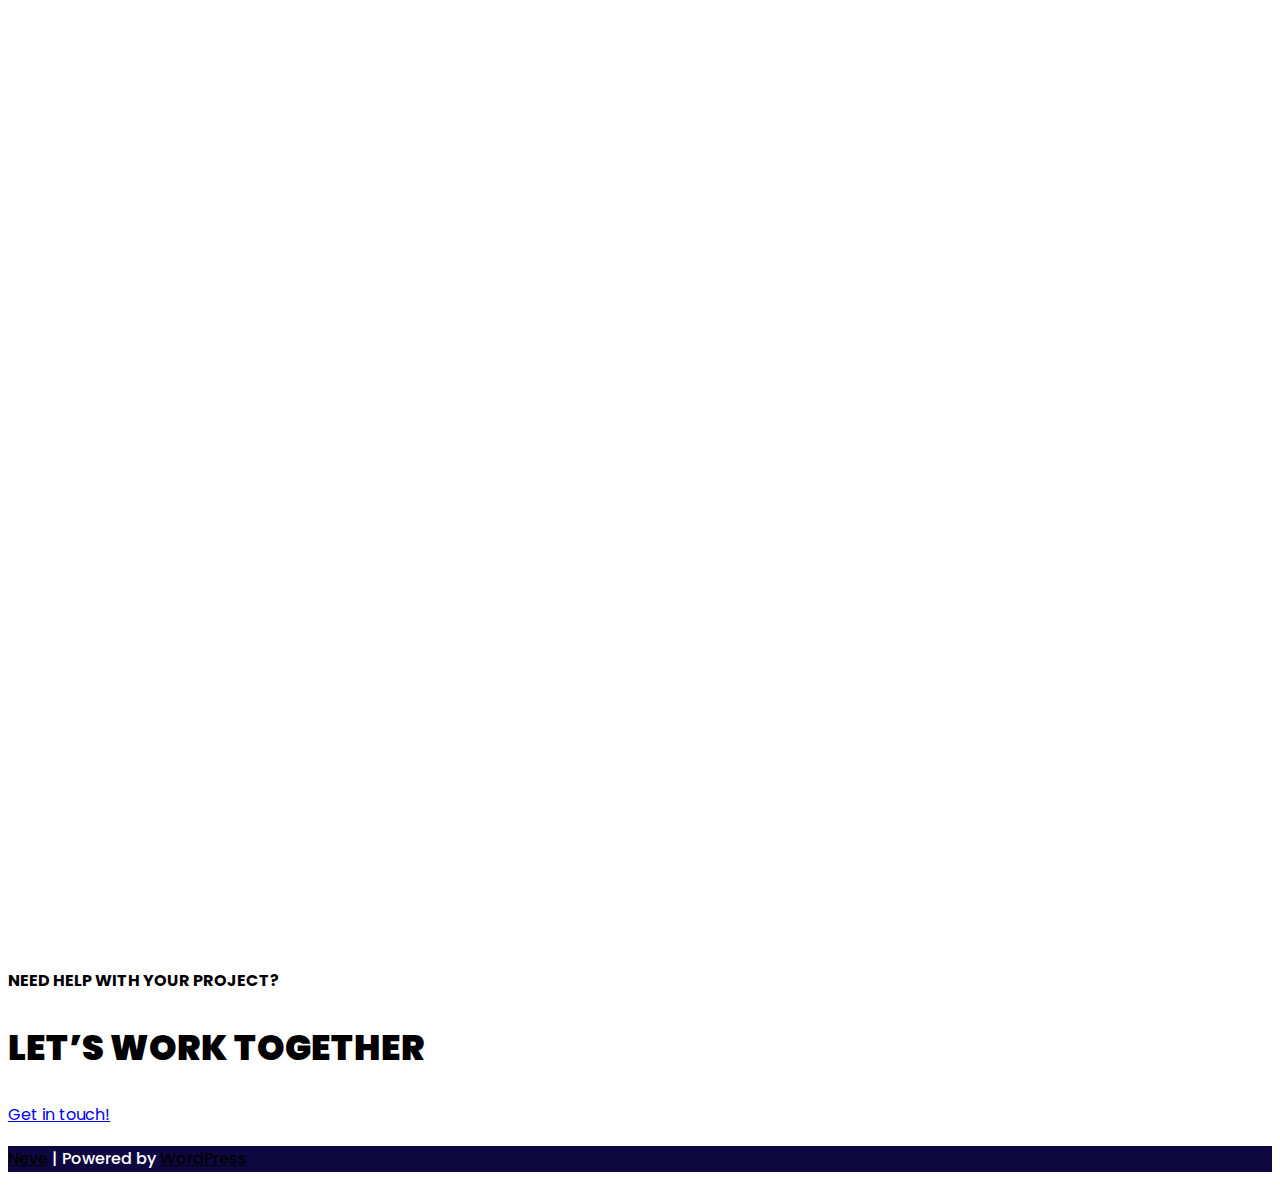
==== commit 6e524c45: "Thrird commit" ====
--- a/index.html
+++ b/index.html
@@ -38,7 +38,7 @@
 <style id="neve-style-inline-css" type="text/css">.header-menu-sidebar-inner li.menu-item-nav-search { display: none; }
  .container{ max-width: 748px; } .has-neve-button-color-color{ color: var(--nv-primary-accent)!important; } .has-neve-button-color-background-color{ background-color: var(--nv-primary-accent)!important; } .single-post-container .alignfull > [class*="__inner-container"], .single-post-container .alignwide > [class*="__inner-container"]{ max-width:718px } .button.button-primary, button, input[type=button], .btn, input[type="submit"], /* Buttons in navigation */ ul[id^="nv-primary-navigation"] li.button.button-primary > a, .menu li.button.button-primary > a, .wp-block-button.is-style-primary .wp-block-button__link, .wc-block-grid .wp-block-button .wp-block-button__link, form input[type="submit"], form button[type="submit"], #comments input[type="submit"]{ background-color: var(--nv-primary-accent);color: #ffffff;border-radius:3px 3px 3px 3px;border:none;border-width:1px 1px 1px 1px; } .button.button-primary:hover, ul[id^="nv-primary-navigation"] li.button.button-primary > a:hover, .menu li.button.button-primary > a:hover, .wp-block-button.is-style-primary .wp-block-button__link:hover, .wc-block-grid .wp-block-button .wp-block-button__link:hover, form input[type="submit"]:hover, form button[type="submit"]:hover, #comments input[type="submit"]:hover{ background-color: var(--nv-primary-accent);color: #ffffff; } .button.button-secondary:not(.secondary-default), .wp-block-button.is-style-secondary .wp-block-button__link{ background-color: rgba(0,0,0,0);color: var(--nv-primary-accent);border-radius:3px 3px 3px 3px;border:1px solid;border-width:1px 1px 1px 1px; } .button.button-secondary.secondary-default{ background-color: rgba(0,0,0,0);color: var(--nv-primary-accent);border-radius:3px 3px 3px 3px;border:1px solid;border-width:1px 1px 1px 1px; } .button.button-secondary:not(.secondary-default):hover, .wp-block-button.is-style-secondary .wp-block-button__link:hover{ background-color: rgba(0,0,0,0);color: var(--nv-primary-accent); } .button.button-secondary.secondary-default:hover{ background-color: rgba(0,0,0,0);color: var(--nv-primary-accent); } body, .site-title{ line-height: 1.6; font-weight: 400; font-family: Poppins, var(--nv-fallback-ff); } h1, .single h1.entry-title{ font-size: 30px; line-height: 1.3em; letter-spacing: 0px; font-weight: 900; text-transform: uppercase; font-family: Poppins, var(--nv-fallback-ff); } h2{ font-size: 25px; line-height: 1.3em; letter-spacing: 0px; font-weight: 900; text-transform: uppercase; font-family: Poppins, var(--nv-fallback-ff); } h3, .woocommerce-checkout h3{ font-size: 18px; line-height: 1.3em; letter-spacing: 0px; font-weight: 900; text-transform: uppercase; font-family: Poppins, var(--nv-fallback-ff); } h4{ font-size: 16px; line-height: 1.3em; letter-spacing: 0px; font-weight: 900; text-transform: uppercase; font-family: Poppins, var(--nv-fallback-ff); } h5{ font-size: 14px; line-height: 1.3em; letter-spacing: 0px; font-weight: 900; text-transform: uppercase; font-family: Poppins, var(--nv-fallback-ff); } h6{ font-size: 12px; line-height: 1.3em; letter-spacing: 0px; font-weight: 900; text-transform: uppercase; font-family: Poppins, var(--nv-fallback-ff); } .cover-post .inner, .cover-post .inner a:not(.button), .cover-post .inner a:not(.button):hover, .cover-post .inner a:not(.button):focus, .cover-post .inner li{ color: var(--nv-text-dark-bg); } .cover-post.nv-post-thumbnail-wrap{ box-shadow:0 10px 20px rgba(0, 0, 0, 0.1), 0 4px 8px rgba(0, 0, 0, 0.1); } form:not([role="search"]):not(.woocommerce-cart-form):not(.woocommerce-ordering):not(.cart) input:read-write:not(#coupon_code), form textarea, form select{ margin-bottom: 10px; } form input:read-write, form textarea, form select, form select option, form.wp-block-search input.wp-block-search__input{ color: var(--nv-text-color); font-family: Poppins, var(--nv-fallback-ff); } form label, .wpforms-container .wpforms-field-label{ margin-bottom: 10px; } form.search-form input:read-write{ padding-right:45px !important; font-family: Poppins, var(--nv-fallback-ff); } .header-main-inner,.header-main-inner a:not(.button),.header-main-inner .navbar-toggle{ color: var(--nv-text-color); } .header-main-inner .nv-icon svg,.header-main-inner .nv-contact-list svg{ fill: var(--nv-text-color); } .header-main-inner .icon-bar{ background-color: var(--nv-text-color); } .hfg_header .header-main-inner .nav-ul .sub-menu{ background-color: var(--nv-site-bg); } .hfg_header .header-main-inner{ background-color: var(--nv-site-bg); } .header-menu-sidebar .header-menu-sidebar-bg,.header-menu-sidebar .header-menu-sidebar-bg a:not(.button),.header-menu-sidebar .header-menu-sidebar-bg .navbar-toggle{ color: var(--nv-text-color); } .header-menu-sidebar .header-menu-sidebar-bg .nv-icon svg,.header-menu-sidebar .header-menu-sidebar-bg .nv-contact-list svg{ fill: var(--nv-text-color); } .header-menu-sidebar .header-menu-sidebar-bg .icon-bar{ background-color: var(--nv-text-color); } .hfg_header .header-menu-sidebar .header-menu-sidebar-bg .nav-ul .sub-menu{ background-color: var(--nv-site-bg); } .hfg_header .header-menu-sidebar .header-menu-sidebar-bg{ background-color: var(--nv-site-bg); } .header-menu-sidebar{ width: 360px; } .builder-item--logo .site-logo img{ max-width: 48px; } .builder-item--logo .site-logo .brand .nv-title-tagline-wrap{ color: var(--nv-text-color); } .builder-item--logo .site-logo{ padding:10px 0px 10px 0px; } .builder-item--logo{ margin:0px 0px 0px 0px; } .builder-item--nav-icon .navbar-toggle, .header-menu-sidebar .close-sidebar-panel .navbar-toggle{ border-radius:3px;border:1px solid;border-width:1px; } .builder-item--nav-icon .navbar-toggle{ padding:10px 15px 10px 15px; } .builder-item--nav-icon{ margin:0px 0px 0px 0px; } .builder-item--primary-menu .nav-menu-primary > .nav-ul li:not(.woocommerce-mini-cart-item) > a,.builder-item--primary-menu .nav-menu-primary > .nav-ul .has-caret > a,.builder-item--primary-menu .nav-menu-primary > .nav-ul .neve-mm-heading span,.builder-item--primary-menu .nav-menu-primary > .nav-ul .has-caret{ color: var(--nv-text-color); } .builder-item--primary-menu .nav-menu-primary > .nav-ul li:not(.woocommerce-mini-cart-item) > a:after,.builder-item--primary-menu .nav-menu-primary > .nav-ul li > .has-caret > a:after{ background-color: var(--nv-primary-accent); } .builder-item--primary-menu .nav-menu-primary > .nav-ul li:not(.woocommerce-mini-cart-item):hover > a,.builder-item--primary-menu .nav-menu-primary > .nav-ul li:hover > .has-caret > a,.builder-item--primary-menu .nav-menu-primary > .nav-ul li:hover > .has-caret{ color: var(--nv-primary-accent); } .builder-item--primary-menu .nav-menu-primary > .nav-ul li:hover > .has-caret svg{ fill: var(--nv-primary-accent); } .builder-item--primary-menu .nav-menu-primary > .nav-ul li.current-menu-item > a,.builder-item--primary-menu .nav-menu-primary > .nav-ul li.current_page_item > a,.builder-item--primary-menu .nav-menu-primary > .nav-ul li.current_page_item > .has-caret > a{ color: var(--nv-primary-accent); } .builder-item--primary-menu .nav-menu-primary > .nav-ul li.current-menu-item > .has-caret svg{ fill: var(--nv-primary-accent); } .builder-item--primary-menu .nav-ul > li:not(:last-of-type){ margin-right:20px; } .builder-item--primary-menu .style-full-height .nav-ul li:not(.menu-item-nav-search):not(.menu-item-nav-cart):hover > a:after{ width: calc(100% + 20px); } .builder-item--primary-menu .nav-ul li a, .builder-item--primary-menu .neve-mm-heading span{ min-height: 25px; } .builder-item--primary-menu{ font-size: 1em; line-height: 1.6em; letter-spacing: 0px; font-weight: 500; text-transform: none; padding:0px 0px 0px 0px;margin:0px 0px 0px 0px; } .builder-item--primary-menu svg{ width: 1em;height: 1em; } .footer-bottom-inner{ background-color: var(--nv-dark-bg); } .footer-bottom-inner,.footer-bottom-inner a:not(.button),.footer-bottom-inner .navbar-toggle{ color: var(--nv-text-color); } .footer-bottom-inner .nv-icon svg,.footer-bottom-inner .nv-contact-list svg{ fill: var(--nv-text-color); } .footer-bottom-inner .icon-bar{ background-color: var(--nv-text-color); } .footer-bottom-inner .nav-ul .sub-menu{ background-color: var(--nv-dark-bg); } .builder-item--footer_copyright, .builder-item--footer_copyright *{ color: var(--nv-text-dark-bg); } .builder-item--footer_copyright{ font-size: 1em; line-height: 1.6em; letter-spacing: 0px; font-weight: 500; text-transform: none; padding:0px 0px 0px 0px;margin:0px 0px 0px 0px; } .builder-item--footer_copyright svg{ width: 1em;height: 1em; } @media(min-width: 576px){ .container{ max-width: 992px; } .single-post-container .alignfull > [class*="__inner-container"], .single-post-container .alignwide > [class*="__inner-container"]{ max-width:962px } body, .site-title{ line-height: 1.6; } h1, .single h1.entry-title{ font-size: 35px; line-height: 1.3em; letter-spacing: 0px; } h2{ font-size: 25px; line-height: 1.3em; letter-spacing: 0px; } h3, .woocommerce-checkout h3{ font-size: 18px; line-height: 1.3em; letter-spacing: 0px; } h4{ font-size: 16px; line-height: 1.3em; letter-spacing: 0px; } h5{ font-size: 14px; line-height: 1.3em; letter-spacing: 0px; } h6{ font-size: 12px; line-height: 1.3em; letter-spacing: 0px; } .header-menu-sidebar{ width: 360px; } .builder-item--logo .site-logo img{ max-width: 48px; } .builder-item--logo .site-logo{ padding:10px 0px 10px 0px; } .builder-item--logo{ margin:0px 0px 0px 0px; } .builder-item--nav-icon .navbar-toggle{ padding:10px 15px 10px 15px; } .builder-item--nav-icon{ margin:0px 0px 0px 0px; } .builder-item--primary-menu .nav-ul > li:not(:last-of-type){ margin-right:20px; } .builder-item--primary-menu .style-full-height .nav-ul li:not(.menu-item-nav-search):not(.menu-item-nav-cart):hover > a:after{ width: calc(100% + 20px); } .builder-item--primary-menu .nav-ul li a, .builder-item--primary-menu .neve-mm-heading span{ min-height: 25px; } .builder-item--primary-menu{ font-size: 1em; line-height: 1.6em; letter-spacing: 0px; padding:0px 0px 0px 0px;margin:0px 0px 0px 0px; } .builder-item--primary-menu svg{ width: 1em;height: 1em; } .builder-item--footer_copyright{ font-size: 1em; line-height: 1.6em; letter-spacing: 0px; padding:0px 0px 0px 0px;margin:0px 0px 0px 0px; } .builder-item--footer_copyright svg{ width: 1em;height: 1em; } }@media(min-width: 960px){ .container{ max-width: 1170px; } .neve-main > .archive-container .nv-index-posts.col{ max-width: 100%; } .neve-main > .archive-container .nv-sidebar-wrap{ max-width: 0%; } .neve-main > .single-post-container .nv-single-post-wrap.col{ max-width: 70%; } .single-post-container .alignfull > [class*="__inner-container"], .single-post-container .alignwide > [class*="__inner-container"]{ max-width:789px } .container-fluid.single-post-container .alignfull > [class*="__inner-container"], .container-fluid.single-post-container .alignwide > [class*="__inner-container"]{ max-width:calc(70% + 15px) } .neve-main > .single-post-container .nv-sidebar-wrap{ max-width: 30%; } body, .site-title{ line-height: 1.9; } h1, .single h1.entry-title{ font-size: 55px; line-height: 1.3em; letter-spacing: 0px; } h2{ font-size: 35px; line-height: 1.3em; letter-spacing: 0px; } h3, .woocommerce-checkout h3{ font-size: 20px; line-height: 1.3em; letter-spacing: 0px; } h4{ font-size: 13px; line-height: 1.3em; letter-spacing: 0px; } h5{ font-size: 16px; line-height: 1.3em; letter-spacing: 0px; } h6{ font-size: 14px; line-height: 1.3em; letter-spacing: 0px; } .header-menu-sidebar{ width: 360px; } .builder-item--logo .site-logo img{ max-width: 48px; } .builder-item--logo .site-logo{ padding:10px 0px 10px 0px; } .builder-item--logo{ margin:0px 0px 0px 0px; } .builder-item--nav-icon .navbar-toggle{ padding:10px 15px 10px 15px; } .builder-item--nav-icon{ margin:0px 0px 0px 0px; } .builder-item--primary-menu .nav-ul > li:not(:last-of-type){ margin-right:20px; } .builder-item--primary-menu .style-full-height .nav-ul li:not(.menu-item-nav-search):not(.menu-item-nav-cart) > a:after{ left:-10px;right:-10px } .builder-item--primary-menu .style-full-height .nav-ul li:not(.menu-item-nav-search):not(.menu-item-nav-cart):hover > a:after{ width: calc(100% + 20px); } .builder-item--primary-menu .nav-ul li a, .builder-item--primary-menu .neve-mm-heading span{ min-height: 25px; } .builder-item--primary-menu{ font-size: 1em; line-height: 1.6em; letter-spacing: 0px; padding:0px 0px 0px 0px;margin:0px 0px 0px 0px; } .builder-item--primary-menu svg{ width: 1em;height: 1em; } .builder-item--footer_copyright{ font-size: 1em; line-height: 1.6em; letter-spacing: 0px; padding:0px 0px 0px 0px;margin:0px 0px 0px 0px; } .builder-item--footer_copyright svg{ width: 1em;height: 1em; } }:root{--nv-primary-accent:#4c34fb;--nv-secondary-accent:#0f073f;--nv-site-bg:#ffffff;--nv-light-bg:#f7f7f7;--nv-dark-bg:#0f073f;--nv-text-color:#020202;--nv-text-dark-bg:#ffffff;--nv-c-1:#77b978;--nv-c-2:#f37262;--nv-fallback-ff:Arial, Helvetica, sans-serif;}
  #content.neve-main .container .alignfull > [class*="__inner-container"],#content.neve-main .alignwide > [class*="__inner-container"]{ max-width: 718px; } @media(min-width: 576px){ #content.neve-main .container .alignfull > [class*="__inner-container"],#content.neve-main .alignwide > [class*="__inner-container"]{ max-width: 962px; } } @media(min-width: 960px) { #content.neve-main .container .alignfull > [class*="__inner-container"],#content.neve-main .container .alignwide > [class*="__inner-container"]{ max-width: 1140px; } #content.neve-main > .container > .row > .col{ max-width: 100%; } #content.neve-main > .container > .row > .nv-sidebar-wrap, #content.neve-main > .container > .row > .nv-sidebar-wrap.shop-sidebar { max-width: 0%; } }</style>
-<link rel="stylesheet" id="themeisle-gutenberg-post-92-1618894784.css-css" href="https://erstrangedhiraj.github.io/portfolio/wp-content/uploads/themeisle-gutenberg/post-92-1618894784.css?ver=1.6.4" type="text/css" media="all">
+<link rel="stylesheet" id="themeisle-gutenberg-post-92-1618899908.css-css" href="https://erstrangedhiraj.github.io/portfolio/wp-content/uploads/themeisle-gutenberg/post-92-1618899908.css?ver=1.6.4" type="text/css" media="all">
 <link rel="stylesheet" id="neve-google-font-poppins-css" href="//fonts.googleapis.com/css?family=Poppins%3A400%2C900&#038;display=swap&#038;ver=2.11.1" type="text/css" media="all">
 <link rel="https://api.w.org/" href="https://erstrangedhiraj.github.io/portfolio/wp-json/">
 <link rel="alternate" type="application/json" href="https://erstrangedhiraj.github.io/portfolio/wp-json/wp/v2/pages/92">
@@ -49,6 +49,15 @@
 <link rel="shortlink" href="https://erstrangedhiraj.github.io/portfolio/">
 <link rel="alternate" type="application/json+oembed" href="https://erstrangedhiraj.github.io/portfolio/wp-json/oembed/1.0/embed?url=https%3A%2F%2Ferstrangedhiraj.github.io%2Fportfolio%2F">
 <link rel="alternate" type="text/xml+oembed" href="https://erstrangedhiraj.github.io/portfolio/wp-json/oembed/1.0/embed?url=https%3A%2F%2Ferstrangedhiraj.github.io%2Fportfolio%2F&#038;format=xml">
+<link rel="apple-touch-icon" sizes="180x180" href="https://erstrangedhiraj.github.io/portfolio/wp-content/uploads/fbrfg/apple-touch-icon.png">
+<link rel="icon" type="image/png" sizes="32x32" href="https://erstrangedhiraj.github.io/portfolio/wp-content/uploads/fbrfg/favicon-32x32.png">
+<link rel="icon" type="image/png" sizes="16x16" href="https://erstrangedhiraj.github.io/portfolio/wp-content/uploads/fbrfg/favicon-16x16.png">
+<link rel="manifest" href="https://erstrangedhiraj.github.io/portfolio/wp-content/uploads/fbrfg/site.webmanifest">
+<link rel="mask-icon" href="https://erstrangedhiraj.github.io/portfolio/wp-content/uploads/fbrfg/safari-pinned-tab.svg" color="#5bbad5">
+<link rel="shortcut icon" href="https://erstrangedhiraj.github.io/portfolio/wp-content/uploads/fbrfg/favicon.ico">
+<meta name="msapplication-TileColor" content="#da532c">
+<meta name="msapplication-config" content="/wordpress/wp-content/uploads/fbrfg/browserconfig.xml">
+<meta name="theme-color" content="#ffffff">
 <style type="text/css">.recentcomments a{display:inline !important;padding:0 !important;margin:0 !important;}</style>
 <link rel="icon" href="https://erstrangedhiraj.github.io/portfolio/wp-content/uploads/2021/04/cropped-PicsArt_03-26-12.39.36-32x32.png" sizes="32x32">
 <link rel="icon" href="https://erstrangedhiraj.github.io/portfolio/wp-content/uploads/2021/04/cropped-PicsArt_03-26-12.39.36-192x192.png" sizes="192x192">
@@ -277,7 +286,7 @@
 
 
 
-<p>I am currently a Intermediate level developer. I am developing and learning in fields of Android Development and Web Development. I have programming skills of C, C++, Java, JS, HTML, CSS, Dart and Flutter framework. I also can also code on Arduino Chips. Being a Computer Enthusiast, I like gathering knowledge of latest Computer Hardware available in market.<br></p>
+<p>I am currently a Intermediate level developer. I am developing and learning in fields of Android Development and Web Development. I have programming skills of C, C++, Java, JS, HTML, CSS, Dart and Flutter framework. I can also code on Arduino Chips. Being a Computer Enthusiast, I like gathering knowledge of latest Computer Hardware available in market.<br></p>
 </div>
 
 
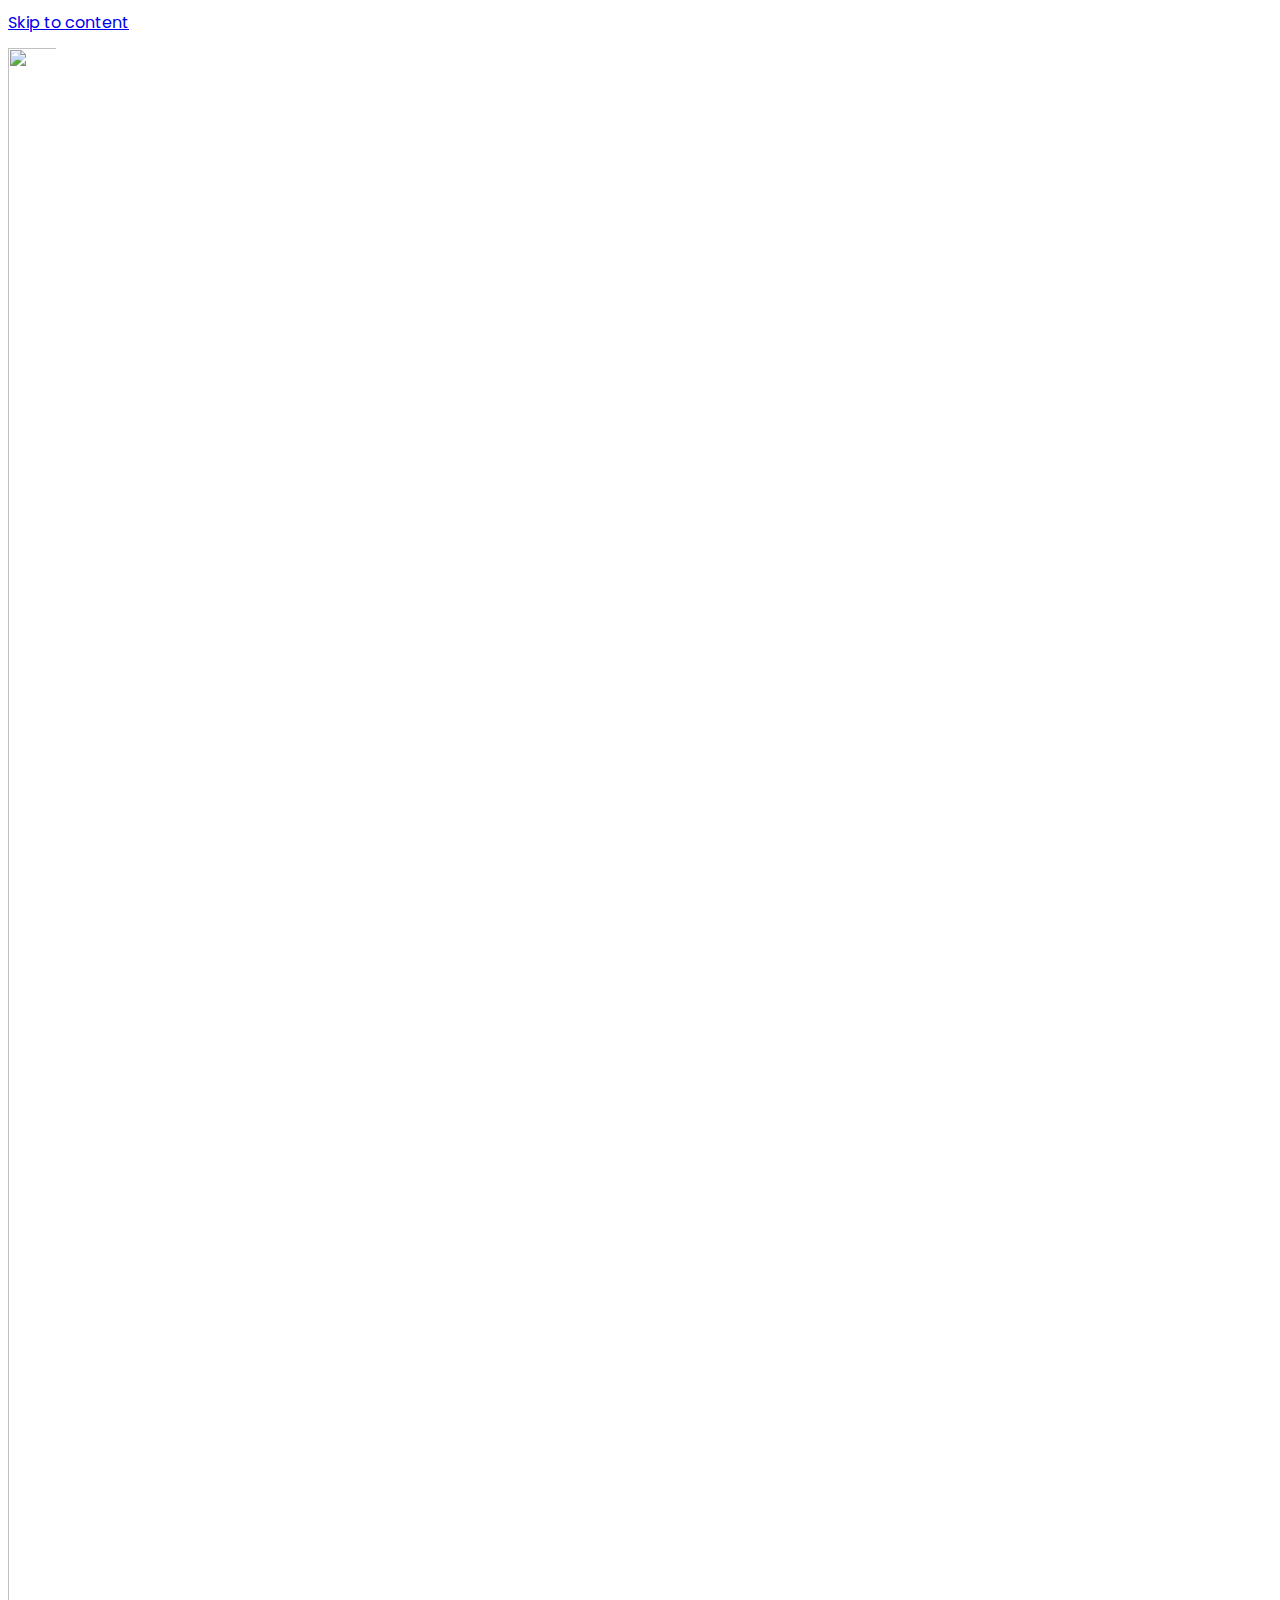
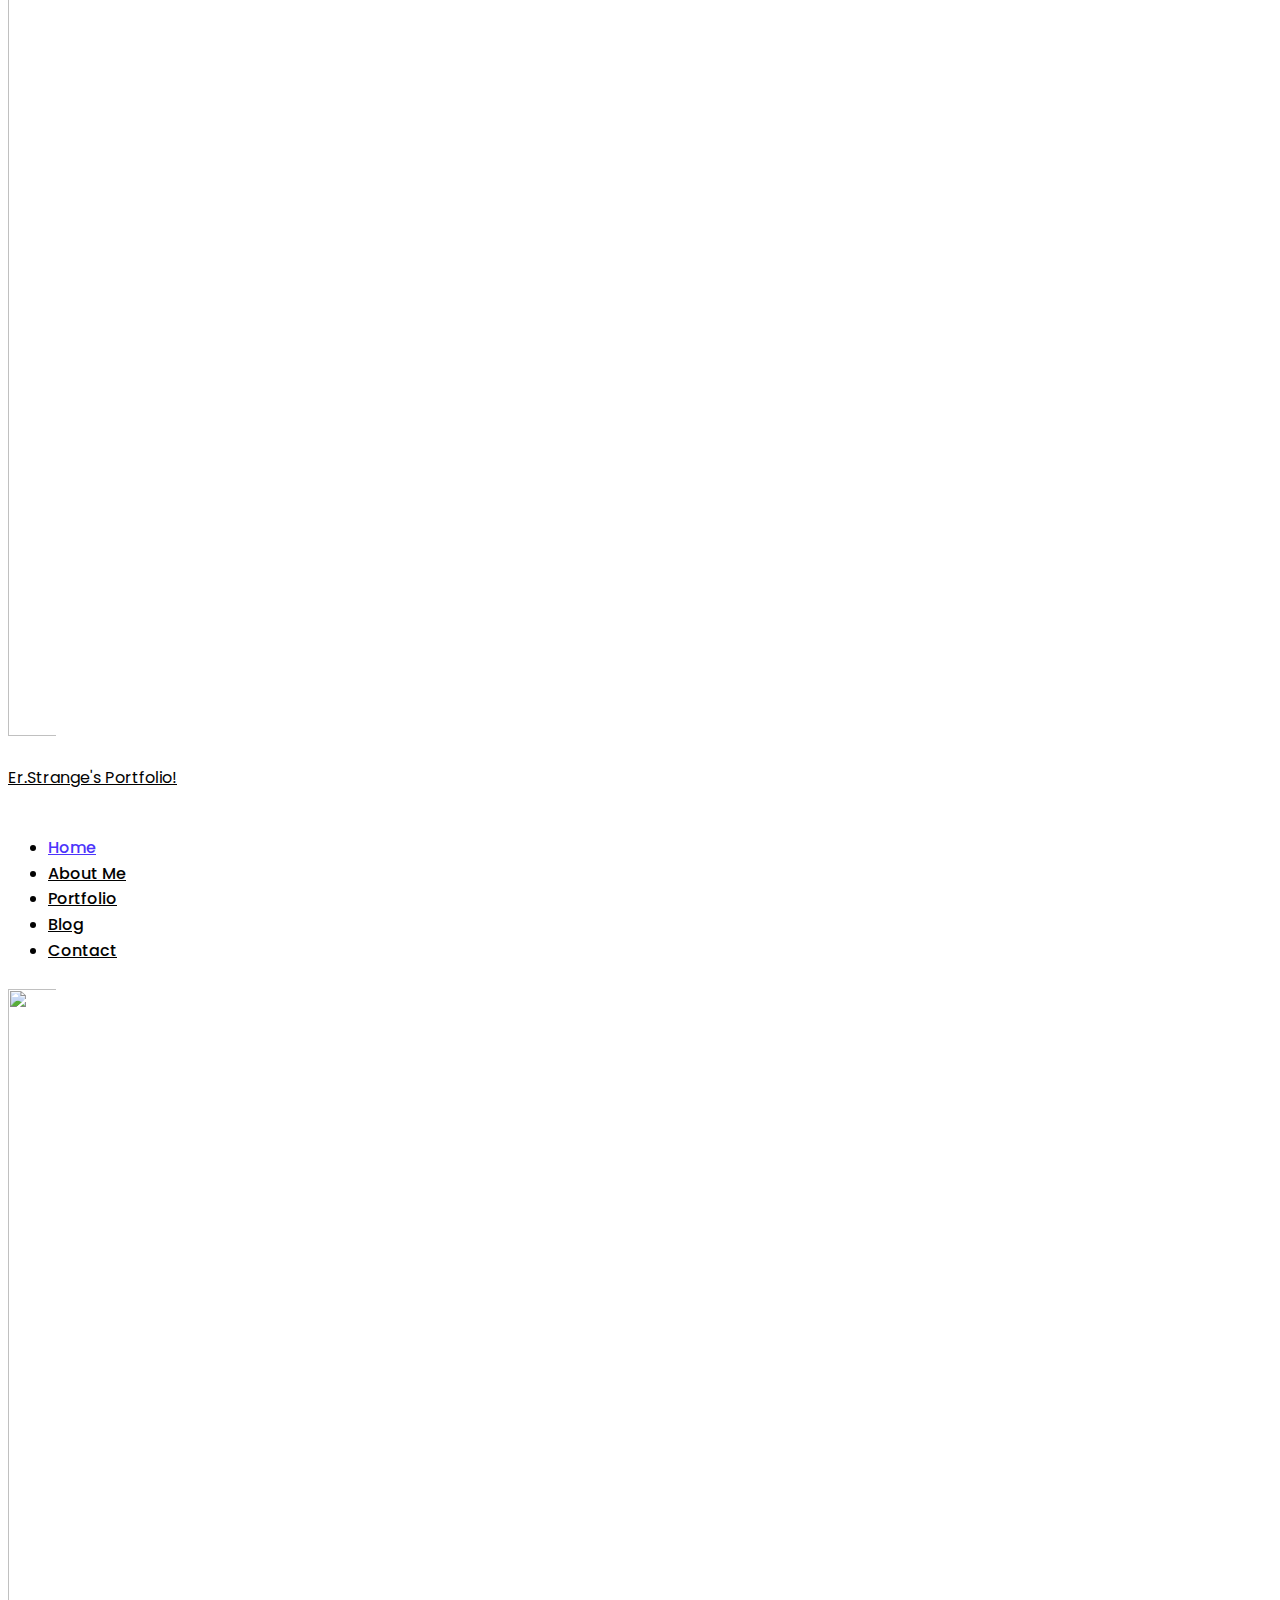
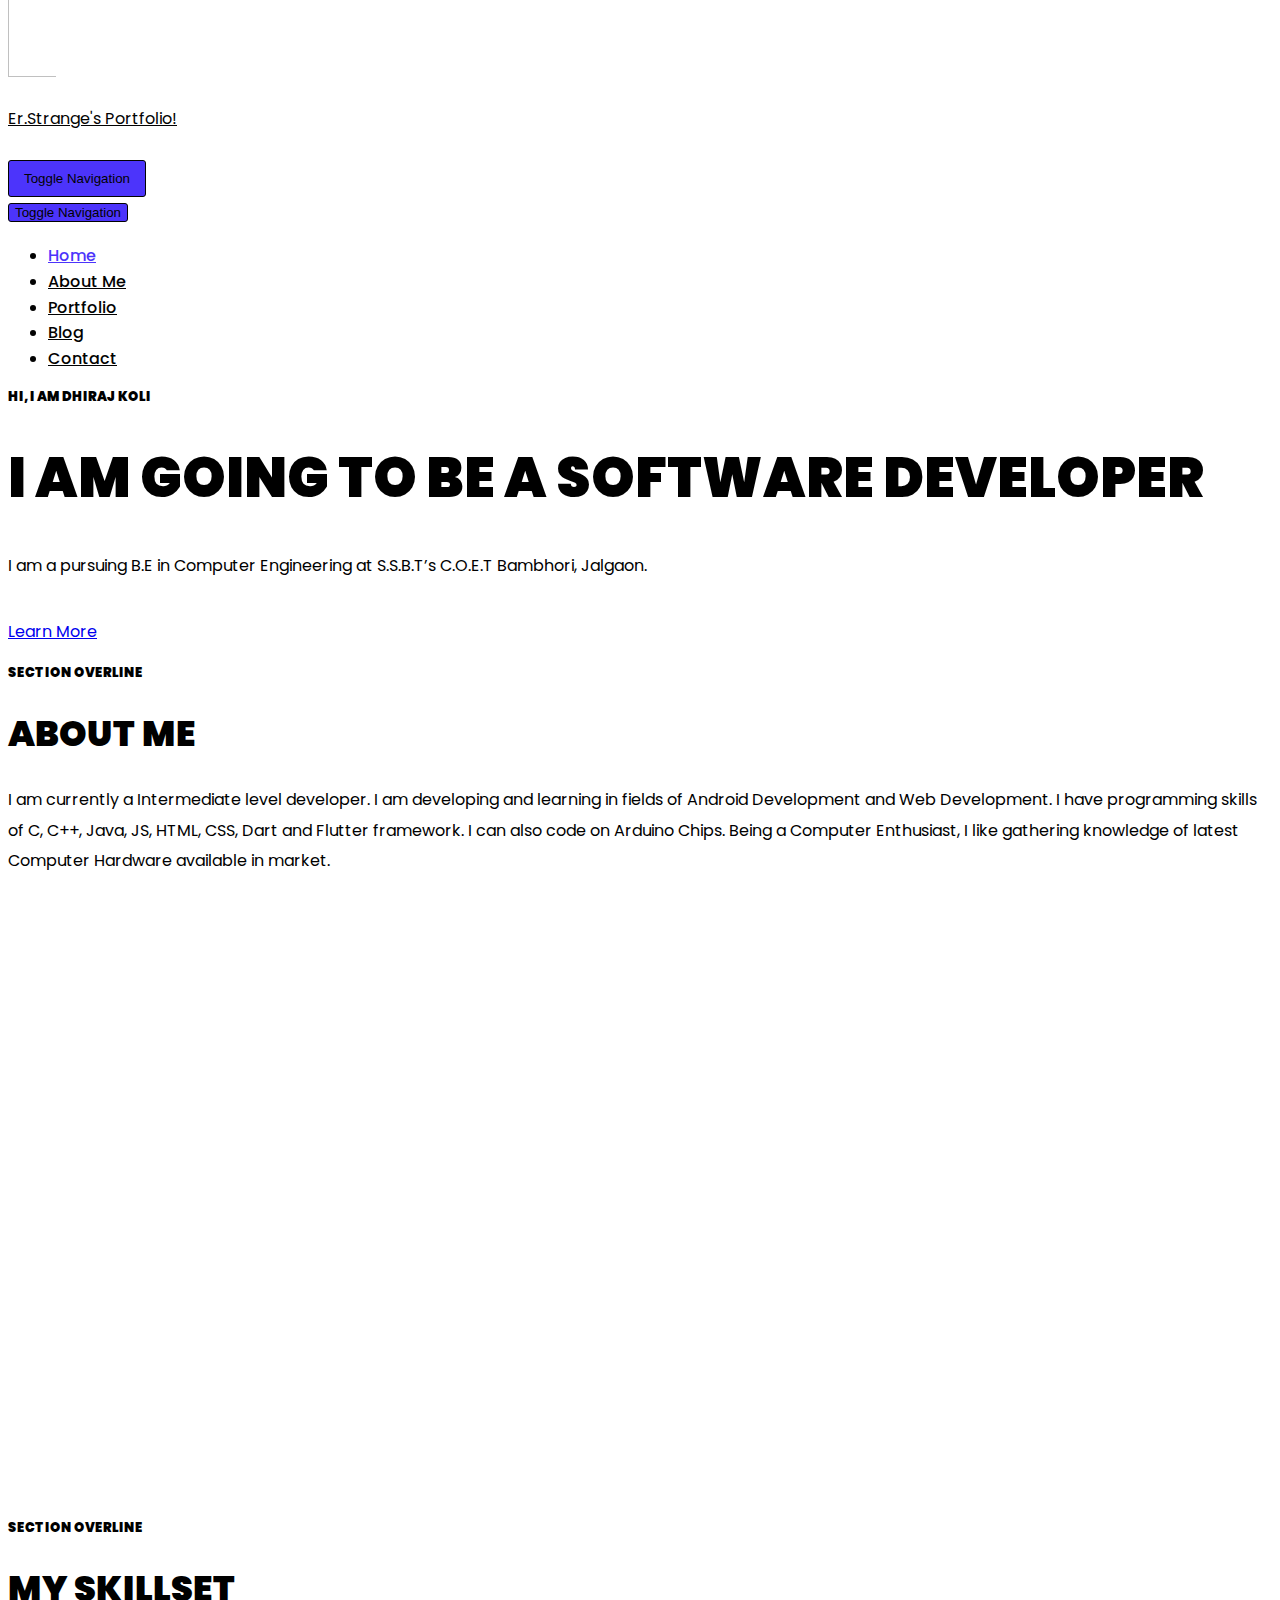
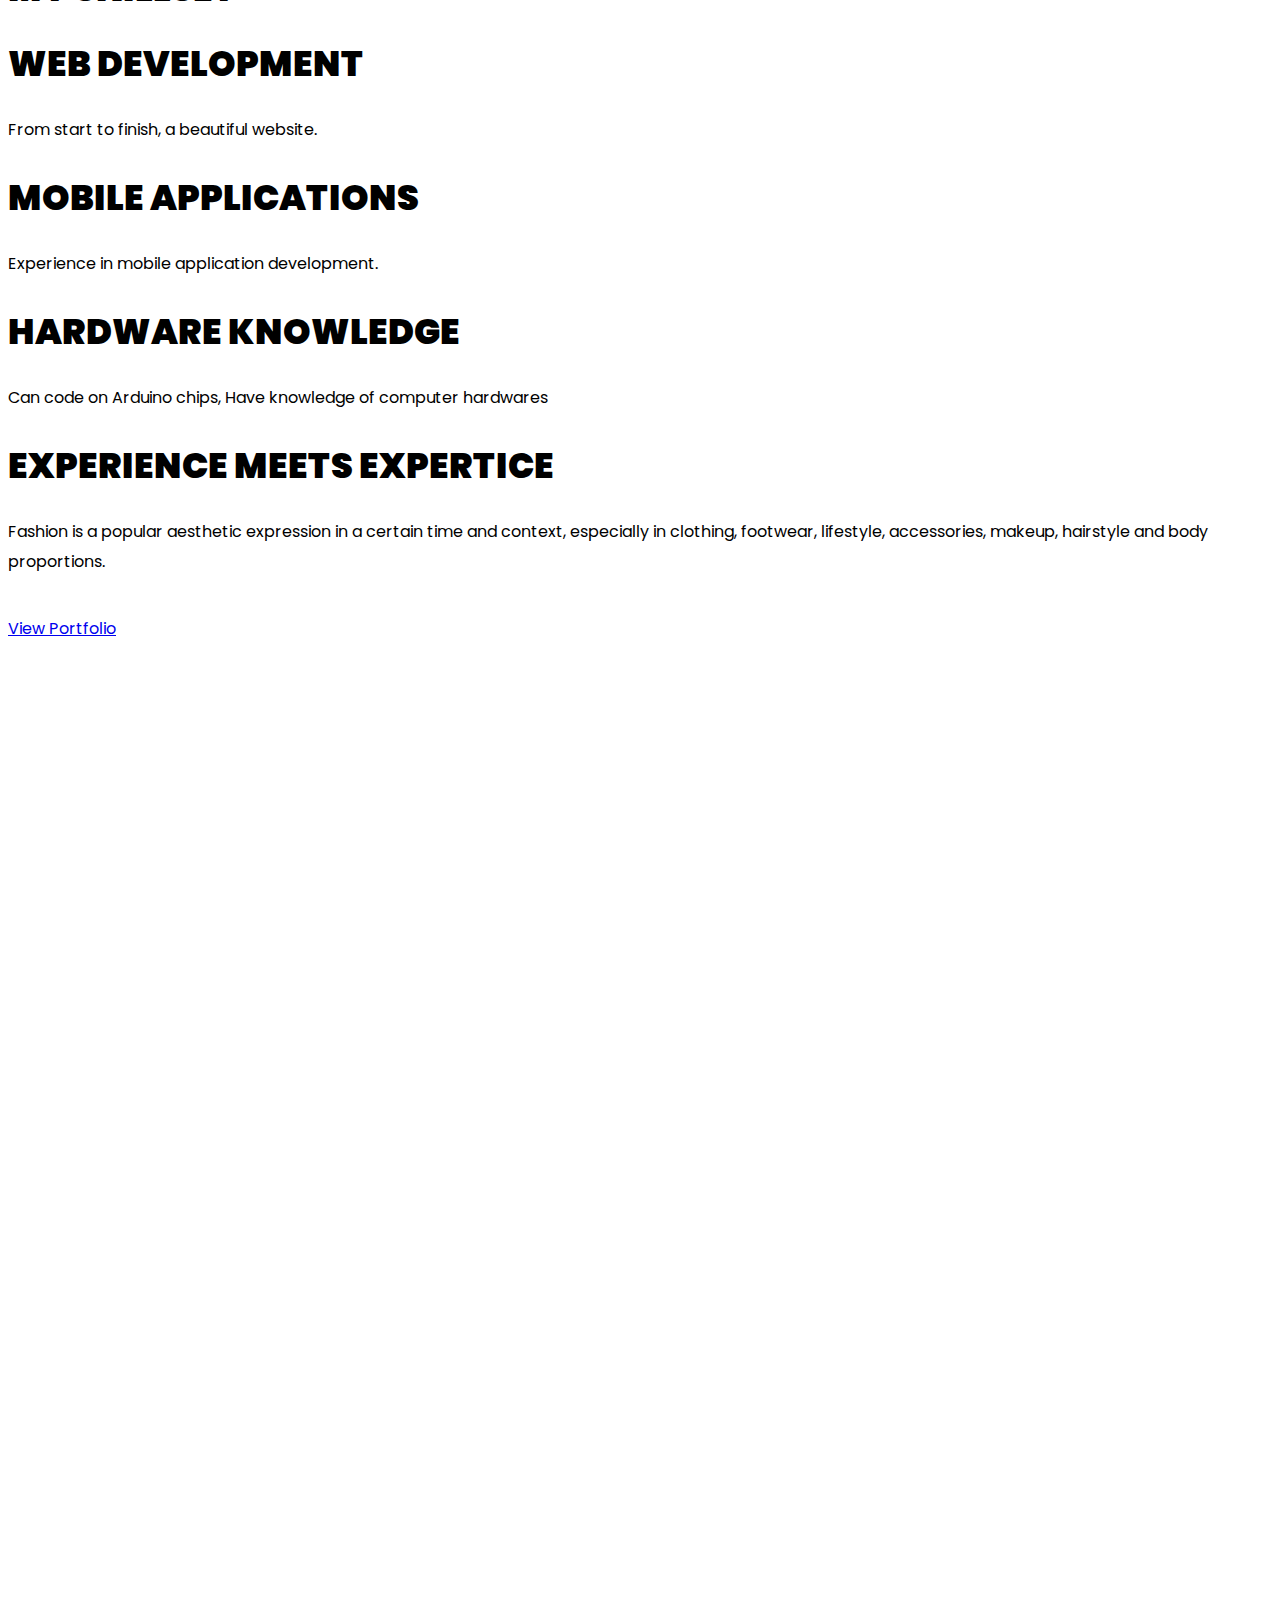
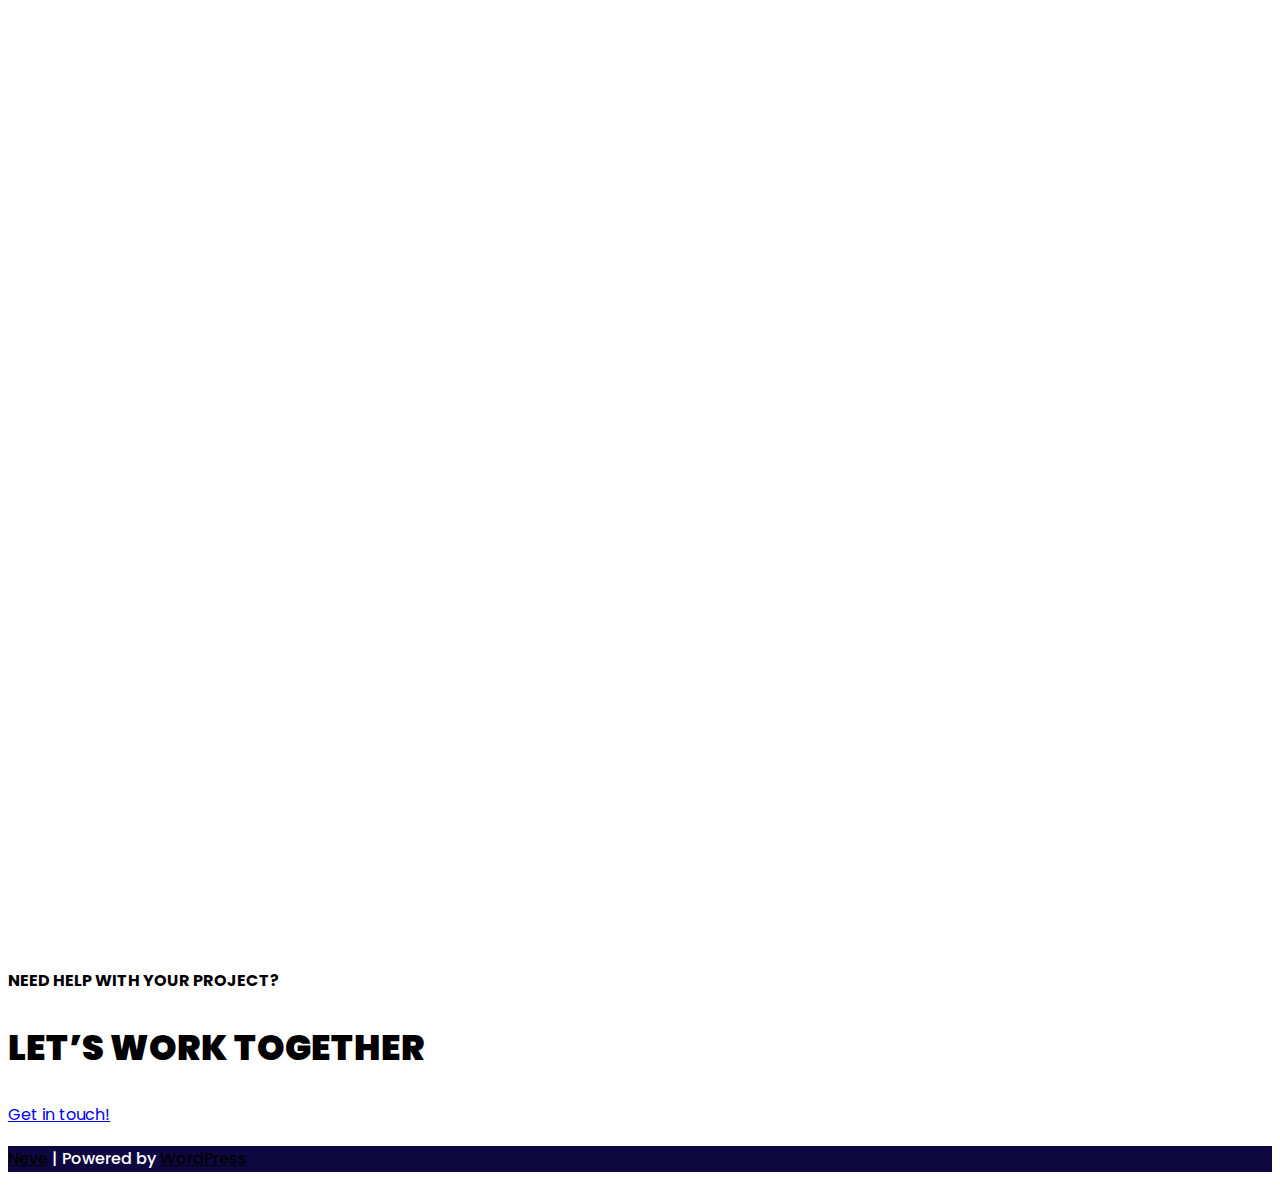
==== commit de8dc852: "Merge https://github.com/ErStrangeDhiraj/portfolio" ====
--- a/index.html
+++ b/index.html
@@ -59,8 +59,8 @@
 <meta name="msapplication-config" content="/wordpress/wp-content/uploads/fbrfg/browserconfig.xml">
 <meta name="theme-color" content="#ffffff">
 <style type="text/css">.recentcomments a{display:inline !important;padding:0 !important;margin:0 !important;}</style>
-<link rel="icon" href="https://erstrangedhiraj.github.io/portfolio/wp-content/uploads/2021/04/cropped-PicsArt_03-26-12.39.36-32x32.png" sizes="32x32">
-<link rel="icon" href="https://erstrangedhiraj.github.io/portfolio/wp-content/uploads/2021/04/cropped-PicsArt_03-26-12.39.36-192x192.png" sizes="192x192">
+<link rel="shortcut icon" type="image/png" href="https://erstrangedhiraj.github.io/portfolio/wp-content/uploads/2021/04/cropped-PicsArt_03-26-12.39.36-32x32.png" sizes="32x32">
+<link rel="shortcut icon" type="image/png" href="https://erstrangedhiraj.github.io/portfolio/wp-content/uploads/2021/04/cropped-PicsArt_03-26-12.39.36-192x192.png" sizes="192x192">
 <link rel="apple-touch-icon" href="https://erstrangedhiraj.github.io/portfolio/wp-content/uploads/2021/04/cropped-PicsArt_03-26-12.39.36-180x180.png">
 <meta name="msapplication-TileImage" content="https://erstrangedhiraj.github.io/portfolio/wp-content/uploads/2021/04/cropped-PicsArt_03-26-12.39.36-270x270.png">
 		<style type="text/css" id="wp-custom-css">.freelancer-contact-form fieldset > button {
@@ -472,4 +472,4 @@
 <script type="text/javascript" src="https://erstrangedhiraj.github.io/portfolio/wp-includes/js/wp-embed.min.js?ver=5.7.1" id="wp-embed-js"></script>
 </body>
 
-</html>+</html>
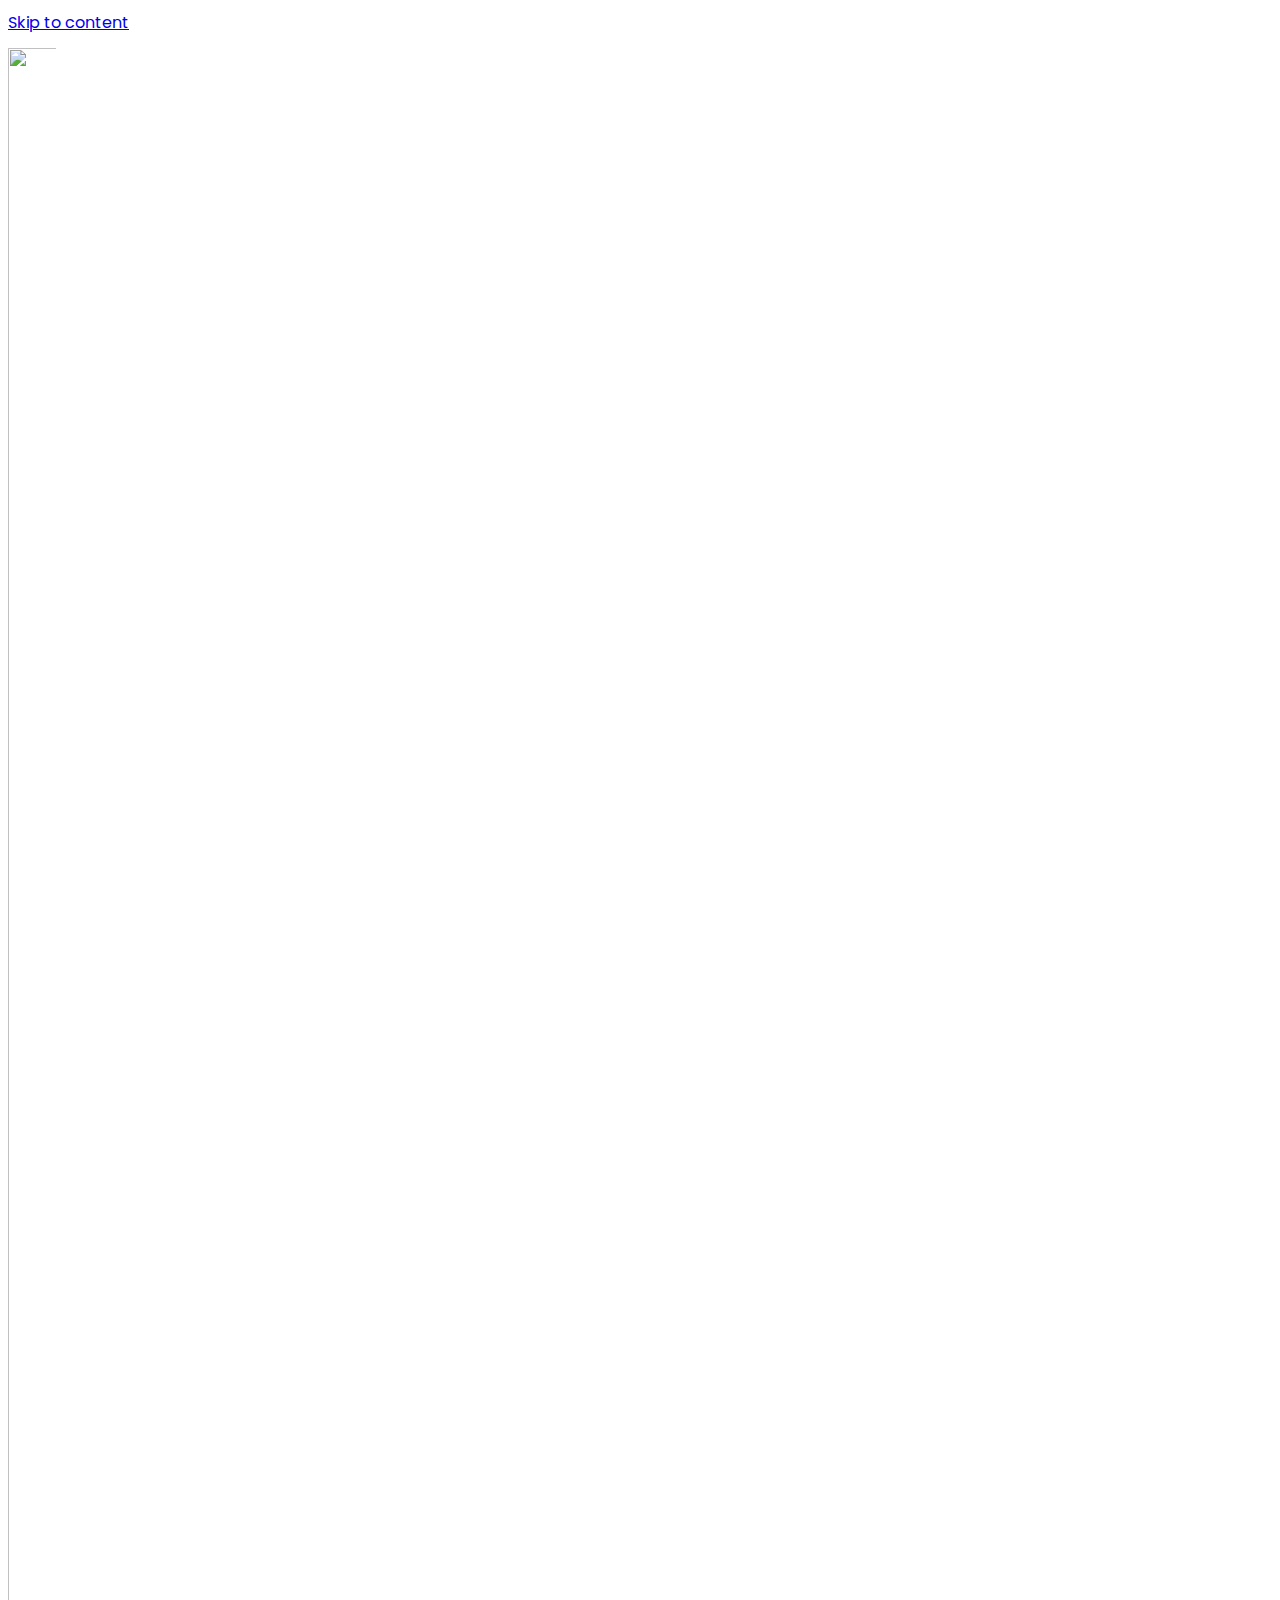
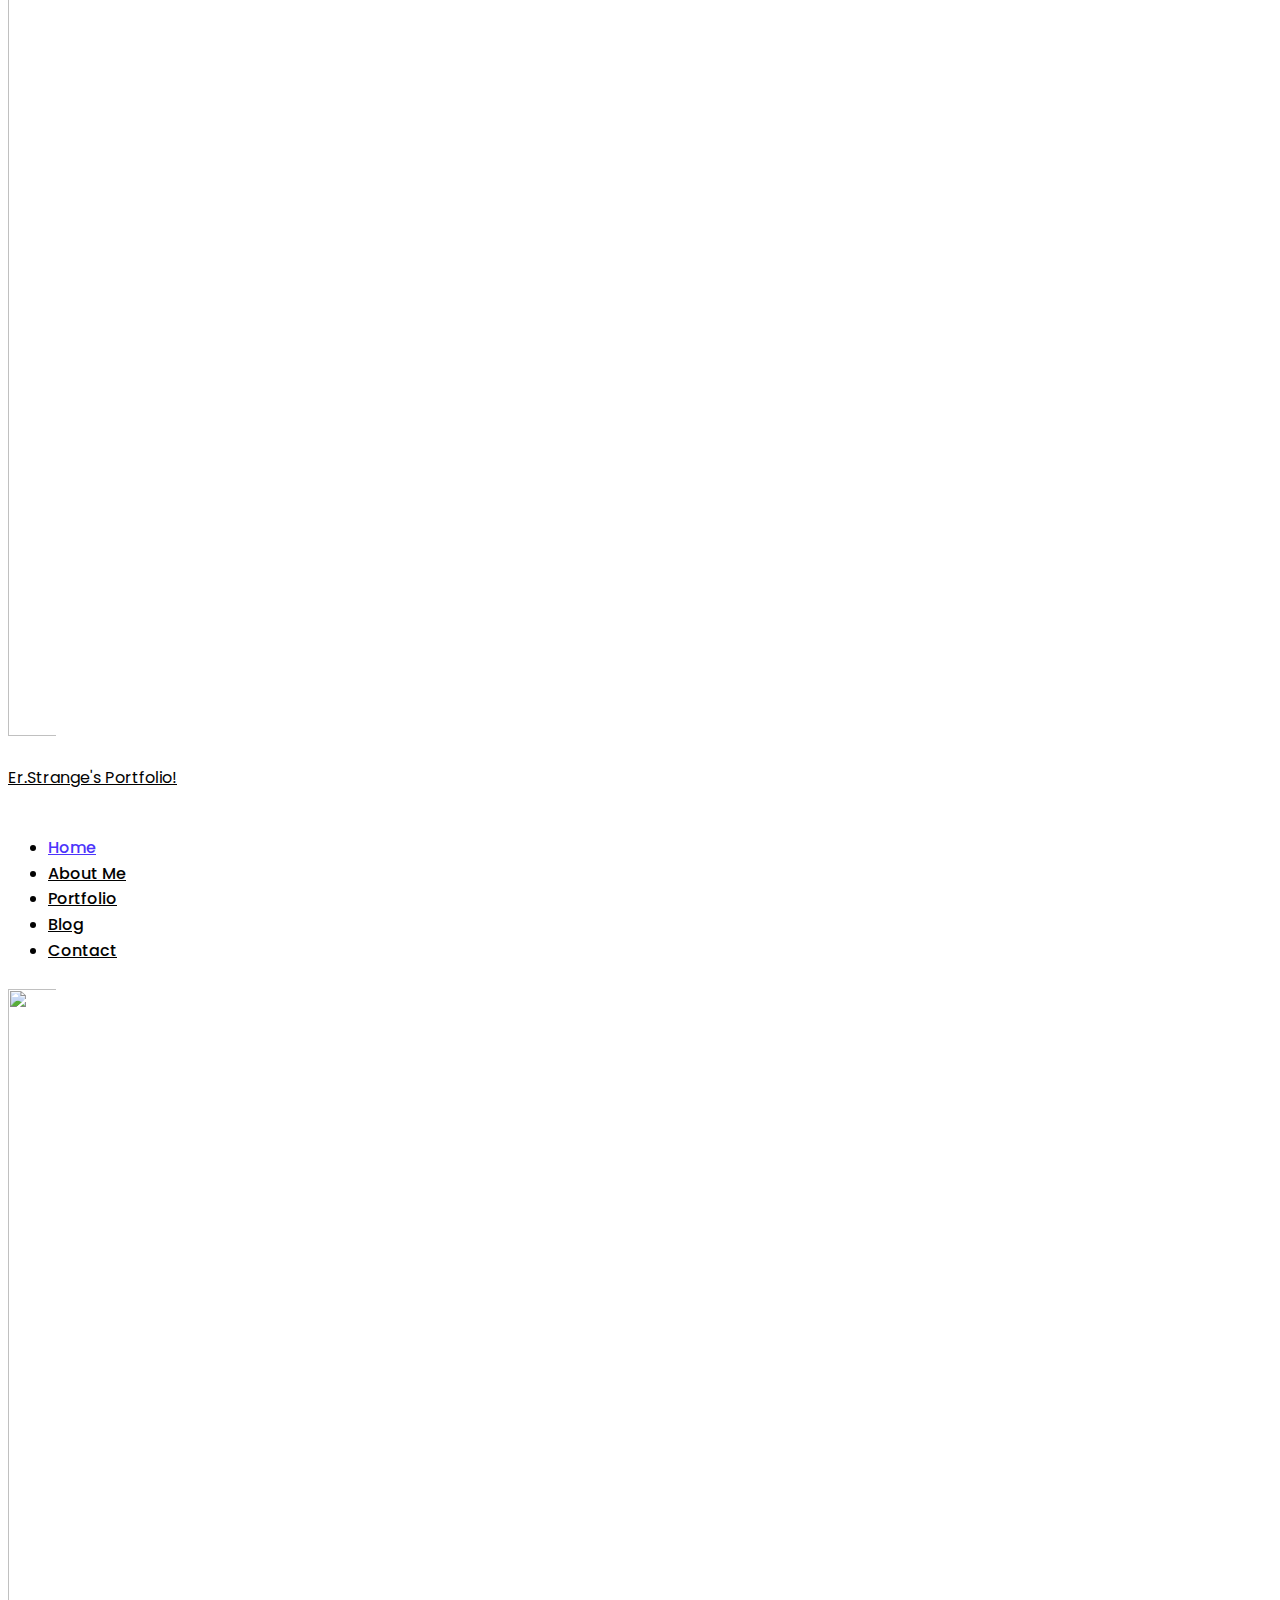
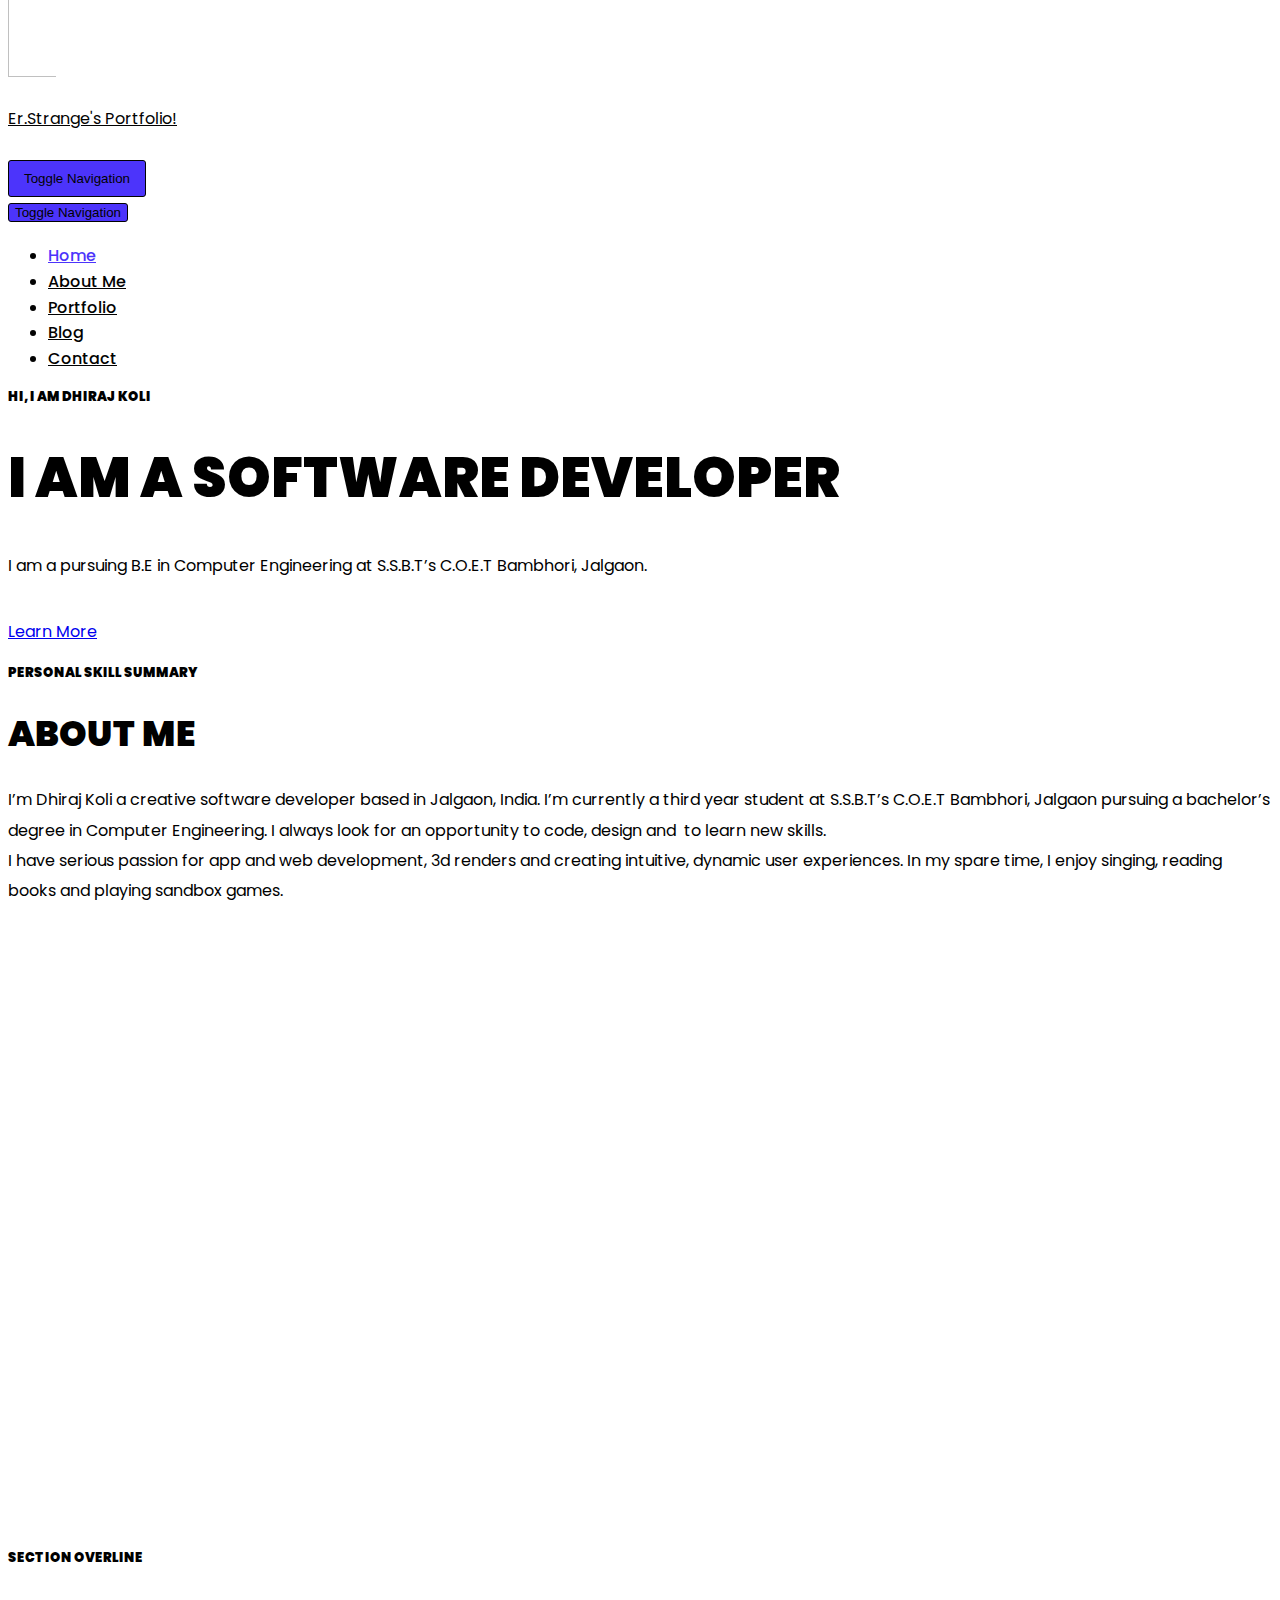
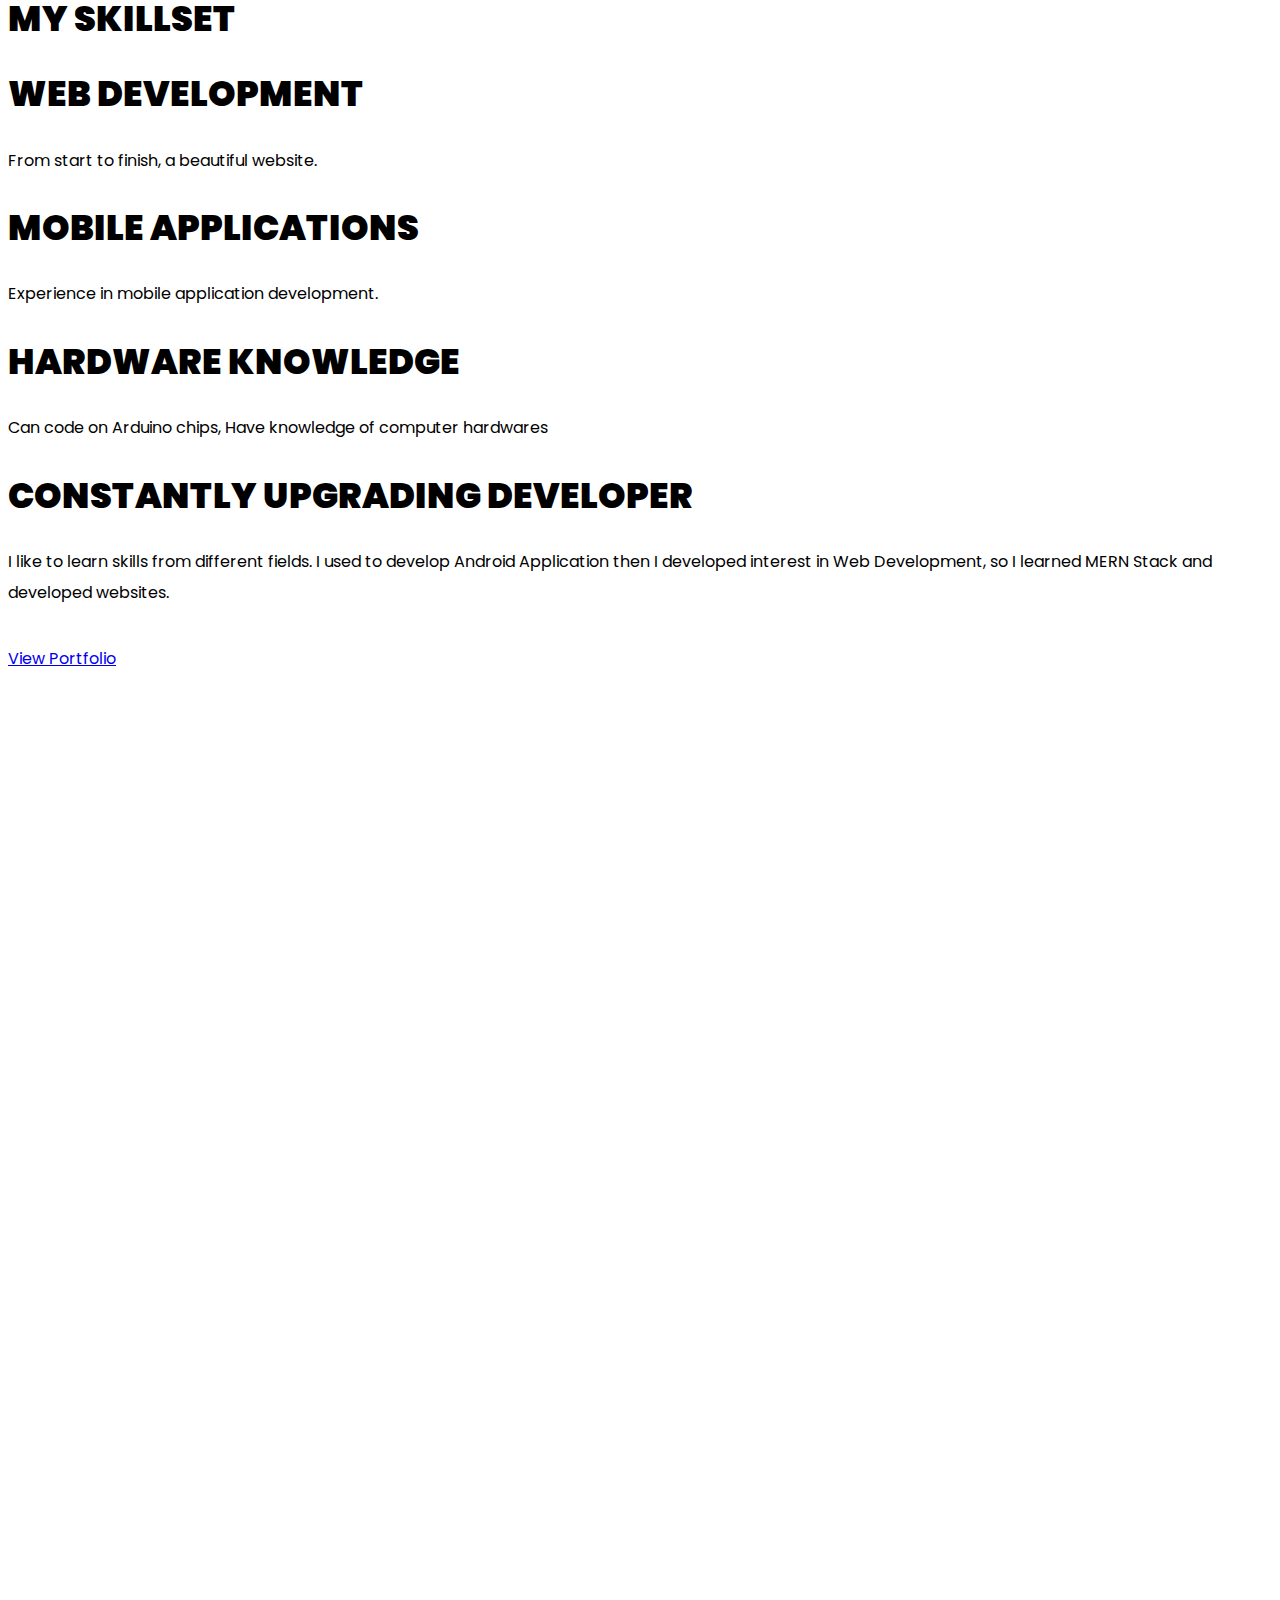
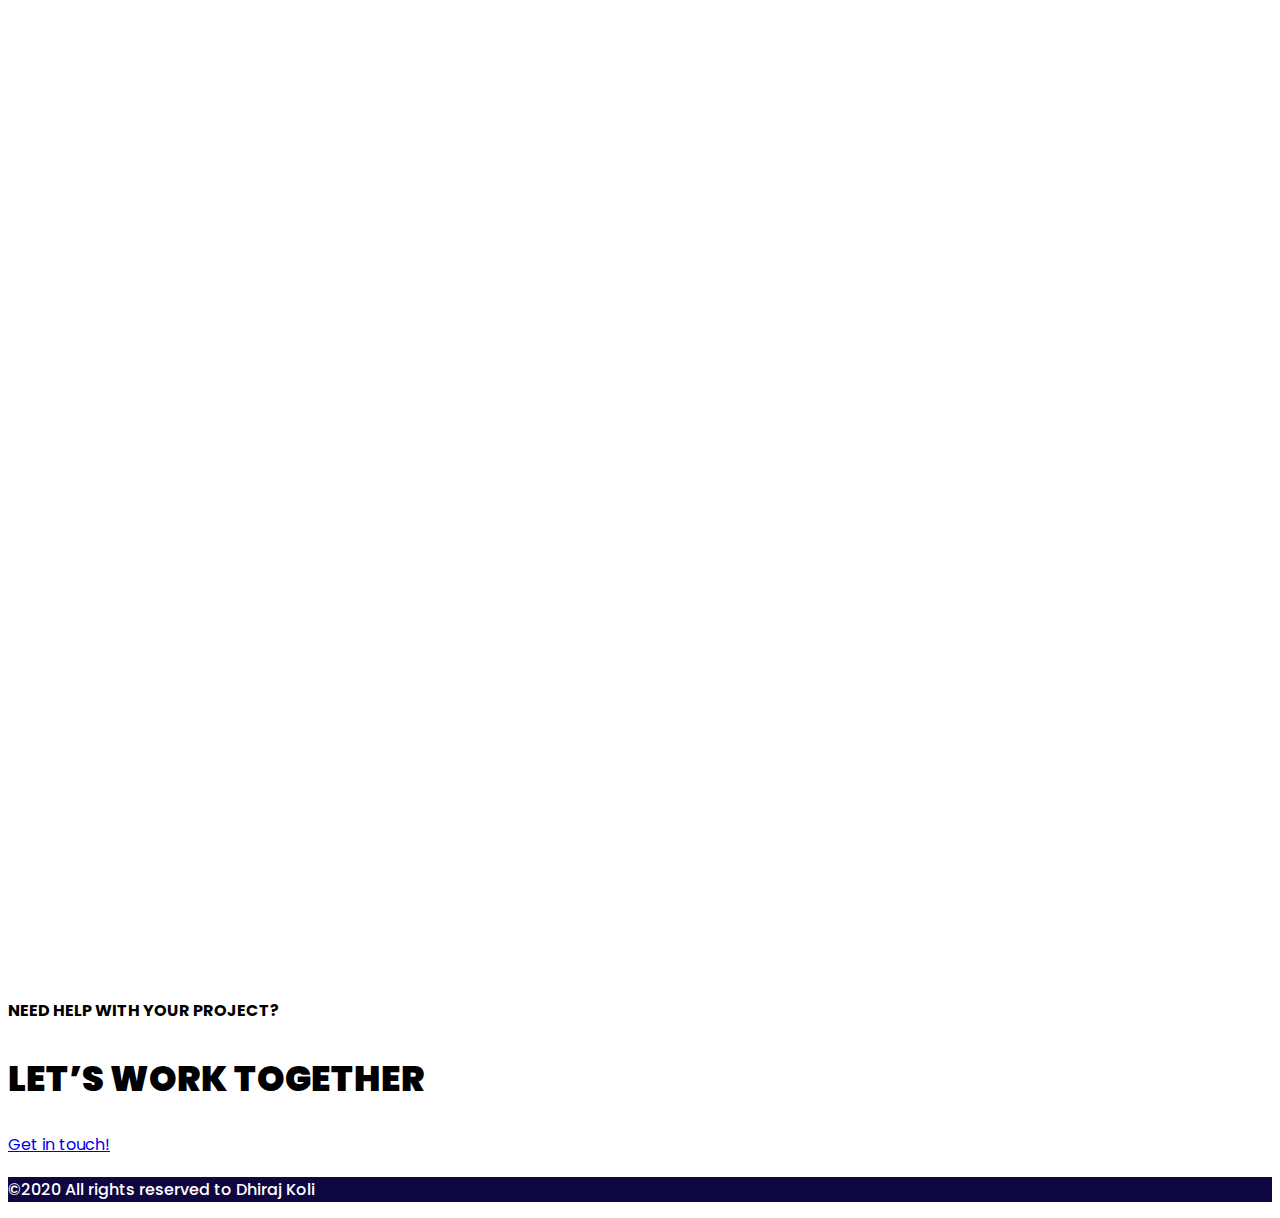
==== commit 4a0ba68d: "6th commit" ====
--- a/index.html
+++ b/index.html
@@ -38,7 +38,7 @@
 <style id="neve-style-inline-css" type="text/css">.header-menu-sidebar-inner li.menu-item-nav-search { display: none; }
  .container{ max-width: 748px; } .has-neve-button-color-color{ color: var(--nv-primary-accent)!important; } .has-neve-button-color-background-color{ background-color: var(--nv-primary-accent)!important; } .single-post-container .alignfull > [class*="__inner-container"], .single-post-container .alignwide > [class*="__inner-container"]{ max-width:718px } .button.button-primary, button, input[type=button], .btn, input[type="submit"], /* Buttons in navigation */ ul[id^="nv-primary-navigation"] li.button.button-primary > a, .menu li.button.button-primary > a, .wp-block-button.is-style-primary .wp-block-button__link, .wc-block-grid .wp-block-button .wp-block-button__link, form input[type="submit"], form button[type="submit"], #comments input[type="submit"]{ background-color: var(--nv-primary-accent);color: #ffffff;border-radius:3px 3px 3px 3px;border:none;border-width:1px 1px 1px 1px; } .button.button-primary:hover, ul[id^="nv-primary-navigation"] li.button.button-primary > a:hover, .menu li.button.button-primary > a:hover, .wp-block-button.is-style-primary .wp-block-button__link:hover, .wc-block-grid .wp-block-button .wp-block-button__link:hover, form input[type="submit"]:hover, form button[type="submit"]:hover, #comments input[type="submit"]:hover{ background-color: var(--nv-primary-accent);color: #ffffff; } .button.button-secondary:not(.secondary-default), .wp-block-button.is-style-secondary .wp-block-button__link{ background-color: rgba(0,0,0,0);color: var(--nv-primary-accent);border-radius:3px 3px 3px 3px;border:1px solid;border-width:1px 1px 1px 1px; } .button.button-secondary.secondary-default{ background-color: rgba(0,0,0,0);color: var(--nv-primary-accent);border-radius:3px 3px 3px 3px;border:1px solid;border-width:1px 1px 1px 1px; } .button.button-secondary:not(.secondary-default):hover, .wp-block-button.is-style-secondary .wp-block-button__link:hover{ background-color: rgba(0,0,0,0);color: var(--nv-primary-accent); } .button.button-secondary.secondary-default:hover{ background-color: rgba(0,0,0,0);color: var(--nv-primary-accent); } body, .site-title{ line-height: 1.6; font-weight: 400; font-family: Poppins, var(--nv-fallback-ff); } h1, .single h1.entry-title{ font-size: 30px; line-height: 1.3em; letter-spacing: 0px; font-weight: 900; text-transform: uppercase; font-family: Poppins, var(--nv-fallback-ff); } h2{ font-size: 25px; line-height: 1.3em; letter-spacing: 0px; font-weight: 900; text-transform: uppercase; font-family: Poppins, var(--nv-fallback-ff); } h3, .woocommerce-checkout h3{ font-size: 18px; line-height: 1.3em; letter-spacing: 0px; font-weight: 900; text-transform: uppercase; font-family: Poppins, var(--nv-fallback-ff); } h4{ font-size: 16px; line-height: 1.3em; letter-spacing: 0px; font-weight: 900; text-transform: uppercase; font-family: Poppins, var(--nv-fallback-ff); } h5{ font-size: 14px; line-height: 1.3em; letter-spacing: 0px; font-weight: 900; text-transform: uppercase; font-family: Poppins, var(--nv-fallback-ff); } h6{ font-size: 12px; line-height: 1.3em; letter-spacing: 0px; font-weight: 900; text-transform: uppercase; font-family: Poppins, var(--nv-fallback-ff); } .cover-post .inner, .cover-post .inner a:not(.button), .cover-post .inner a:not(.button):hover, .cover-post .inner a:not(.button):focus, .cover-post .inner li{ color: var(--nv-text-dark-bg); } .cover-post.nv-post-thumbnail-wrap{ box-shadow:0 10px 20px rgba(0, 0, 0, 0.1), 0 4px 8px rgba(0, 0, 0, 0.1); } form:not([role="search"]):not(.woocommerce-cart-form):not(.woocommerce-ordering):not(.cart) input:read-write:not(#coupon_code), form textarea, form select{ margin-bottom: 10px; } form input:read-write, form textarea, form select, form select option, form.wp-block-search input.wp-block-search__input{ color: var(--nv-text-color); font-family: Poppins, var(--nv-fallback-ff); } form label, .wpforms-container .wpforms-field-label{ margin-bottom: 10px; } form.search-form input:read-write{ padding-right:45px !important; font-family: Poppins, var(--nv-fallback-ff); } .header-main-inner,.header-main-inner a:not(.button),.header-main-inner .navbar-toggle{ color: var(--nv-text-color); } .header-main-inner .nv-icon svg,.header-main-inner .nv-contact-list svg{ fill: var(--nv-text-color); } .header-main-inner .icon-bar{ background-color: var(--nv-text-color); } .hfg_header .header-main-inner .nav-ul .sub-menu{ background-color: var(--nv-site-bg); } .hfg_header .header-main-inner{ background-color: var(--nv-site-bg); } .header-menu-sidebar .header-menu-sidebar-bg,.header-menu-sidebar .header-menu-sidebar-bg a:not(.button),.header-menu-sidebar .header-menu-sidebar-bg .navbar-toggle{ color: var(--nv-text-color); } .header-menu-sidebar .header-menu-sidebar-bg .nv-icon svg,.header-menu-sidebar .header-menu-sidebar-bg .nv-contact-list svg{ fill: var(--nv-text-color); } .header-menu-sidebar .header-menu-sidebar-bg .icon-bar{ background-color: var(--nv-text-color); } .hfg_header .header-menu-sidebar .header-menu-sidebar-bg .nav-ul .sub-menu{ background-color: var(--nv-site-bg); } .hfg_header .header-menu-sidebar .header-menu-sidebar-bg{ background-color: var(--nv-site-bg); } .header-menu-sidebar{ width: 360px; } .builder-item--logo .site-logo img{ max-width: 48px; } .builder-item--logo .site-logo .brand .nv-title-tagline-wrap{ color: var(--nv-text-color); } .builder-item--logo .site-logo{ padding:10px 0px 10px 0px; } .builder-item--logo{ margin:0px 0px 0px 0px; } .builder-item--nav-icon .navbar-toggle, .header-menu-sidebar .close-sidebar-panel .navbar-toggle{ border-radius:3px;border:1px solid;border-width:1px; } .builder-item--nav-icon .navbar-toggle{ padding:10px 15px 10px 15px; } .builder-item--nav-icon{ margin:0px 0px 0px 0px; } .builder-item--primary-menu .nav-menu-primary > .nav-ul li:not(.woocommerce-mini-cart-item) > a,.builder-item--primary-menu .nav-menu-primary > .nav-ul .has-caret > a,.builder-item--primary-menu .nav-menu-primary > .nav-ul .neve-mm-heading span,.builder-item--primary-menu .nav-menu-primary > .nav-ul .has-caret{ color: var(--nv-text-color); } .builder-item--primary-menu .nav-menu-primary > .nav-ul li:not(.woocommerce-mini-cart-item) > a:after,.builder-item--primary-menu .nav-menu-primary > .nav-ul li > .has-caret > a:after{ background-color: var(--nv-primary-accent); } .builder-item--primary-menu .nav-menu-primary > .nav-ul li:not(.woocommerce-mini-cart-item):hover > a,.builder-item--primary-menu .nav-menu-primary > .nav-ul li:hover > .has-caret > a,.builder-item--primary-menu .nav-menu-primary > .nav-ul li:hover > .has-caret{ color: var(--nv-primary-accent); } .builder-item--primary-menu .nav-menu-primary > .nav-ul li:hover > .has-caret svg{ fill: var(--nv-primary-accent); } .builder-item--primary-menu .nav-menu-primary > .nav-ul li.current-menu-item > a,.builder-item--primary-menu .nav-menu-primary > .nav-ul li.current_page_item > a,.builder-item--primary-menu .nav-menu-primary > .nav-ul li.current_page_item > .has-caret > a{ color: var(--nv-primary-accent); } .builder-item--primary-menu .nav-menu-primary > .nav-ul li.current-menu-item > .has-caret svg{ fill: var(--nv-primary-accent); } .builder-item--primary-menu .nav-ul > li:not(:last-of-type){ margin-right:20px; } .builder-item--primary-menu .style-full-height .nav-ul li:not(.menu-item-nav-search):not(.menu-item-nav-cart):hover > a:after{ width: calc(100% + 20px); } .builder-item--primary-menu .nav-ul li a, .builder-item--primary-menu .neve-mm-heading span{ min-height: 25px; } .builder-item--primary-menu{ font-size: 1em; line-height: 1.6em; letter-spacing: 0px; font-weight: 500; text-transform: none; padding:0px 0px 0px 0px;margin:0px 0px 0px 0px; } .builder-item--primary-menu svg{ width: 1em;height: 1em; } .footer-bottom-inner{ background-color: var(--nv-dark-bg); } .footer-bottom-inner,.footer-bottom-inner a:not(.button),.footer-bottom-inner .navbar-toggle{ color: var(--nv-text-color); } .footer-bottom-inner .nv-icon svg,.footer-bottom-inner .nv-contact-list svg{ fill: var(--nv-text-color); } .footer-bottom-inner .icon-bar{ background-color: var(--nv-text-color); } .footer-bottom-inner .nav-ul .sub-menu{ background-color: var(--nv-dark-bg); } .builder-item--footer_copyright, .builder-item--footer_copyright *{ color: var(--nv-text-dark-bg); } .builder-item--footer_copyright{ font-size: 1em; line-height: 1.6em; letter-spacing: 0px; font-weight: 500; text-transform: none; padding:0px 0px 0px 0px;margin:0px 0px 0px 0px; } .builder-item--footer_copyright svg{ width: 1em;height: 1em; } @media(min-width: 576px){ .container{ max-width: 992px; } .single-post-container .alignfull > [class*="__inner-container"], .single-post-container .alignwide > [class*="__inner-container"]{ max-width:962px } body, .site-title{ line-height: 1.6; } h1, .single h1.entry-title{ font-size: 35px; line-height: 1.3em; letter-spacing: 0px; } h2{ font-size: 25px; line-height: 1.3em; letter-spacing: 0px; } h3, .woocommerce-checkout h3{ font-size: 18px; line-height: 1.3em; letter-spacing: 0px; } h4{ font-size: 16px; line-height: 1.3em; letter-spacing: 0px; } h5{ font-size: 14px; line-height: 1.3em; letter-spacing: 0px; } h6{ font-size: 12px; line-height: 1.3em; letter-spacing: 0px; } .header-menu-sidebar{ width: 360px; } .builder-item--logo .site-logo img{ max-width: 48px; } .builder-item--logo .site-logo{ padding:10px 0px 10px 0px; } .builder-item--logo{ margin:0px 0px 0px 0px; } .builder-item--nav-icon .navbar-toggle{ padding:10px 15px 10px 15px; } .builder-item--nav-icon{ margin:0px 0px 0px 0px; } .builder-item--primary-menu .nav-ul > li:not(:last-of-type){ margin-right:20px; } .builder-item--primary-menu .style-full-height .nav-ul li:not(.menu-item-nav-search):not(.menu-item-nav-cart):hover > a:after{ width: calc(100% + 20px); } .builder-item--primary-menu .nav-ul li a, .builder-item--primary-menu .neve-mm-heading span{ min-height: 25px; } .builder-item--primary-menu{ font-size: 1em; line-height: 1.6em; letter-spacing: 0px; padding:0px 0px 0px 0px;margin:0px 0px 0px 0px; } .builder-item--primary-menu svg{ width: 1em;height: 1em; } .builder-item--footer_copyright{ font-size: 1em; line-height: 1.6em; letter-spacing: 0px; padding:0px 0px 0px 0px;margin:0px 0px 0px 0px; } .builder-item--footer_copyright svg{ width: 1em;height: 1em; } }@media(min-width: 960px){ .container{ max-width: 1170px; } .neve-main > .archive-container .nv-index-posts.col{ max-width: 100%; } .neve-main > .archive-container .nv-sidebar-wrap{ max-width: 0%; } .neve-main > .single-post-container .nv-single-post-wrap.col{ max-width: 70%; } .single-post-container .alignfull > [class*="__inner-container"], .single-post-container .alignwide > [class*="__inner-container"]{ max-width:789px } .container-fluid.single-post-container .alignfull > [class*="__inner-container"], .container-fluid.single-post-container .alignwide > [class*="__inner-container"]{ max-width:calc(70% + 15px) } .neve-main > .single-post-container .nv-sidebar-wrap{ max-width: 30%; } body, .site-title{ line-height: 1.9; } h1, .single h1.entry-title{ font-size: 55px; line-height: 1.3em; letter-spacing: 0px; } h2{ font-size: 35px; line-height: 1.3em; letter-spacing: 0px; } h3, .woocommerce-checkout h3{ font-size: 20px; line-height: 1.3em; letter-spacing: 0px; } h4{ font-size: 13px; line-height: 1.3em; letter-spacing: 0px; } h5{ font-size: 16px; line-height: 1.3em; letter-spacing: 0px; } h6{ font-size: 14px; line-height: 1.3em; letter-spacing: 0px; } .header-menu-sidebar{ width: 360px; } .builder-item--logo .site-logo img{ max-width: 48px; } .builder-item--logo .site-logo{ padding:10px 0px 10px 0px; } .builder-item--logo{ margin:0px 0px 0px 0px; } .builder-item--nav-icon .navbar-toggle{ padding:10px 15px 10px 15px; } .builder-item--nav-icon{ margin:0px 0px 0px 0px; } .builder-item--primary-menu .nav-ul > li:not(:last-of-type){ margin-right:20px; } .builder-item--primary-menu .style-full-height .nav-ul li:not(.menu-item-nav-search):not(.menu-item-nav-cart) > a:after{ left:-10px;right:-10px } .builder-item--primary-menu .style-full-height .nav-ul li:not(.menu-item-nav-search):not(.menu-item-nav-cart):hover > a:after{ width: calc(100% + 20px); } .builder-item--primary-menu .nav-ul li a, .builder-item--primary-menu .neve-mm-heading span{ min-height: 25px; } .builder-item--primary-menu{ font-size: 1em; line-height: 1.6em; letter-spacing: 0px; padding:0px 0px 0px 0px;margin:0px 0px 0px 0px; } .builder-item--primary-menu svg{ width: 1em;height: 1em; } .builder-item--footer_copyright{ font-size: 1em; line-height: 1.6em; letter-spacing: 0px; padding:0px 0px 0px 0px;margin:0px 0px 0px 0px; } .builder-item--footer_copyright svg{ width: 1em;height: 1em; } }:root{--nv-primary-accent:#4c34fb;--nv-secondary-accent:#0f073f;--nv-site-bg:#ffffff;--nv-light-bg:#f7f7f7;--nv-dark-bg:#0f073f;--nv-text-color:#020202;--nv-text-dark-bg:#ffffff;--nv-c-1:#77b978;--nv-c-2:#f37262;--nv-fallback-ff:Arial, Helvetica, sans-serif;}
  #content.neve-main .container .alignfull > [class*="__inner-container"],#content.neve-main .alignwide > [class*="__inner-container"]{ max-width: 718px; } @media(min-width: 576px){ #content.neve-main .container .alignfull > [class*="__inner-container"],#content.neve-main .alignwide > [class*="__inner-container"]{ max-width: 962px; } } @media(min-width: 960px) { #content.neve-main .container .alignfull > [class*="__inner-container"],#content.neve-main .container .alignwide > [class*="__inner-container"]{ max-width: 1140px; } #content.neve-main > .container > .row > .col{ max-width: 100%; } #content.neve-main > .container > .row > .nv-sidebar-wrap, #content.neve-main > .container > .row > .nv-sidebar-wrap.shop-sidebar { max-width: 0%; } }</style>
-<link rel="stylesheet" id="themeisle-gutenberg-post-92-1618899908.css-css" href="https://erstrangedhiraj.github.io/portfolio/wp-content/uploads/themeisle-gutenberg/post-92-1618899908.css?ver=1.6.4" type="text/css" media="all">
+<link rel="stylesheet" id="themeisle-gutenberg-post-92-1619112895.css-css" href="https://erstrangedhiraj.github.io/portfolio/wp-content/uploads/themeisle-gutenberg/post-92-1619112895.css?ver=1.6.4" type="text/css" media="all">
 <link rel="stylesheet" id="neve-google-font-poppins-css" href="//fonts.googleapis.com/css?family=Poppins%3A400%2C900&#038;display=swap&#038;ver=2.11.1" type="text/css" media="all">
 <link rel="https://api.w.org/" href="https://erstrangedhiraj.github.io/portfolio/wp-json/">
 <link rel="alternate" type="application/json" href="https://erstrangedhiraj.github.io/portfolio/wp-json/wp/v2/pages/92">
@@ -59,8 +59,8 @@
 <meta name="msapplication-config" content="/wordpress/wp-content/uploads/fbrfg/browserconfig.xml">
 <meta name="theme-color" content="#ffffff">
 <style type="text/css">.recentcomments a{display:inline !important;padding:0 !important;margin:0 !important;}</style>
-<link rel="shortcut icon" type="image/png" href="https://erstrangedhiraj.github.io/portfolio/wp-content/uploads/2021/04/cropped-PicsArt_03-26-12.39.36-32x32.png" sizes="32x32">
-<link rel="shortcut icon" type="image/png" href="https://erstrangedhiraj.github.io/portfolio/wp-content/uploads/2021/04/cropped-PicsArt_03-26-12.39.36-192x192.png" sizes="192x192">
+<link rel="icon" href="https://erstrangedhiraj.github.io/portfolio/wp-content/uploads/2021/04/cropped-PicsArt_03-26-12.39.36-32x32.png" sizes="32x32">
+<link rel="icon" href="https://erstrangedhiraj.github.io/portfolio/wp-content/uploads/2021/04/cropped-PicsArt_03-26-12.39.36-192x192.png" sizes="192x192">
 <link rel="apple-touch-icon" href="https://erstrangedhiraj.github.io/portfolio/wp-content/uploads/2021/04/cropped-PicsArt_03-26-12.39.36-180x180.png">
 <meta name="msapplication-TileImage" content="https://erstrangedhiraj.github.io/portfolio/wp-content/uploads/2021/04/cropped-PicsArt_03-26-12.39.36-270x270.png">
 		<style type="text/css" id="wp-custom-css">.freelancer-contact-form fieldset > button {
@@ -142,10 +142,10 @@
 
 		<ul id="nv-primary-navigation-main" class="primary-menu-ul nav-ul">
 <li id="menu-item-98" class="menu-item menu-item-type-post_type menu-item-object-page menu-item-home current-menu-item page_item page-item-92 current_page_item menu-item-98"><a href="https://erstrangedhiraj.github.io/portfolio/" aria-current="page">Home</a></li>
-<li id="menu-item-97" class="menu-item menu-item-type-post_type menu-item-object-page menu-item-97"><a href="https://erstrangedhiraj.github.io/portfolio/0067e-about-me/">About Me</a></li>
-<li id="menu-item-106" class="menu-item menu-item-type-post_type menu-item-object-page menu-item-106"><a href="https://erstrangedhiraj.github.io/portfolio/0067e-portfolio/">Portfolio</a></li>
-<li id="menu-item-132" class="menu-item menu-item-type-post_type menu-item-object-page menu-item-132"><a href="https://erstrangedhiraj.github.io/portfolio/0067e-blog/">Blog</a></li>
-<li id="menu-item-131" class="menu-item menu-item-type-post_type menu-item-object-page menu-item-131"><a href="https://erstrangedhiraj.github.io/portfolio/0067e-contact/">Contact</a></li>
+<li id="menu-item-97" class="menu-item menu-item-type-post_type menu-item-object-page menu-item-97"><a href="https://erstrangedhiraj.github.io/portfolio/about-me/">About Me</a></li>
+<li id="menu-item-106" class="menu-item menu-item-type-post_type menu-item-object-page menu-item-106"><a href="https://erstrangedhiraj.github.io/portfolio/?page_id=105">Portfolio</a></li>
+<li id="menu-item-132" class="menu-item menu-item-type-post_type menu-item-object-page menu-item-132"><a href="https://erstrangedhiraj.github.io/portfolio/blog/">Blog</a></li>
+<li id="menu-item-131" class="menu-item menu-item-type-post_type menu-item-object-page menu-item-131"><a href="https://erstrangedhiraj.github.io/portfolio/contact/">Contact</a></li>
 </ul>	</div>
 </div>
 
@@ -217,10 +217,10 @@
 
 		<ul id="nv-primary-navigation-sidebar" class="primary-menu-ul nav-ul">
 <li class="menu-item menu-item-type-post_type menu-item-object-page menu-item-home current-menu-item page_item page-item-92 current_page_item menu-item-98"><a href="https://erstrangedhiraj.github.io/portfolio/" aria-current="page">Home</a></li>
-<li class="menu-item menu-item-type-post_type menu-item-object-page menu-item-97"><a href="https://erstrangedhiraj.github.io/portfolio/0067e-about-me/">About Me</a></li>
-<li class="menu-item menu-item-type-post_type menu-item-object-page menu-item-106"><a href="https://erstrangedhiraj.github.io/portfolio/0067e-portfolio/">Portfolio</a></li>
-<li class="menu-item menu-item-type-post_type menu-item-object-page menu-item-132"><a href="https://erstrangedhiraj.github.io/portfolio/0067e-blog/">Blog</a></li>
-<li class="menu-item menu-item-type-post_type menu-item-object-page menu-item-131"><a href="https://erstrangedhiraj.github.io/portfolio/0067e-contact/">Contact</a></li>
+<li class="menu-item menu-item-type-post_type menu-item-object-page menu-item-97"><a href="https://erstrangedhiraj.github.io/portfolio/about-me/">About Me</a></li>
+<li class="menu-item menu-item-type-post_type menu-item-object-page menu-item-106"><a href="https://erstrangedhiraj.github.io/portfolio/?page_id=105">Portfolio</a></li>
+<li class="menu-item menu-item-type-post_type menu-item-object-page menu-item-132"><a href="https://erstrangedhiraj.github.io/portfolio/blog/">Blog</a></li>
+<li class="menu-item menu-item-type-post_type menu-item-object-page menu-item-131"><a href="https://erstrangedhiraj.github.io/portfolio/contact/">Contact</a></li>
 </ul>	</div>
 </div>
 
@@ -252,7 +252,7 @@
 
 
 
-<h1 id="wp-block-themeisle-blocks-advanced-heading-4d3ca914" class="wp-block-themeisle-blocks-advanced-heading wp-block-themeisle-blocks-advanced-heading-4d3ca914"> I AM GOING TO BE A SOFTWARE DEVELOPER</h1>
+<h1 id="wp-block-themeisle-blocks-advanced-heading-4d3ca914" class="wp-block-themeisle-blocks-advanced-heading wp-block-themeisle-blocks-advanced-heading-4d3ca914"> I AM A SOFTWARE DEVELOPER</h1>
 
 
 
@@ -277,7 +277,7 @@
 <div class="wp-block-themeisle-blocks-advanced-columns-overlay"></div>
 <div class="innerblocks-wrap">
 <div class="wp-block-themeisle-blocks-advanced-column" id="wp-block-themeisle-blocks-advanced-column-608643cd">
-<h4 id="wp-block-themeisle-blocks-advanced-heading-034f34a9" class="wp-block-themeisle-blocks-advanced-heading wp-block-themeisle-blocks-advanced-heading-034f34a9"> <strong>SECTION OVERLINE</strong>
+<h4 id="wp-block-themeisle-blocks-advanced-heading-034f34a9" class="wp-block-themeisle-blocks-advanced-heading wp-block-themeisle-blocks-advanced-heading-034f34a9"> <strong>PERSONAL SKILL SUMMARY</strong>
 </h4>
 
 
@@ -286,7 +286,7 @@
 
 
 
-<p>I am currently a Intermediate level developer. I am developing and learning in fields of Android Development and Web Development. I have programming skills of C, C++, Java, JS, HTML, CSS, Dart and Flutter framework. I can also code on Arduino Chips. Being a Computer Enthusiast, I like gathering knowledge of latest Computer Hardware available in market.<br></p>
+<p>I&#8217;m Dhiraj Koli a creative software developer based in Jalgaon, India. I&#8217;m currently a third year student at S.S.B.T&#8217;s C.O.E.T Bambhori, Jalgaon pursuing a bachelor&#8217;s degree in Computer Engineering. I always look for an opportunity to code, design and&nbsp;&nbsp;to learn new skills.<br>I have serious passion for app and web development, 3d renders and creating intuitive, dynamic user experiences. In my spare time, I enjoy singing, reading books and playing sandbox games.<br></p>
 </div>
 
 
@@ -366,11 +366,11 @@
 <div class="wp-block-themeisle-blocks-advanced-columns-overlay"></div>
 <div class="innerblocks-wrap">
 <div class="wp-block-themeisle-blocks-advanced-column" id="wp-block-themeisle-blocks-advanced-column-cf1ad7b3">
-<h2 id="wp-block-themeisle-blocks-advanced-heading-461a13a2" class="wp-block-themeisle-blocks-advanced-heading wp-block-themeisle-blocks-advanced-heading-461a13a2">EXPERIENCE MEETS EXPERTICE</h2>
-
-
-
-<p>Fashion is a popular aesthetic expression in a certain time and context, especially in clothing, footwear, lifestyle, accessories, makeup, hairstyle and body proportions.<br></p>
+<h2 id="wp-block-themeisle-blocks-advanced-heading-461a13a2" class="wp-block-themeisle-blocks-advanced-heading wp-block-themeisle-blocks-advanced-heading-461a13a2">CONSTANTLY UPGRADING DEVELOPER</h2>
+
+
+
+<p>I like to learn skills from different fields. I used to develop Android Application then I developed interest in Web Development, so I learned MERN Stack and developed websites. <br></p>
 
 
 
@@ -379,7 +379,7 @@
 
 
 <div id="wp-block-themeisle-blocks-button-group-fa10734c" class="wp-block-themeisle-blocks-button-group wp-block-buttons">
-<div id="wp-block-themeisle-blocks-button-72b11847" class="wp-block-themeisle-blocks-button wp-block-button"><a href="https://demosites.io/freelancer-gb/portfolio/" target="_self" rel="noopener noreferrer" class="wp-block-button__link"><span> View Portfolio </span></a></div>
+<div id="wp-block-themeisle-blocks-button-72b11847" class="wp-block-themeisle-blocks-button wp-block-button"><a href="https://erstrangedhiraj.github.io/portfolio/0067e-portfolio/" target="_self" rel="noopener noreferrer" class="wp-block-button__link"><span> View Portfolio </span></a></div>
 </div>
 </div>
 
@@ -446,7 +446,7 @@
 				<div class="builder-item hfg-item-last hfg-item-first col-12 desktop-center tablet-center mobile-center hfg-item-v-middle">
 <div class="item--inner builder-item--footer_copyright" data-section="footer_copyright" data-item-id="footer_copyright">
 	<div class="component-wrap">
-	<p><a href="https://themeisle.com/themes/neve/" rel="nofollow">Neve</a> | Powered by <a href="http://wordpress.org/" rel="nofollow">WordPress</a></p>
+	<p>©2020 All rights reserved to Dhiraj Koli</p>
 </div>
 
 	</div>
@@ -464,7 +464,7 @@
 <script type="text/javascript" src="https://erstrangedhiraj.github.io/portfolio/wp-content/plugins/otter-blocks/vendor/codeinwp/gutenberg-animation/build/animate.js?ver=5.7.1" id="themeisle-gutenberg-animation-frontend-js"></script>
 <script type="text/javascript" id="neve-script-js-extra">
 /* <![CDATA[ */
-var NeveProperties = {"ajaxurl":"https:\/\/erstrangedhiraj.github.io\/portfolio\/wp-admin\/admin-ajax.php","nonce":"f49b414fca","isRTL":"","isCustomize":""};
+var NeveProperties = {"ajaxurl":"https:\/\/erstrangedhiraj.github.io\/portfolio\/wp-admin\/admin-ajax.php","nonce":"d9d9340c5d","isRTL":"","isCustomize":""};
 /* ]]> */
 </script>
 <script type="text/javascript" src="https://erstrangedhiraj.github.io/portfolio/wp-content/themes/neve/assets/js/build/modern/frontend.js?ver=2.11.1" id="neve-script-js" async></script>
@@ -472,4 +472,4 @@
 <script type="text/javascript" src="https://erstrangedhiraj.github.io/portfolio/wp-includes/js/wp-embed.min.js?ver=5.7.1" id="wp-embed-js"></script>
 </body>
 
-</html>
+</html>